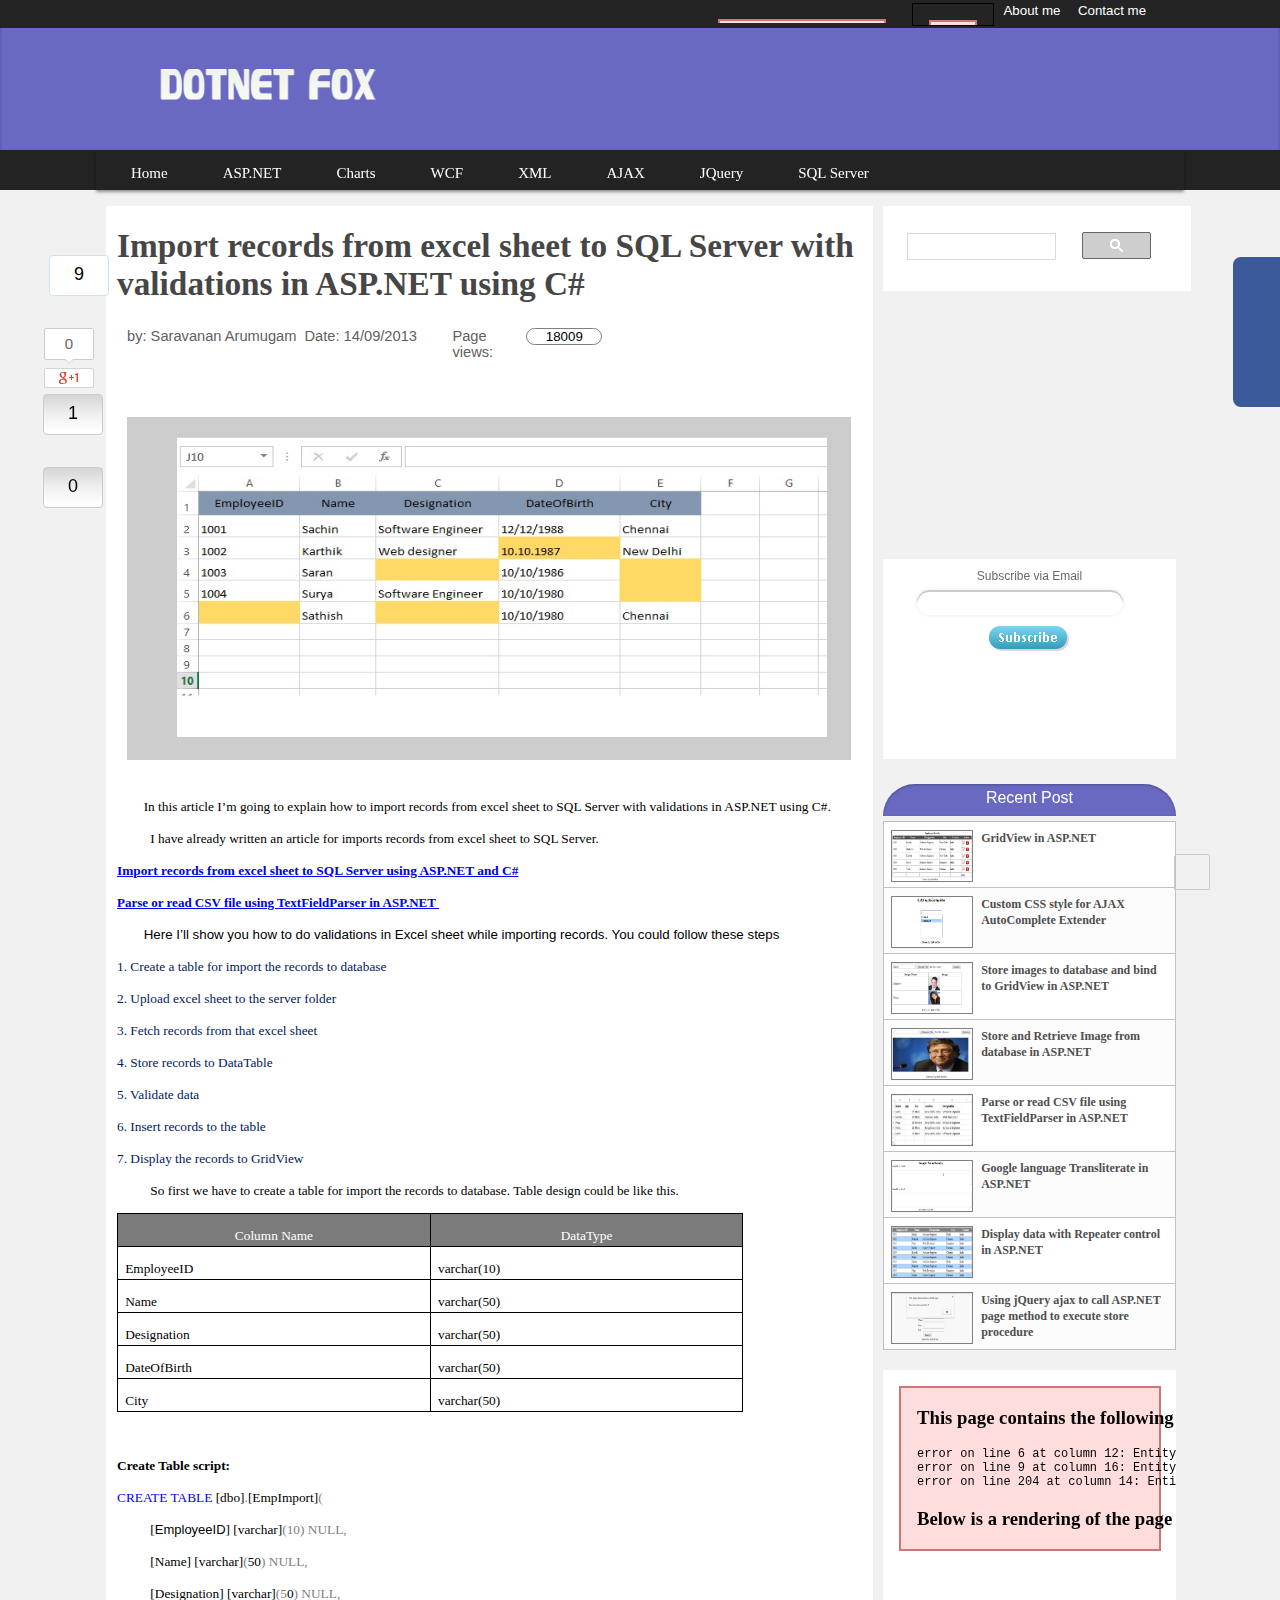
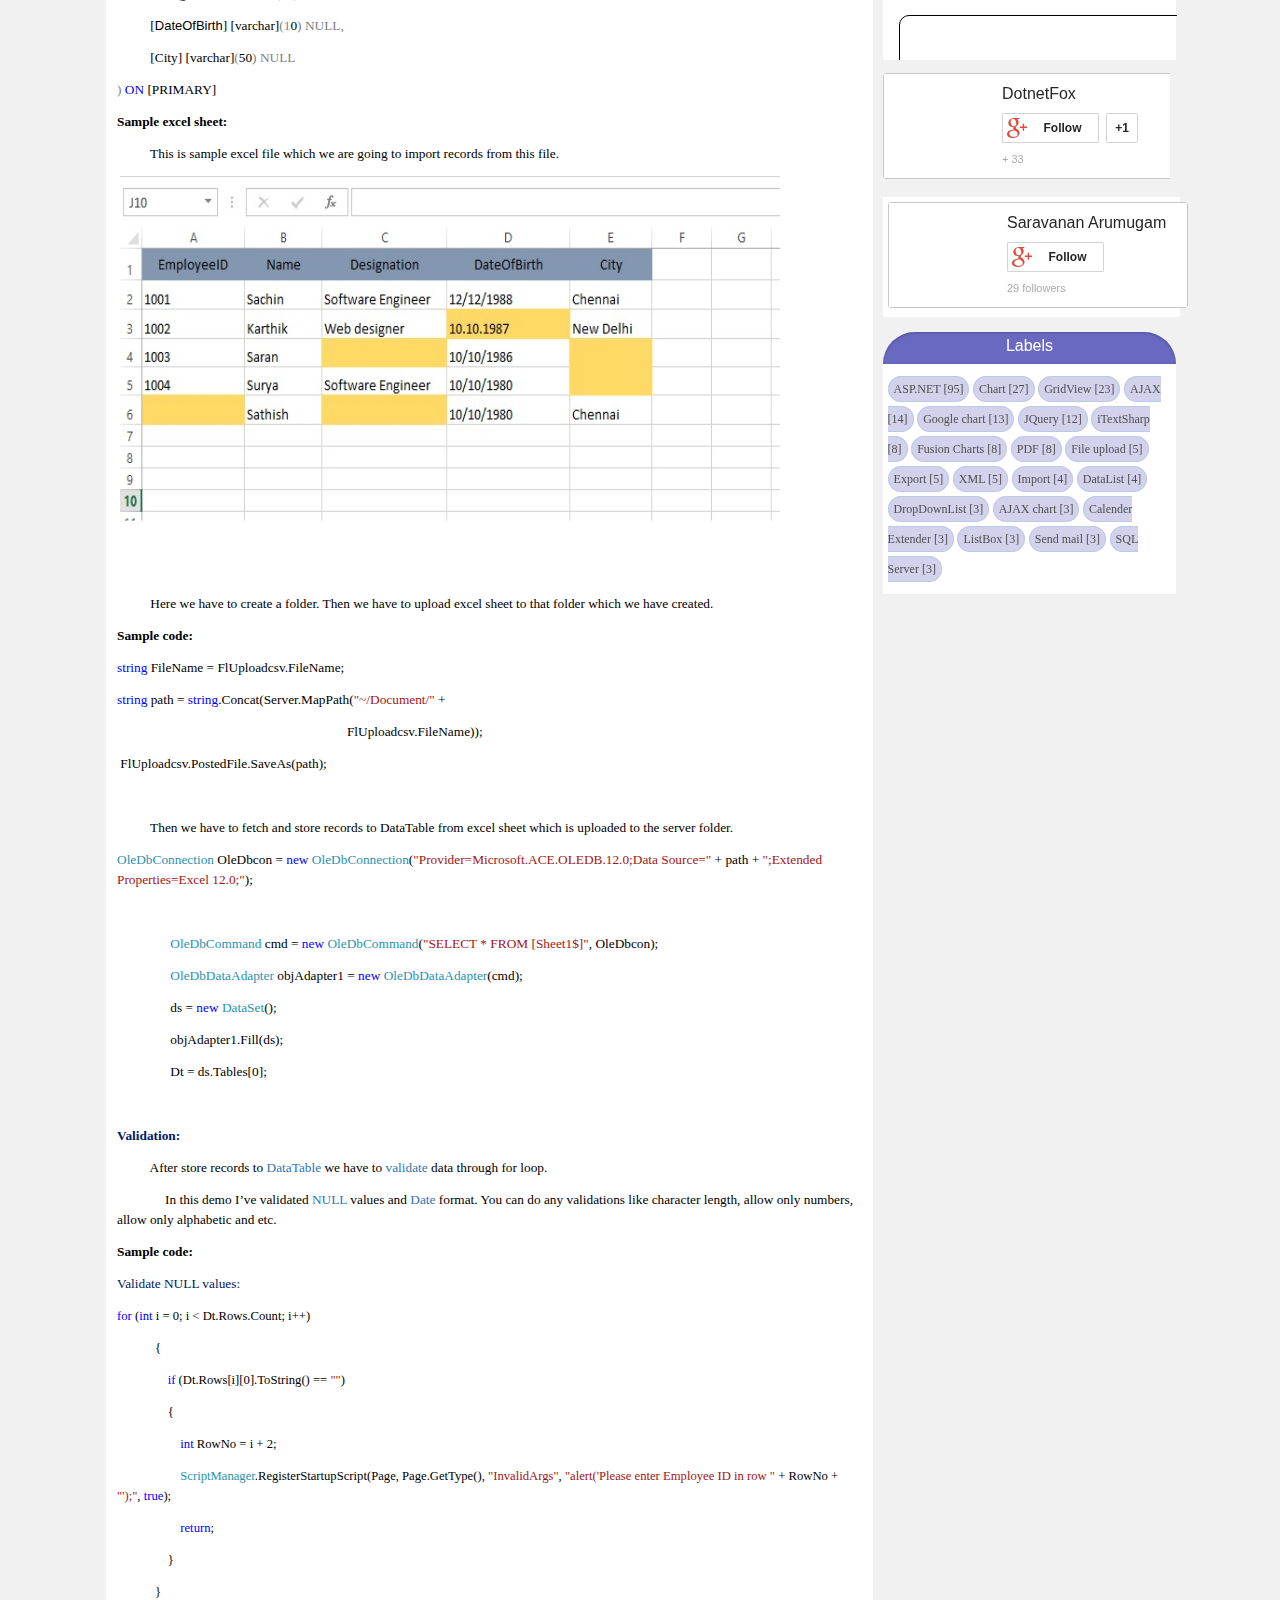
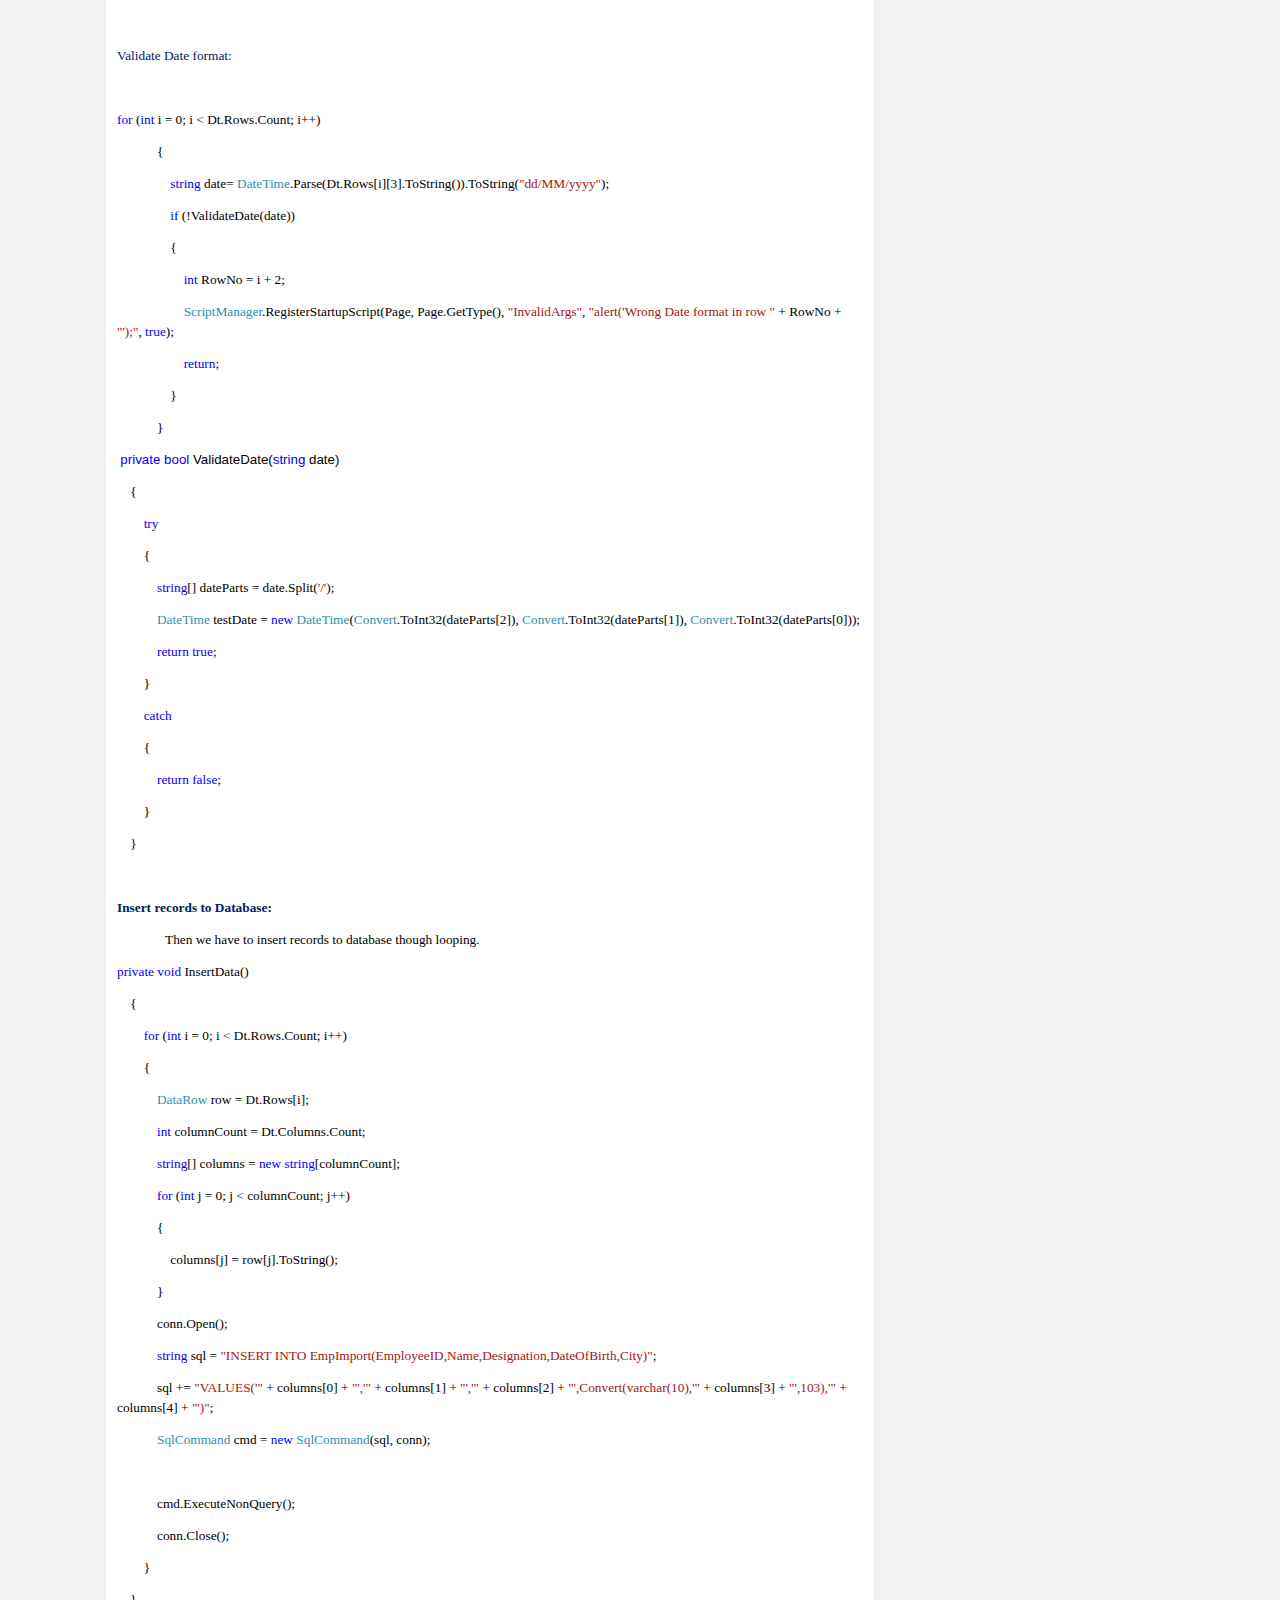
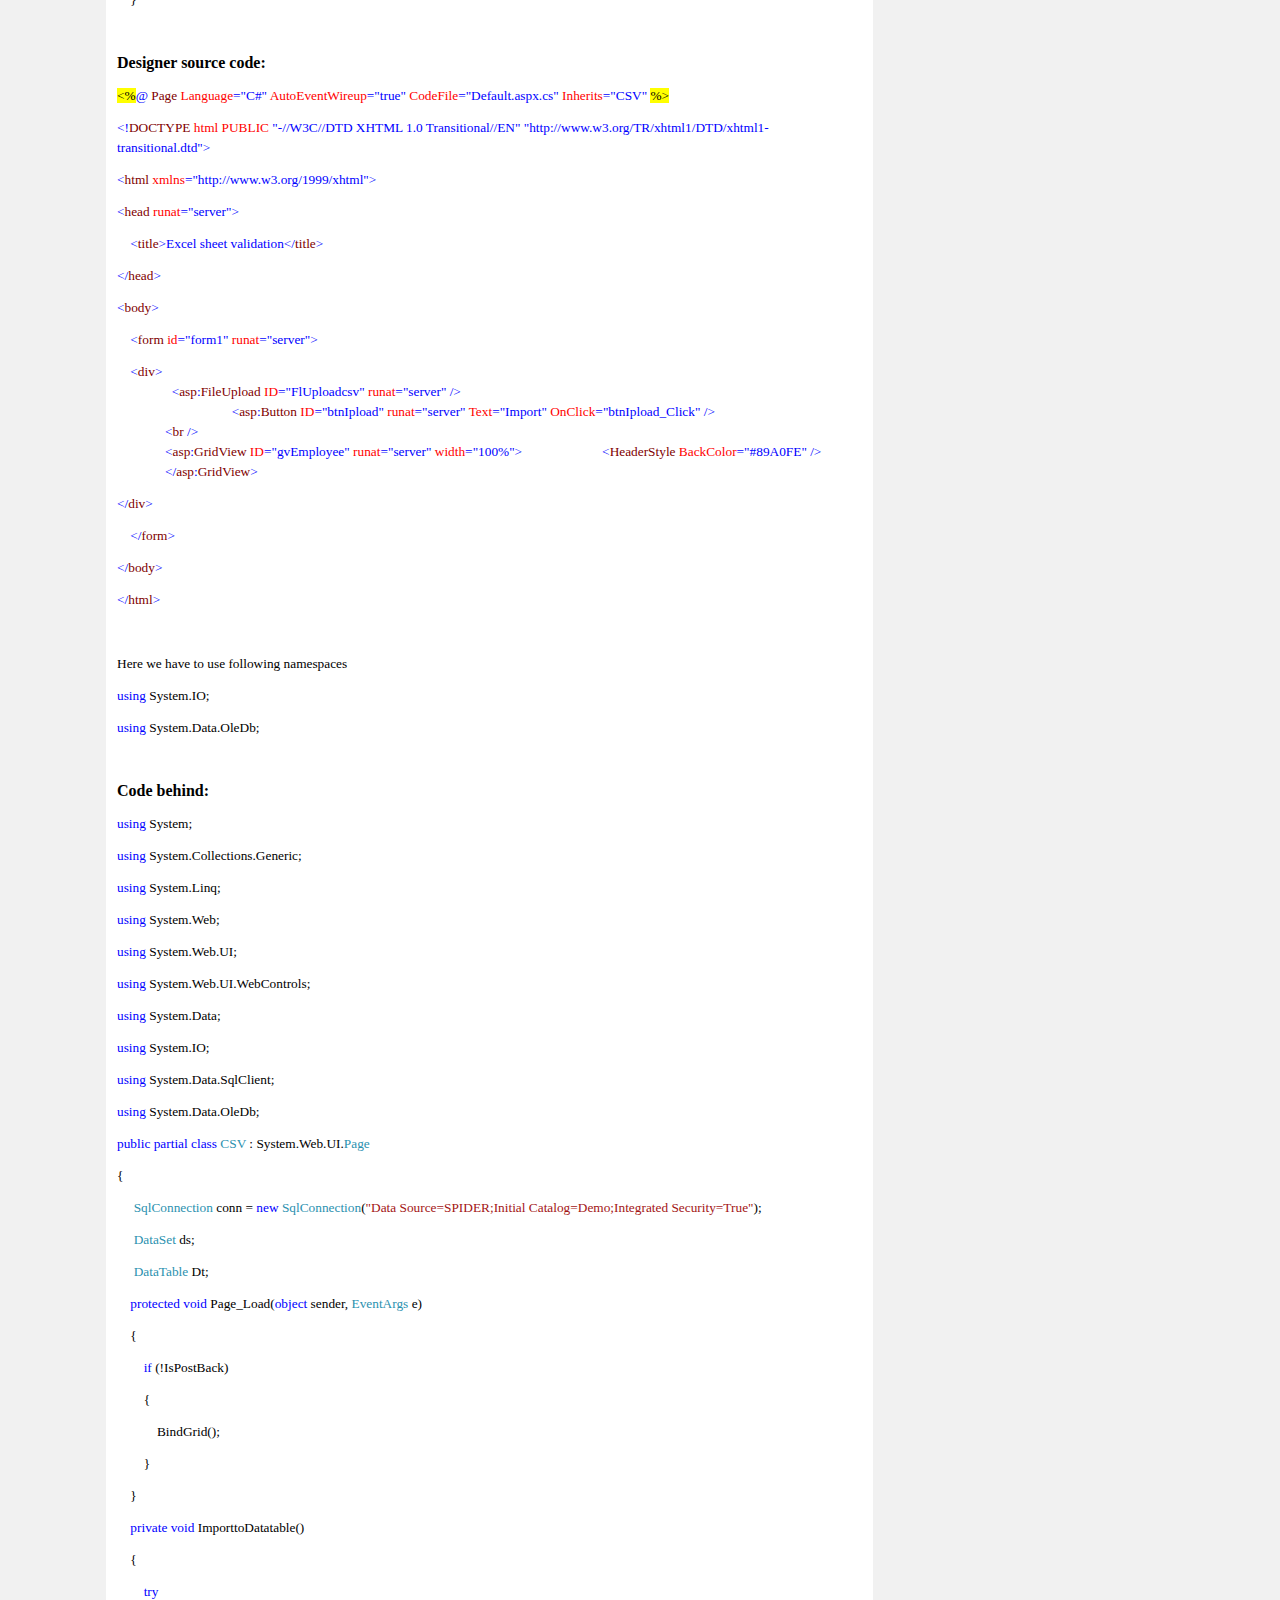
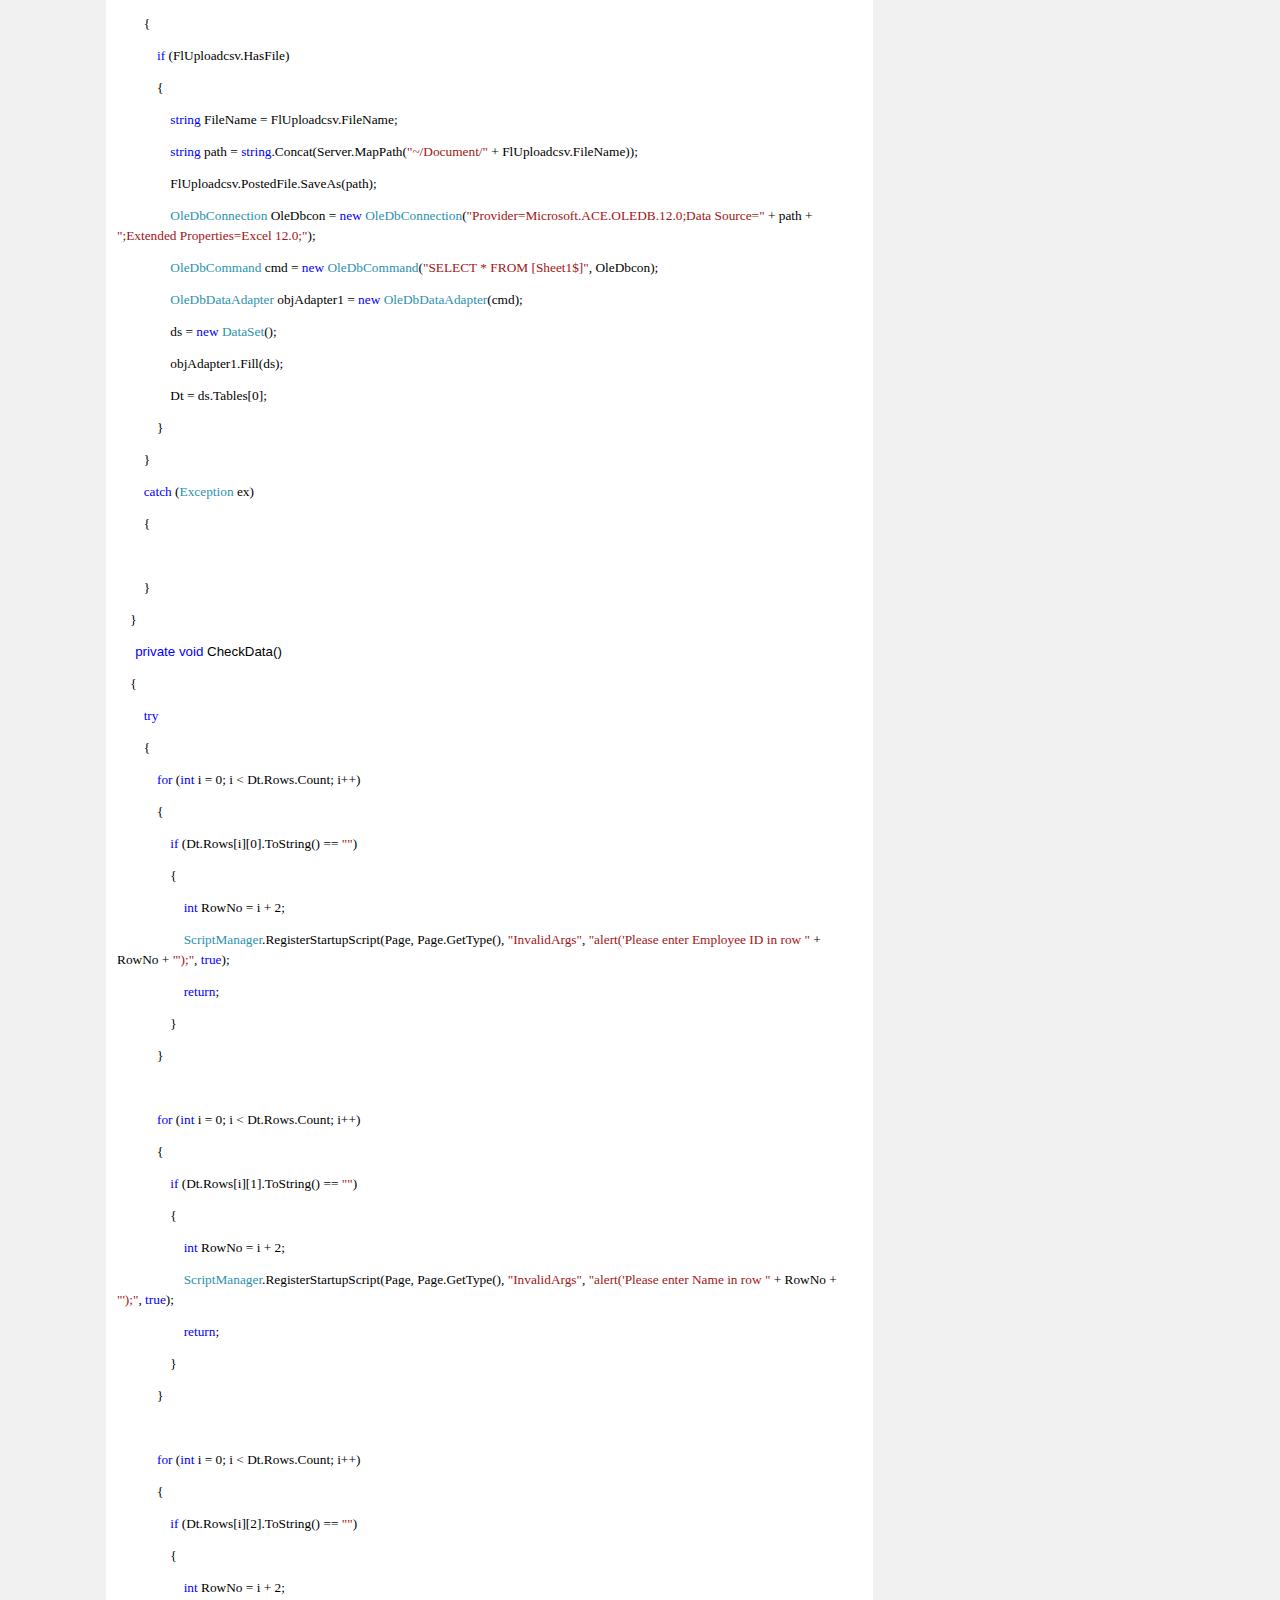
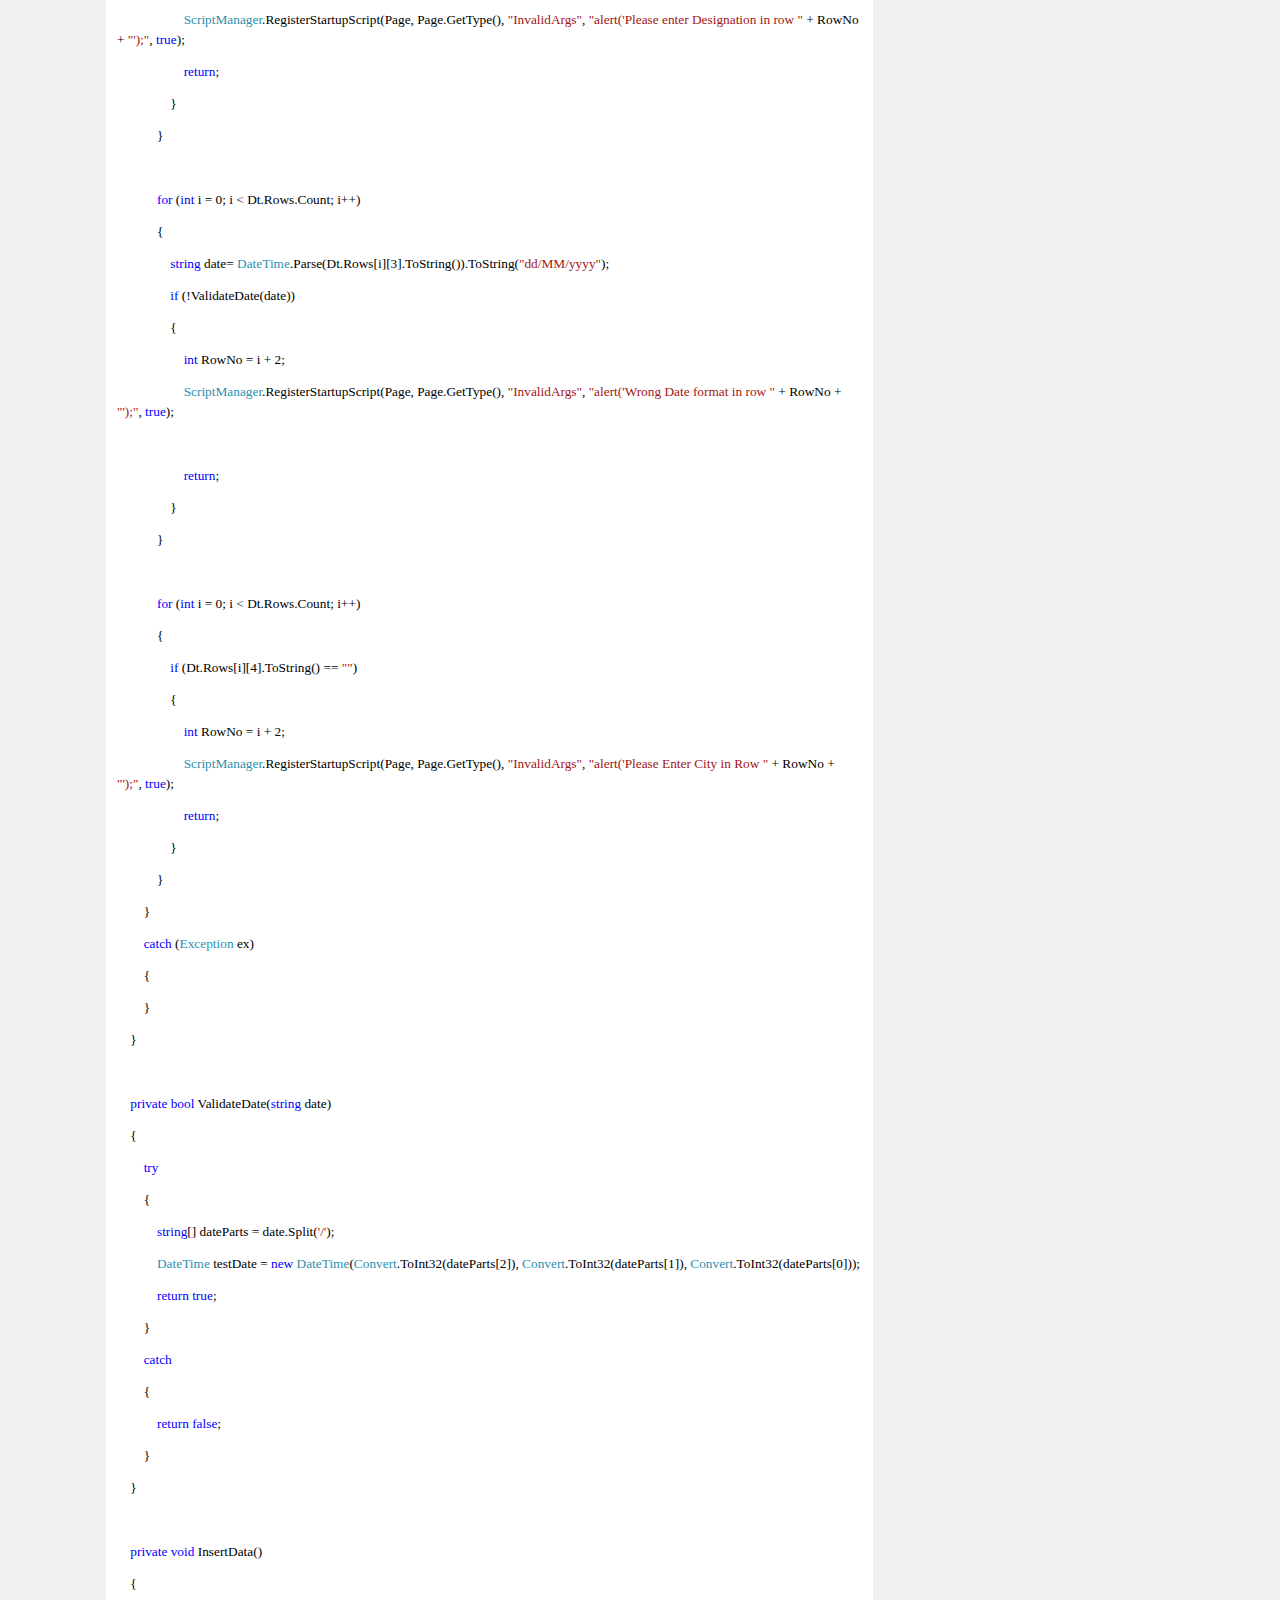
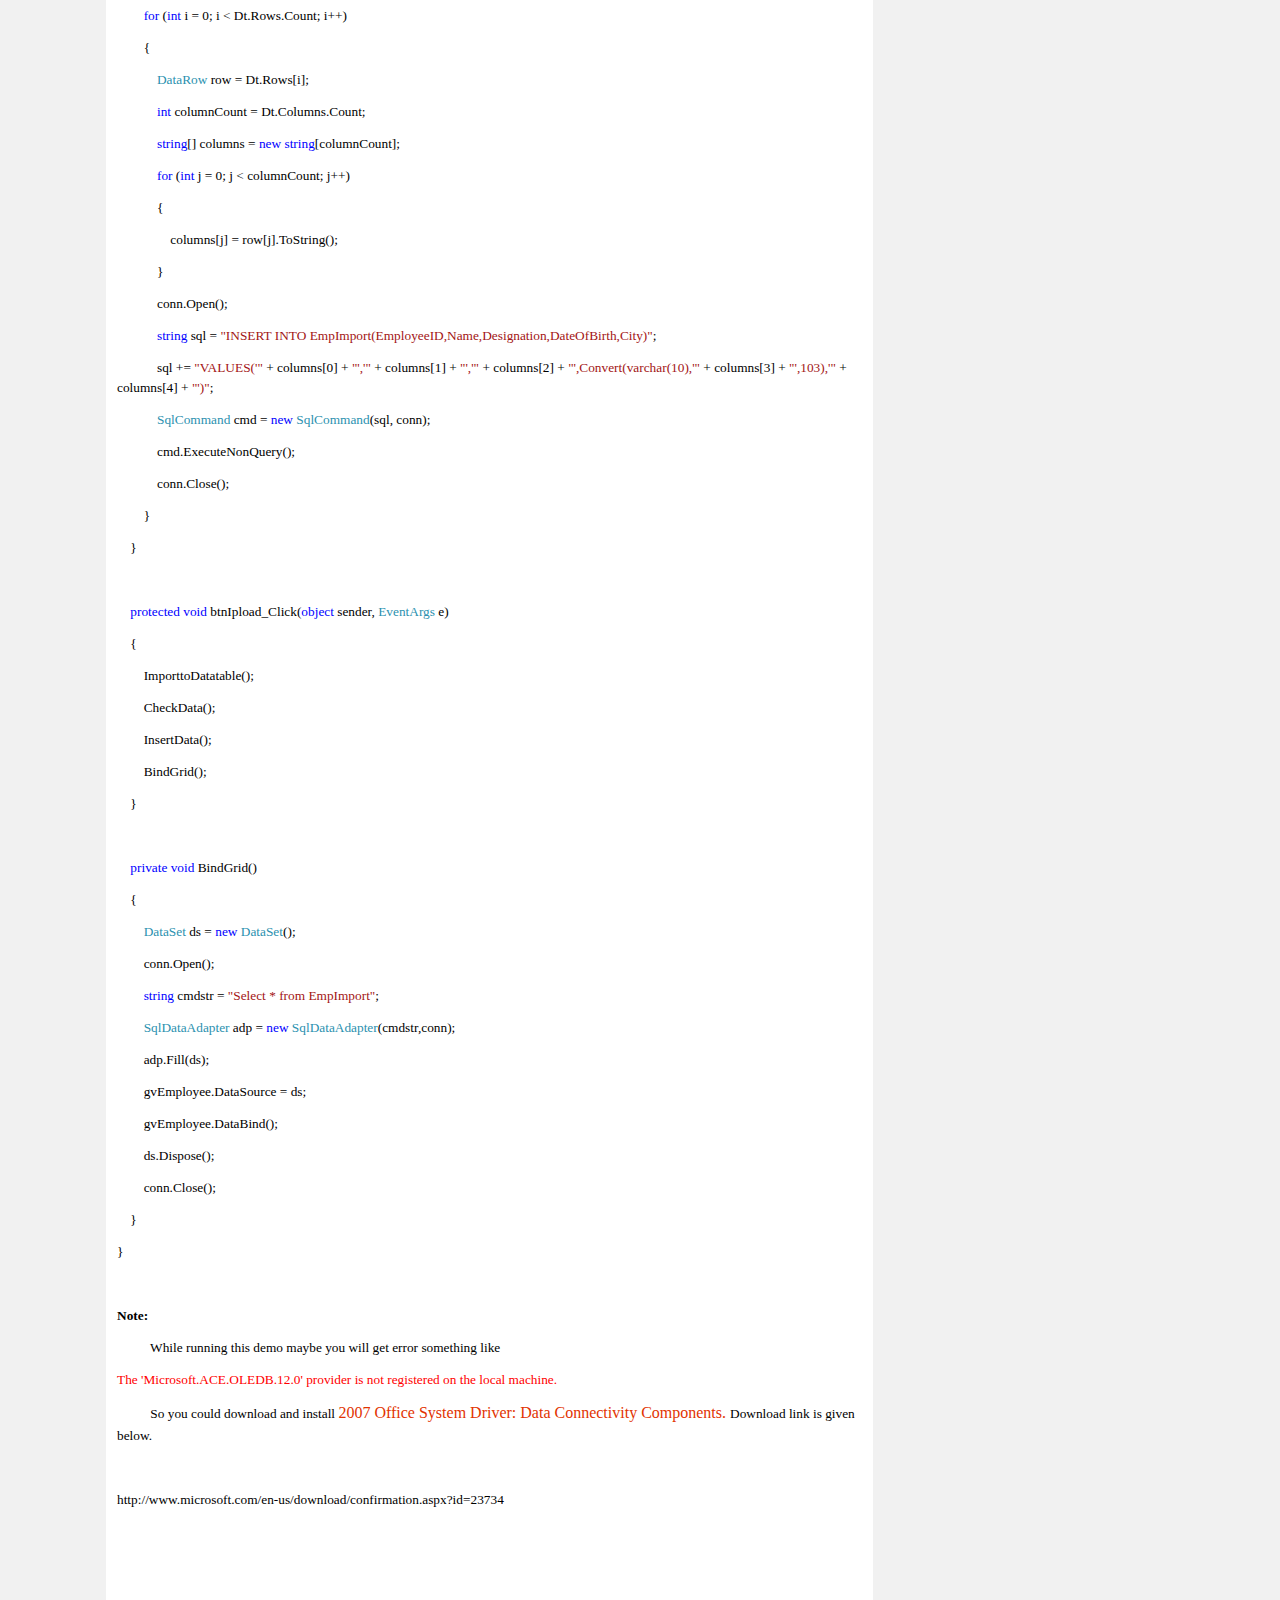
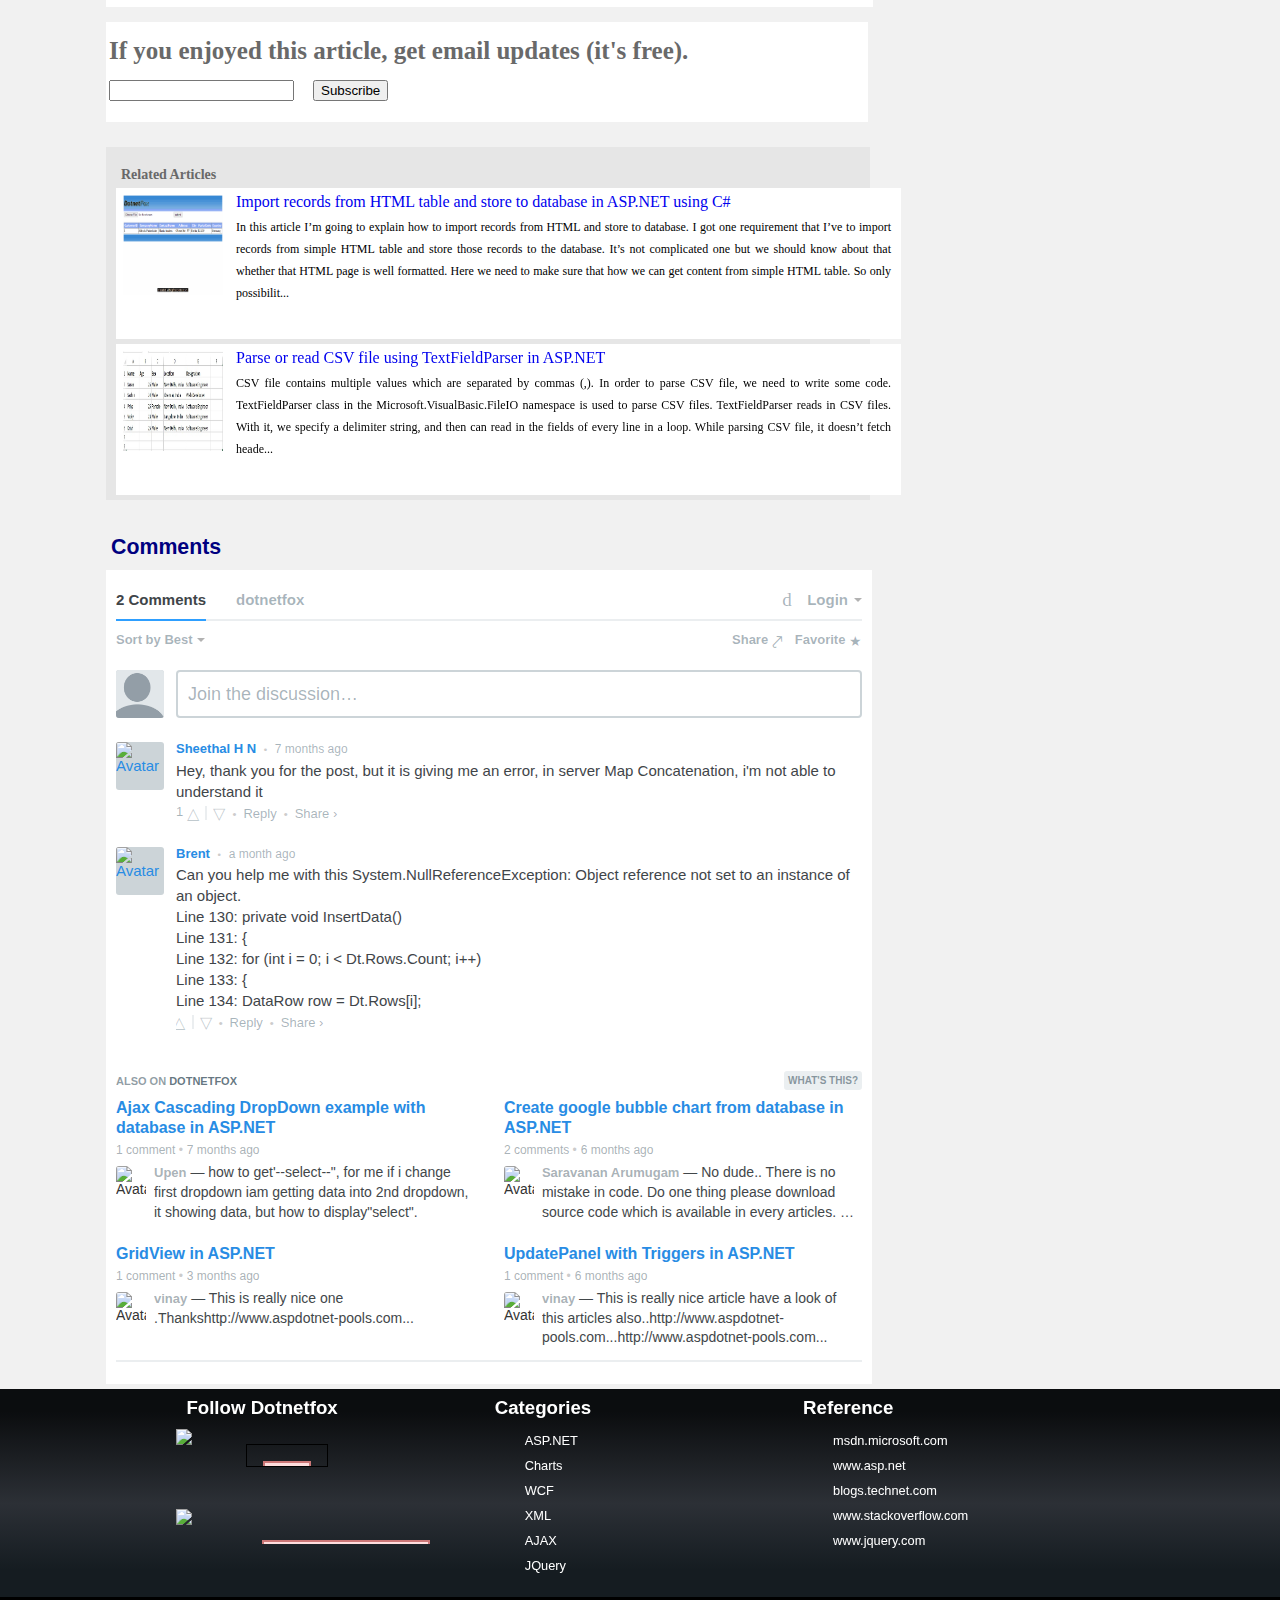
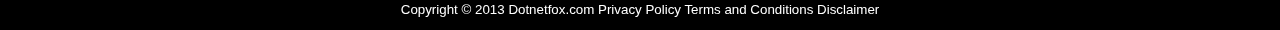
====  comexcel/Docs/Import records from excel sheet to SQL Server with validations in ASP.NET using C#.htm @ 34d54dbf "" ====
<!DOCTYPE html PUBLIC "-//W3C//DTD XHTML 1.0 Strict//EN" "http://www.w3.org/TR/xhtml1/DTD/xhtml1-strict.dtd">
<html xmlns="http://www.w3.org/1999/xhtml" xml:lang="en"><head>
<meta http-equiv="content-type" content="text/html; charset=UTF-8"><title>
	Import records from excel sheet to SQL Server with validations in ASP.NET using C#
</title>
    <style>
        
    </style>
<meta property="fb:admins" content="saran315"><meta property="fb:app_id" content="543545829058925"><meta property="og:url" content="http://www.dotnetfox.com/Articles.aspx?id=1052"><meta property="og:title" content="Import records from excel sheet to SQL Server with validations in ASP.NET using C#"><meta property="og:description" content="In this article I’m going to explain how to import records from excel sheet to SQL Server with validations in ASP.NET using C#.
	I have already written an article for imports records from excel sheet to SQL Server. Import records from excel sheet to SQL Server using ASP.NET and C#.

Here I’ll show you how to do validations in Excel sheet while importing records. You could follow these steps  
1. Create a table for import the records to database 2. Upload excel sheet to the server folder 3. Fetch records from that excel sheet  4. Store records to DataTable
5. Validate data 6. Insert records to the table 7. Display the records to GridView
"><meta property="og:image" content="http://www.dotnetfox.com/Document/1052/0photo1.jpg"><meta property="og:type" content="website"><meta name="description" content="In this article I’m going to explain how to import records from excel sheet to SQL Server with validations in ASP.NET using C#.
	I have already written an article for imports records from excel sheet to SQL Server. Import records from excel sheet to SQL Server using ASP.NET and C#.

Here I’ll show you how to do validations in Excel sheet while importing records. You could follow these steps  
1. Create a table for import the records to database 2. Upload excel sheet to the server folder 3. Fetch records from that excel sheet  4. Store records to DataTable
5. Validate data 6. Insert records to the table 7. Display the records to GridView
"><meta name="keywords" content="Import records from excel sheet to SQL Server with validations in ASP.NET using C#"><script src="Import%20records%20from%20excel%20sheet%20to%20SQL%20Server%20with%20validations%20in%20ASP.NET%20using%20C%23_files/all.js" id="facebook-jssdk"></script><script async="" src="Import%20records%20from%20excel%20sheet%20to%20SQL%20Server%20with%20validations%20in%20ASP.NET%20using%20C%23_files/cbgapi.loaded_2"></script><script async="" src="Import%20records%20from%20excel%20sheet%20to%20SQL%20Server%20with%20validations%20in%20ASP.NET%20using%20C%23_files/cbgapi.loaded_1"></script><script gapi_processed="true" src="Import%20records%20from%20excel%20sheet%20to%20SQL%20Server%20with%20validations%20in%20ASP.NET%20using%20C%23_files/platform.js" async="" type="text/javascript"></script><script src="Import%20records%20from%20excel%20sheet%20to%20SQL%20Server%20with%20validations%20in%20ASP.NET%20using%20C%23_files/cse.js" async="" type="text/javascript"></script><script src="Import%20records%20from%20excel%20sheet%20to%20SQL%20Server%20with%20validations%20in%20ASP.NET%20using%20C%23_files/embed.js" async="" type="text/javascript"></script><script type="text/javascript" src="Import%20records%20from%20excel%20sheet%20to%20SQL%20Server%20with%20validations%20in%20ASP.NET%20using%20C%23_files/jsapi"></script><link rel="stylesheet" href="Import%20records%20from%20excel%20sheet%20to%20SQL%20Server%20with%20validations%20in%20ASP.NET%20using%20C%23_files/defaulten.css" type="text/css"><link rel="stylesheet" href="Import%20records%20from%20excel%20sheet%20to%20SQL%20Server%20with%20validations%20in%20ASP.NET%20using%20C%23_files/default.css" type="text/css"><script src="Import%20records%20from%20excel%20sheet%20to%20SQL%20Server%20with%20validations%20in%20ASP.NET%20using%20C%23_files/defaulten.js" type="text/javascript"></script><script src="Import%20records%20from%20excel%20sheet%20to%20SQL%20Server%20with%20validations%20in%20ASP.NET%20using%20C%23_files/search.js" type="text/javascript"></script><style type="text/css">
.gsc-control-cse {
font-family: Arial, sans-serif;
border-color: #FFFFFF;
background-color: #FFFFFF;
}
.gsc-control-cse .gsc-table-result {
font-family: Arial, sans-serif;
}
input.gsc-input, .gsc-input-box, .gsc-input-box-hover, .gsc-input-box-focus {
border-color: #D9D9D9;
}
input.gsc-search-button, input.gsc-search-button:hover, input.gsc-search-button:focus {
border-color: #666666;
background-color: #CECECE;
background-image: none;
filter: none;
}
.gsc-tabHeader.gsc-tabhInactive {
border-color: #E9E9E9;
background-color: #E9E9E9;
}
.gsc-tabHeader.gsc-tabhActive {
border-color: #FF9900;
border-bottom-color: #FFFFFF;
background-color: #FFFFFF;
}
.gsc-tabsArea {
border-color: #FF9900;
}
.gsc-webResult.gsc-result,
.gsc-results .gsc-imageResult {
border-color: #FFFFFF;
background-color: #FFFFFF;
}
.gsc-webResult.gsc-result:hover,
.gsc-imageResult:hover {
border-color: #FFFFFF;
background-color: #FFFFFF;
}
.gs-webResult.gs-result a.gs-title:link,
.gs-webResult.gs-result a.gs-title:link b,
.gs-imageResult a.gs-title:link,
.gs-imageResult a.gs-title:link b {
color: #0000CC;
}
.gs-webResult.gs-result a.gs-title:visited,
.gs-webResult.gs-result a.gs-title:visited b,
.gs-imageResult a.gs-title:visited,
.gs-imageResult a.gs-title:visited b {
color: #0000CC;
}
.gs-webResult.gs-result a.gs-title:hover,
.gs-webResult.gs-result a.gs-title:hover b,
.gs-imageResult a.gs-title:hover,
.gs-imageResult a.gs-title:hover b {
color: #0000CC;
}
.gs-webResult.gs-result a.gs-title:active,
.gs-webResult.gs-result a.gs-title:active b,
.gs-imageResult a.gs-title:active,
.gs-imageResult a.gs-title:active b {
color: #0000CC;
}
.gsc-cursor-page {
color: #0000CC;
}
a.gsc-trailing-more-results:link {
color: #0000CC;
}
.gs-webResult .gs-snippet,
.gs-imageResult .gs-snippet,
.gs-fileFormatType {
color: #000000;
}
.gs-webResult div.gs-visibleUrl,
.gs-imageResult div.gs-visibleUrl {
color: #008000;
}
.gs-webResult div.gs-visibleUrl-short {
color: #008000;
}
.gs-webResult div.gs-visibleUrl-short {
display: none;
}
.gs-webResult div.gs-visibleUrl-long {
display: block;
}
.gs-promotion div.gs-visibleUrl-short {
display: none;
}
.gs-promotion div.gs-visibleUrl-long {
display: block;
}
.gsc-cursor-box {
border-color: #FFFFFF;
}
.gsc-results .gsc-cursor-box .gsc-cursor-page {
border-color: #E9E9E9;
background-color: #FFFFFF;
color: #0000CC;
}
.gsc-results .gsc-cursor-box .gsc-cursor-current-page {
border-color: #FF9900;
background-color: #FFFFFF;
color: #0000CC;
}
.gsc-webResult.gsc-result.gsc-promotion {
border-color: #336699;
background-color: #FFFFFF;
}
.gsc-completion-title {
color: #0000CC;
}
.gsc-completion-snippet {
color: #000000;
}
.gs-promotion a.gs-title:link,
.gs-promotion a.gs-title:link *,
.gs-promotion .gs-snippet a:link {
color: #0000CC;
}
.gs-promotion a.gs-title:visited,
.gs-promotion a.gs-title:visited *,
.gs-promotion .gs-snippet a:visited {
color: #0000CC;
}
.gs-promotion a.gs-title:hover,
.gs-promotion a.gs-title:hover *,
.gs-promotion .gs-snippet a:hover {
color: #0000CC;
}
.gs-promotion a.gs-title:active,
.gs-promotion a.gs-title:active *,
.gs-promotion .gs-snippet a:active {
color: #0000CC;
}
.gs-promotion .gs-snippet,
.gs-promotion .gs-title .gs-promotion-title-right,
.gs-promotion .gs-title .gs-promotion-title-right * {
color: #000000;
}
.gs-promotion .gs-visibleUrl,
.gs-promotion .gs-visibleUrl-short {
color: #008000;
}
</style><script src="Import%20records%20from%20excel%20sheet%20to%20SQL%20Server%20with%20validations%20in%20ASP.NET%20using%20C%23_files/getAllAppDefault.esi" type="text/javascript"></script><style type="text/css">.gscb_a{display:inline-block;font:27px/13px arial,sans-serif}.gsst_a .gscb_a{color:#a1b9ed;cursor:pointer}.gsst_a:hover .gscb_a,.gsst_a:focus .gscb_a{color:#36c}.gsst_a{display:inline-block}.gsst_a{cursor:pointer;padding:0 4px}.gsst_a:hover{text-decoration:none!important}.gsst_b{font-size:16px;padding:0 2px;position:relative;user-select:none;-moz-user-select:none;white-space:nowrap}.gsst_e{opacity:0.55;}.gsst_a:hover .gsst_e,.gsst_a:focus .gsst_e{opacity:0.72;}.gsst_a:active .gsst_e{opacity:1;}.gsst_f{background:white;text-align:left}.gsst_g{background-color:white;border:1px solid #ccc;border-top-color:#d9d9d9;box-shadow:0 2px 4px rgba(0,0,0,0.2);-moz-box-shadow:0 2px 4px rgba(0,0,0,0.2);margin:-1px -3px;padding:0 6px}.gsst_h{background-color:white;height:1px;margin-bottom:-1px;position:relative;top:-1px}.gsib_a{width:100%;padding:4px 6px 0}.gsib_a,.gsib_b{vertical-align:top}.gssb_c{border:0;position:absolute;z-index:989}.gssb_e{border:1px solid #ccc;border-top-color:#d9d9d9;box-shadow:0 2px 4px rgba(0,0,0,0.2);-moz-box-shadow:0 2px 4px rgba(0,0,0,0.2);cursor:default}.gssb_f{visibility:hidden;white-space:nowrap}.gssb_k{border:0;display:block;position:absolute;top:0;z-index:988}.gsdd_a{border:none!important}.gsq_a{padding:0}.gscsep_a{display:none}.gssb_a{padding:0 7px}.gssb_a,.gssb_a td{white-space:nowrap;overflow:hidden;line-height:22px}#gssb_b{font-size:11px;color:#36c;text-decoration:none}#gssb_b:hover{font-size:11px;color:#36c;text-decoration:underline}.gssb_g{text-align:center;padding:8px 0 7px;position:relative}.gssb_h{font-size:15px;height:28px;margin:0.2em}.gssb_i{background:#eee}.gss_ifl{visibility:hidden;padding-left:5px}.gssb_i .gss_ifl{visibility:visible}a.gssb_j{font-size:13px;color:#36c;text-decoration:none;line-height:100%}a.gssb_j:hover{text-decoration:underline}.gssb_l{height:1px;background-color:#e5e5e5}.gssb_m{color:#000;background:#fff}.gsfe_a{border:1px solid #b9b9b9;border-top-color:#a0a0a0;box-shadow:inset 0px 1px 2px rgba(0,0,0,0.1);-moz-box-shadow:inset 0px 1px 2px rgba(0,0,0,0.1);-webkit-box-shadow:inset 0px 1px 2px rgba(0,0,0,0.1);}.gsfe_b{border:1px solid #4d90fe;outline:none;box-shadow:inset 0px 1px 2px rgba(0,0,0,0.3);-moz-box-shadow:inset 0px 1px 2px rgba(0,0,0,0.3);-webkit-box-shadow:inset 0px 1px 2px rgba(0,0,0,0.3);}.gssb_a{padding:0 9px}.gsib_a{padding-right:8px;padding-left:8px}.gsst_a{padding-top:3px}.gssb_e{border:0}.gssb_l{margin:5px 0}.gssb_c .gsc-completion-container{position:static}.gssb_c{z-index:5000}.gsc-completion-container table{background:transparent;font-size:inherit;font-family:inherit}.gssb_c > tbody > tr,.gssb_c > tbody > tr > td,.gssb_d,.gssb_d > tbody > tr,.gssb_d > tbody > tr > td,.gssb_e,.gssb_e > tbody > tr,.gssb_e > tbody > tr > td{padding:0;margin:0;border:0}.gssb_a table,.gssb_a table tr,.gssb_a table tr td{padding:0;margin:0;border:0}</style><script src="Import%20records%20from%20excel%20sheet%20to%20SQL%20Server%20with%20validations%20in%20ASP.NET%20using%20C%23_files/checkOAuth.esi" type="text/javascript"></script><link href="Import%20records%20from%20excel%20sheet%20to%20SQL%20Server%20with%20validations%20in%20ASP.NET%20using%20C%23_files/buttons.css" type="text/css" rel="stylesheet"><script src="Import%20records%20from%20excel%20sheet%20to%20SQL%20Server%20with%20validations%20in%20ASP.NET%20using%20C%23_files/getCount2.php" type="text/javascript"></script><script gapi_processed="true" src="Import%20records%20from%20excel%20sheet%20to%20SQL%20Server%20with%20validations%20in%20ASP.NET%20using%20C%23_files/plusone.js" type="text/javascript"></script></head>
<body>
    <link rel="author" href="https://plus.google.com/106963655446785261776">
    <link href="Import%20records%20from%20excel%20sheet%20to%20SQL%20Server%20with%20validations%20in%20ASP.NET%20using%20C%23_files/FoxStyle.css" rel="stylesheet" type="text/css">
    <link href="Import%20records%20from%20excel%20sheet%20to%20SQL%20Server%20with%20validations%20in%20ASP.NET%20using%20C%23_files/menu.css" rel="stylesheet" type="text/css">
    <link href="Import%20records%20from%20excel%20sheet%20to%20SQL%20Server%20with%20validations%20in%20ASP.NET%20using%20C%23_files/Grid.css" rel="stylesheet" type="text/css">
    <link href="Import%20records%20from%20excel%20sheet%20to%20SQL%20Server%20with%20validations%20in%20ASP.NET%20using%20C%23_files/NestedGrid.css" rel="stylesheet" type="text/css">
    <script src="Import%20records%20from%20excel%20sheet%20to%20SQL%20Server%20with%20validations%20in%20ASP.NET%20using%20C%23_files/analytics.js" async=""></script><script src="Import%20records%20from%20excel%20sheet%20to%20SQL%20Server%20with%20validations%20in%20ASP.NET%20using%20C%23_files/ca-pub-5277665557737425.js" type="text/javascript" async=""></script><script async="" src="Import%20records%20from%20excel%20sheet%20to%20SQL%20Server%20with%20validations%20in%20ASP.NET%20using%20C%23_files/cbgapi.loaded_0"></script><script src="Import%20records%20from%20excel%20sheet%20to%20SQL%20Server%20with%20validations%20in%20ASP.NET%20using%20C%23_files/auto-showhide-div.js" type="text/javascript"></script>
    <!-- Place this tag in your head or just before your close body tag. -->
    <script src="Import%20records%20from%20excel%20sheet%20to%20SQL%20Server%20with%20validations%20in%20ASP.NET%20using%20C%23_files/jquery_002.js" type="text/javascript"></script>
    <script gapi_processed="true" type="text/javascript" src="Import%20records%20from%20excel%20sheet%20to%20SQL%20Server%20with%20validations%20in%20ASP.NET%20using%20C%23_files/plusone.js"></script>
    <script language="javascript" type="text/javascript">

        function LinkBtnMouseOver(e) {
            e.style.color = "aqua";
        }
        function LinkBtnMouseOut(e) {
            e.style.color = "white";
        }
        function LinkbtnMouseOver(e) {
            e.style.color = "Black";
        }
        function LinkbtnMouseOut(e) {
            e.style.color = "Gray";
        }
    </script>
    <style type="text/css">
        .max
        {
            position: absolute;
        }
    </style>
    
    <script src="Import%20records%20from%20excel%20sheet%20to%20SQL%20Server%20with%20validations%20in%20ASP.NET%20using%20C%23_files/scroll-startstop.js" type="text/javascript"></script>
    <script type="text/javascript">
        $(function () {
            var $elem = $('#max');

            $('#nav_up').fadeIn('slow');
            $('#nav_down').fadeIn('slow');

            $(window).bind('scrollstart', function () {
                $('#nav_up,#nav_down').stop().animate({ 'opacity': '0.2' });
            });
            $(window).bind('scrollstop', function () {
                $('#nav_up,#nav_down').stop().animate({ 'opacity': '1' });
            });

            $('#nav_down').click(
					function (e) {
					    $('html, body').animate({ scrollTop: $elem.height() }, 800);
					}
				);
            $('#nav_up').click(
					function (e) {
					    $('html, body').animate({ scrollTop: '0px' }, 800);
					}
				);
        });
    </script>
    
    <script type="text/javascript">
/*<![CDATA[*/
    (function(w2b){
        w2b(document).ready(function(){
            var $dur = 'medium'; // Duration of Animation
            w2b('#fbplikebox').css({right: -250, 'top' : 200 })
            w2b('#fbplikebox').hover(function () {
                w2b(this).stop().animate({
                    right: 0
                }, $dur);
            }, function () {
                w2b(this).stop().animate({
                    right: -250
                }, $dur);
            });
            w2b('#fbplikebox').show();
        });
    })(jQuery);
/*]]>*/
    </script>
    
    <script>
        $(document).ready(function () {
            var s = $("#sticker");
            var pos = s.position();
            $(window).scroll(function () {
                var windowpos = $(window).scrollTop();               

                if (windowpos >= pos.top) {
                    s.addClass("stick");
                } else {
                    s.removeClass("stick");
                }
            });
        });
    </script>
  <script type="text/javascript">
      $(document).ready(function () {
          $(function () {
              var counter = 0,
        divs = $('#div1, #div2, #div3');

              function showDiv() {
                  divs.hide() // hide all divs
            .filter(function (index) { return index == counter % 3; }) // figure out correct div to show
            .show('fast'); // and show it

                  counter++;
              }; // function to loop through divs and show correct div

              showDiv(); // show first div    

              setInterval(function () {
                  showDiv(); // show next div
              }, 5000); // do this every 10 seconds    
          });
      });
</script>

    <form method="post" action="Articles.aspx?id=1052" onsubmit="javascript:return WebForm_OnSubmit();" id="ctl01">
<div class="aspNetHidden">
<input name="__EVENTTARGET" id="__EVENTTARGET" value="" type="hidden">
<input name="__EVENTARGUMENT" id="__EVENTARGUMENT" value="" type="hidden">
<input name="__VIEWSTATE" id="__VIEWSTATE" value="/[base64]/Y2F0aWQ9MjEnIGNsYXNzPSd0YWdzJz5Hb29nbGUgY2hhcnQgWzEzXTwvYT4gPGEgaHJlZj0nL0NhdGVnb3J5LmFzcHg/Y2F0aWQ9MjYnIGNsYXNzPSd0YWdzJz5KUXVlcnkgWzEyXTwvYT4gPGEgaHJlZj0nL0NhdGVnb3J5LmFzcHg/Y2F0aWQ9MTYnIGNsYXNzPSd0YWdzJz5pVGV4dFNoYXJwIFs4XTwvYT4gPGEgaHJlZj0nL0NhdGVnb3J5LmFzcHg/Y2F0aWQ9MzAnIGNsYXNzPSd0YWdzJz5GdXNpb24gQ2hhcnRzIFs4XTwvYT4gPGEgaHJlZj0nL0NhdGVnb3J5LmFzcHg/[base64]/[base64]/74EB+r0tZn8eUm1de1yDUULdew9RuwhkNXeCWdVkk=" type="hidden">
</div>

<script type="text/javascript">
//<![CDATA[
var theForm = document.forms['ctl01'];
if (!theForm) {
    theForm = document.ctl01;
}
function __doPostBack(eventTarget, eventArgument) {
    if (!theForm.onsubmit || (theForm.onsubmit() != false)) {
        theForm.__EVENTTARGET.value = eventTarget;
        theForm.__EVENTARGUMENT.value = eventArgument;
        theForm.submit();
    }
}
//]]>
</script>


<script src="Import%20records%20from%20excel%20sheet%20to%20SQL%20Server%20with%20validations%20in%20ASP.NET%20using%20C%23_files/WebResource.js" type="text/javascript"></script>


<script src="Import%20records%20from%20excel%20sheet%20to%20SQL%20Server%20with%20validations%20in%20ASP.NET%20using%20C%23_files/ScriptResource.js" type="text/javascript"></script>
<script src="Import%20records%20from%20excel%20sheet%20to%20SQL%20Server%20with%20validations%20in%20ASP.NET%20using%20C%23_files/ScriptResource_003.js" type="text/javascript"></script>
<script type="text/javascript">
//<![CDATA[
if (typeof(Sys) === 'undefined') throw new Error('ASP.NET Ajax client-side framework failed to load.');
//]]>
</script>

<script src="Import%20records%20from%20excel%20sheet%20to%20SQL%20Server%20with%20validations%20in%20ASP.NET%20using%20C%23_files/ScriptResource_002.js" type="text/javascript"></script>
<script type="text/javascript">
//<![CDATA[
function WebForm_OnSubmit() {
if (typeof(ValidatorOnSubmit) == "function" && ValidatorOnSubmit() == false) return false;
return true;
}
//]]>
</script>

<div class="aspNetHidden">

	<input name="__EVENTVALIDATION" id="__EVENTVALIDATION" value="/wEdAAZNb6PKlWSo05SylC8AOWEMaJep6ch5+bJB1S6yIVn9HIAmY0r3xmzapXAZ2eVw56dJwkSOXiLNQjBWfR8CYzDrHSXA2hp7WYsI8BLv8PfA06mWJ8rYvCIRwecByvlZSQfhiTTx+926o/f2VMIyu1bKY7g9Rf8y5gPVkuVWXbcDLw==" type="hidden">
</div>
    <script type="text/javascript">
//<![CDATA[
Sys.WebForms.PageRequestManager._initialize('ctl00$ScriptManager1', 'ctl01', [], [], [], 90, 'ctl00');
//]]>
</script>

    <div class="top">
        <div class="topcontent">
            <div class="topdiv">
                <a id="lbtnContact" onmouseover="LinkBtnMouseOver(this)" onmouseout="LinkBtnMouseOut(this)" href="http://www.dotnetfox.com/Contact.aspx" style="color: white; font-size: 10pt; text-decoration: none;">Contact me</a>
            </div>
            <div class="topdiv">
                <a id="HyperLink1" onmouseover="LinkBtnMouseOver(this)" onmouseout="LinkBtnMouseOut(this)" href="http://www.dotnetfox.com/Aboutme.aspx" style="color: white; font-size: 10pt; text-decoration: none;">About me</a>
            </div>
            <div class="facebook">
                <iframe src="Import%20records%20from%20excel%20sheet%20to%20SQL%20Server%20with%20validations%20in%20ASP.NET%20using%20C%23_files/like_002.xht" scrolling="no" style="border: 1px solid black; overflow: hidden;
                    width: 80px; height: 21px;" allowtransparency="true" frameborder="1"></iframe>
            </div>
            <div class="twitter">
                <iframe allowtransparency="true" class="twitter-follow-button" scrolling="no" src="Import%20records%20from%20excel%20sheet%20to%20SQL%20Server%20with%20validations%20in%20ASP.NET%20using%20C%23_files/follow_button_002.xht" style="width: 200px; height: 20px;" title="" frameborder="0"></iframe>
            </div>
            <div class="topdiv"></div> 
            <div class="twitter">
            </div> 
           
        </div>
    </div>
    <div align="center">
        <div class="header">
            <div class="title">
                <br>
                
                <a href="http://www.dotnetfox.com/">
                    <img id="imgFont" src="Import%20records%20from%20excel%20sheet%20to%20SQL%20Server%20with%20validations%20in%20ASP.NET%20using%20C%23_files/font1.png" alt="dotnetfox" height="55px" width="220px"></a>
            </div>
            <div class="advert">
                
                <script async="" src="Import%20records%20from%20excel%20sheet%20to%20SQL%20Server%20with%20validations%20in%20ASP.NET%20using%20C%23_files/adsbygoogle.js"></script>
                <!-- Upper -->
                <ins data-adsbygoogle-status="done" class="adsbygoogle" style="display: inline-block; width: 728px; height: 90px" data-ad-client="ca-pub-5277665557737425" data-ad-slot="2265512964"><ins style="display:inline-table;border:none;height:90px;margin:0;padding:0;position:relative;visibility:visible;width:728px;background-color:transparent"><ins id="aswift_0_anchor" style="display:block;border:none;height:90px;margin:0;padding:0;position:relative;visibility:visible;width:728px;background-color:transparent"><iframe marginwidth="0" marginheight="0" vspace="0" hspace="0" allowtransparency="true" scrolling="no" allowfullscreen="true" onload="var i=this.id,s=window.google_iframe_oncopy,H=s&amp;&amp;s.handlers,h=H&amp;&amp;H[i],w=this.contentWindow,d;try{d=w.document}catch(e){}if(h&amp;&amp;d&amp;&amp;(!d.body||!d.body.firstChild)){if(h.call){setTimeout(h,0)}else if(h.match){try{h=s.upd(h,i)}catch(e){}w.location.replace(h)}}" id="aswift_0" name="aswift_0" style="left:0;position:absolute;top:0;" frameborder="0" height="90" width="728"></iframe></ins></ins></ins>
                <script>
                    (adsbygoogle = window.adsbygoogle || []).push({});
                </script>
            </div>
        </div>
        <div style="background-color: #232323">
            <div id="cssmenu">
                <ul>
                    <li class="active"><a href="http://www.dotnetfox.com/"><span>Home</span></a></li>
                    <li class="has-sub"><a href="http://www.dotnetfox.com/Category.aspx?catid=1"><span>ASP.NET</span></a>
                        <ul>
                            <li class="has-sub"><a href="http://www.dotnetfox.com/Category.aspx?catid=2"><span>GridView</span></a>
                                
                            </li>
                            <li class="has-sub"><a href="http://www.dotnetfox.com/Category.aspx?catid=20"><span>Chart</span></a></li>
                            <li class="has-sub"><a href="http://www.dotnetfox.com/Category.aspx?catid=16"><span>iTextSharp</span></a></li>
                            <li class="has-sub"><a href="http://www.dotnetfox.com/Category.aspx?catid=17"><span>PDF</span></a></li>
                            <li class="has-sub"><a href="http://www.dotnetfox.com/Category.aspx?catid=25"><span>Datalist</span></a></li>
                            <li class="has-sub"><a href="http://www.dotnetfox.com/Category.aspx?catid=28"><span>Validation</span></a></li>
                            <li class="has-sub"><a href="http://www.dotnetfox.com/Category.aspx?catid=15"><span>Export</span></a></li>
                            <li class="has-sub"><a href="http://www.dotnetfox.com/Category.aspx?catid=27"><span>ListBox</span></a></li>
                            <li class="has-sub"><a href="http://www.dotnetfox.com/Category.aspx?catid=7"><span>Nested GridView</span></a></li>
                            <li class="has-sub"><a href="http://www.dotnetfox.com/Category.aspx?catid=4"><span>Send mail</span></a></li>
                            <li class="has-sub"><a href="http://www.dotnetfox.com/Category.aspx?catid=8"><span>TreeView</span></a></li>
                            <li class="has-sub"><a href="http://www.dotnetfox.com/Category.aspx?catid=19"><span>User control</span></a></li>
                            <li class="has-sub"><a href="http://www.dotnetfox.com/Category.aspx?catid=29"><span>Facebook</span></a></li>
                            <li class="has-sub"><a href="http://www.dotnetfox.com/Category.aspx?catid=5"><span>File upload</span></a></li>
                            <li class="last"><a href="http://www.dotnetfox.com/Category.aspx?catid=14"><span>Dropdownlist</span></a></li>
                        </ul>
                    </li>
                    <li><a href="http://www.dotnetfox.com/Category.aspx?catid=20"><span>Charts</span></a>
                        <ul>
                            <li class="has-sub"><a href="http://www.dotnetfox.com/Category.aspx?catid=23"><span>ASP.NET Chart</span></a>
                                <ul>
                                    <li><a href="http://www.dotnetfox.com/articles/bind-Asp-Net-chart-control-from-database-using-C-Sharp-1056.aspx">
                                        <span>Pie chart</span></a></li>
                                    <li><a href="http://www.dotnetfox.com/articles/create-multi-column-or-multi-series-bar-chart-from-database-in-Asp-Net-1063.aspx">
                                        <span>Multi series column chart</span></a></li>
                                    <li class="last"><a href="http://www.dotnetfox.com/articles/export-chart-control-to-pdf-document-in-Asp-Net-using-itextsharp-and-C-Sharp-1057.aspx">
                                        <span>Export chart to PDF</span></a></li>
                                </ul>
                            </li>
                            <li class="has-sub"><a href="http://www.dotnetfox.com/Category.aspx?catid=24"><span>AJAX Chart</span></a>
                                <ul>
                                    <li><a href="http://www.dotnetfox.com/articles/how-to-create-dynamic-ajax-pie-chart-in-Asp-Net-using-C-Sharp-1033.aspx">
                                        <span>Pie chart</span></a></li>
                                    <li><a href="http://www.dotnetfox.com/articles/how-to-create-dynamic-ajax-bar-chart-in-Asp-Net-using-C-Sharp-1034.aspx">
                                        <span>Bar chart</span></a></li>
                                    <li class="last"><a href="http://www.dotnetfox.com/articles/how-to-create-dynamic-ajax-area-chart-in-Asp-Net-using-C-Sharp-1035.aspx">
                                        <span>Area chart</span></a></li>
                                </ul>
                            </li>
                            <li class="has-sub"><a href="http://www.dotnetfox.com/Category.aspx?catid=21"><span>Google Chart</span></a>
                                <ul>
                                    <li><a href="http://www.dotnetfox.com/articles/how-to-create-dynamic-google-chart-in-Asp-Net-using-C-Sharp-1031.aspx">
                                        <span>Pie chart</span></a></li>
                                    <li><a href="http://www.dotnetfox.com/articles/create-google-column-chart-from-database-in-Asp-Net-1066.aspx">
                                        <span>Column chart</span></a></li>
                                    <li><a href="http://www.dotnetfox.com/articles/create-google-multi-series-column-chart-from-database-in-Asp-Net-1065.aspx">
                                        <span>Multi series column chart</span></a></li>
                                    <li><a href="http://www.dotnetfox.com/articles/create-google-stacked-column-chart-from-database-in-Asp-Net-1067.aspx">
                                        <span>Stacked column chart</span></a></li>
                                    <li><a href="http://www.dotnetfox.com/articles/create-google-gauge-chart-from-database-in-Asp-Net-1064.aspx">
                                        <span>Gauge chart</span></a></li>
                                    <li><a href="http://www.dotnetfox.com/articles/create-google-geochart-with-region-mode-in-Asp-Net-1060.aspx">
                                        <span>Geo chart-Region mode</span></a></li>
                                    <li class="last"><a href="http://www.dotnetfox.com/articles/create-google-geochart-with-marker-mode-in-Asp-Net-1061.aspx">
                                        <span>Geo chart-Marker mode</span></a></li>
                                </ul>
                            </li>
                            <li class="last"><a href="#"><span>Fusion Chart</span></a>
                                <ul>
                                    <li><a href="http://www.dotnetfox.com/articles/getting-started-with-fusion-charts-1068.aspx">
                                        <span>Getting started</span></a></li>
                                    <li><a href="http://www.dotnetfox.com/articles/how-to-install-or-configure-fusion-charts-in-Asp-Net-1070.aspx">
                                        <span>Install or Configure</span></a></li>
                                    <li><a href="http://www.dotnetfox.com/articles/fusion-charts-create-fusion-pie-chart-from-database-in-Asp-Net-1071.aspx">
                                        <span>Pie chart</span></a></li>
                                    <li><a href="http://www.dotnetfox.com/articles/fusion-charts-create-fusion-doughnut-chart-from-database-in-Asp-Net-1072.aspx">
                                        <span>Doughnut chart</span></a></li>
                                    <li><a href="http://www.dotnetfox.com/articles/fusion-charts-create-fusion-column-chart-from-database-in-Asp-Net-1073.aspx">
                                        <span>Column chart chart</span></a></li>
                                    <li><a href="http://www.dotnetfox.com/articles/fusion-charts-create-fusion-multi-series-column-chart-from-database-in-Asp-Net-1074.aspx">
                                        <span>Multi series column chart</span></a></li>
                                    <li class="last"><a href="http://www.dotnetfox.com/articles/fusion-charts-create-fusion-line-chart-from-database-in-Asp-Net-1076.aspx">
                                        <span>Line chart</span></a></li>
                                </ul>
                            </li>
                        </ul>
                    </li>
                    <li><a href="http://www.dotnetfox.com/Category.aspx?catid=3"><span>WCF</span></a></li>
                    <li><a href="http://www.dotnetfox.com/Category.aspx?catid=9"><span>XML</span></a></li>
                    <li><a href="http://www.dotnetfox.com/Category.aspx?catid=10"><span>AJAX</span></a>
                        <ul>
                            <li><a href="http://www.dotnetfox.com/articles/ajax-cascading-dropdown-example-with-database-in-Asp-Net-1078.aspx">
                                <span>Cascading DropDown</span></a></li>
                            <li><a href="http://www.dotnetfox.com/articles/ajax-autocomplete-example-with-database-in-Asp-Net-1079.aspx">
                                <span>Auto Complete</span></a></li>
                            <li><a href="http://www.dotnetfox.com/articles/ajax-rating-control-example-with-database-in-Asp-Net-1080.aspx">
                                <span>Rating Control</span></a></li>
                            <li><a href="http://www.dotnetfox.com/articles/ajax-fileupload-or-multiple-fileupload-with-progress-example-in-Asp-Net-1081.aspx">
                                <span>FileUpload</span></a></li>
                            <li><a href="http://www.dotnetfox.com/Category.aspx?catid=11"><span>Accordian</span></a></li>
                            <li><a href="http://www.dotnetfox.com/Category.aspx?catid=12"><span>Calender Extender</span></a></li>
                            <li><a href="http://www.dotnetfox.com/Category.aspx?catid=13"><span>Modal popup Extender</span></a></li>
                            <li class="last"><a href="http://www.dotnetfox.com/Category.aspx?catid=22"><span>Color Picker</span></a></li>
                        </ul>
                    </li>
                    <li><a href="http://www.dotnetfox.com/Category.aspx?catid=26"><span>JQuery</span></a></li>
                    <li class="last"><a href="http://www.dotnetfox.com/Category.aspx?catid=6"><span>SQL Server</span></a></li>
                </ul>
            </div>
        </div>
    </div>
    <div class="page">
        <div class="clear hideSkiplink">
            
        </div>
        <div class="main">
            <div class="content">
                
    <!-- Attach necessary scripts -->
    <!-- <script type="text/javascript" src="jquery-1.4.4.min.js"></script> -->
    <script type="text/javascript" src="Import%20records%20from%20excel%20sheet%20to%20SQL%20Server%20with%20validations%20in%20ASP.NET%20using%20C%23_files/jquery-1.js"></script>
    <script type="text/javascript" src="Import%20records%20from%20excel%20sheet%20to%20SQL%20Server%20with%20validations%20in%20ASP.NET%20using%20C%23_files/jquery.js"></script>
    <link rel="stylesheet" href="Import%20records%20from%20excel%20sheet%20to%20SQL%20Server%20with%20validations%20in%20ASP.NET%20using%20C%23_files/reveal.css">
    <script src="Import%20records%20from%20excel%20sheet%20to%20SQL%20Server%20with%20validations%20in%20ASP.NET%20using%20C%23_files/jcarousellite_1.js" type="text/javascript"></script>
    <script src="Import%20records%20from%20excel%20sheet%20to%20SQL%20Server%20with%20validations%20in%20ASP.NET%20using%20C%23_files/jcarousellite_1_002.js" type="text/javascript"></script>
    <link href="Import%20records%20from%20excel%20sheet%20to%20SQL%20Server%20with%20validations%20in%20ASP.NET%20using%20C%23_files/news-ticker.css" rel="stylesheet" type="text/css">
    <script type="text/javascript">
        $(function () {
            $(".newsticker-jcarousellite").jCarouselLite({
                vertical: true,
                hoverPause: true,
                visible: 2,
                auto: 2000,
                speed: 500
            });
        });
    </script>
    <script type="text/javascript">
        $(function () {
            $('.showhide').click(function () {
                $(this).text('View demo');
                $(".slidediv").slideToggle('slow');
            });
        });
        $(function () {
            $('.showhide1').click(function () {
                $(".slidediv1").slideToggle('slow');
            });
        });
    </script>
    <script type="text/javascript">        var switchTo5x = true;</script>
    <script type="text/javascript" src="Import%20records%20from%20excel%20sheet%20to%20SQL%20Server%20with%20validations%20in%20ASP.NET%20using%20C%23_files/buttons.js"></script>
    <script type="text/javascript">        stLight.options({ publisher: "3714cc97-6737-4b71-ade5-309434c1a425", doNotHash: false, doNotCopy: false, hashAddressBar: false });</script>
    <script>
        (function (i, s, o, g, r, a, m) {
            i['GoogleAnalyticsObject'] = r; i[r] = i[r] || function () {
                (i[r].q = i[r].q || []).push(arguments)
            }, i[r].l = 1 * new Date(); a = s.createElement(o),
  m = s.getElementsByTagName(o)[0]; a.async = 1; a.src = g; m.parentNode.insertBefore(a, m)
        })(window, document, 'script', '//www.google-analytics.com/analytics.js', 'ga');

        ga('create', 'UA-40210047-1', 'dotnetfox.com');
        ga('send', 'pageview');

    </script>
    <div class="postlistart">
        <table id="MainContent_dlPost" style="width:100%;border-collapse:collapse;" cellspacing="0">
	<tbody><tr>
		<td>
                <div style="padding: 0px 10px 10px 10px">
                    <div class="posttitleart">
                        <b>
                            <h1>
                                <a href="#">
                                    Import records from excel sheet to SQL Server with validations in ASP.NET using C#
                                </a>
                            </h1>
                        </b>
                        <br>
                    </div>
                    <div style="margin-top: 0px">
                        <div class="postpostedby">
                            by:
                            Saravanan Arumugam
                        </div>
                        <div class="postdate">
                            Date:
                            14/09/2013<br>
                        </div>
                        <div class="pageview">
                            Page views:
                        </div>
                        <div class="pagecount">
                            <span id="MainContent_dlPost_lblCount_0">18009</span>
                            <br>
                        </div>
                    </div>
                </div>
                <br>
                <br>
                <table style="padding-left: 50px" width="400px">
                    <tbody><tr>
                        <td>
                            <a id="MainContent_dlPost_divdemo1_0" class="showhide">Hide demo</a>
                        </td>
                        <td>
                            <a href="#" id="MainContent_dlPost_divdown1_0" class="big-link" data-reveal-id="myModal">Download</a>
                        </td>
                    </tr>
                </tbody></table>
                <div class="slidediv">
                    <img id="MainContent_dlPost_Image3_0" src="Import%20records%20from%20excel%20sheet%20to%20SQL%20Server%20with%20validations%20in%20ASP.NET%20using%20C%23_files/0photo1_005.jpg" style="height:300px;width:650px;padding-left: 30px">
                </div>
                <div class="desc">
                    <p class="MsoNormal"><span style="font-size:10.0pt;line-height:107%;font-family:
&quot;Verdana&quot;,&quot;sans-serif&quot;"><span class="Apple-tab-span" style="white-space:pre">	</span>In this article I’m going to explain how to import
records from excel sheet to SQL Server with validations in ASP.NET using C#.<o:p></o:p></span></p>

<p class="MsoNormal"><span style="font-size:10.0pt;line-height:107%;font-family:
&quot;Verdana&quot;,&quot;sans-serif&quot;">&nbsp;&nbsp;&nbsp;&nbsp;&nbsp;&nbsp;&nbsp;&nbsp;&nbsp; I have
already written an article for imports records from excel sheet to SQL Server.</span></p><p class="MsoNormal"><span style="font-size:11.0pt;line-height:107%;
font-family:&quot;Calibri&quot;,&quot;sans-serif&quot;;mso-ascii-theme-font:minor-latin;mso-fareast-font-family:
Calibri;mso-fareast-theme-font:minor-latin;mso-hansi-theme-font:minor-latin;
mso-bidi-font-family:&quot;Times New Roman&quot;;mso-bidi-theme-font:minor-bidi;
mso-ansi-language:EN-US;mso-fareast-language:EN-US;mso-bidi-language:AR-SA"><b><span style="font-size:10.0pt;line-height:
107%;font-family:&quot;Verdana&quot;,&quot;sans-serif&quot;;mso-bidi-font-family:&quot;Segoe UI&quot;;
color:navy"><a href="http://www.dotnetfox.com/articles/import-records-from-excel-sheet-to-sql-server-using-Asp-Net-and-C-Sharp-1029.aspx">Import records from excel sheet to SQL Server using ASP.NET and C#</a></span></b></span></p><p class="MsoNormal"><span style="line-height: 15.693333625793457px;"><a href="http://www.dotnetfox.com/articles/parse-or-read-csv-file-using-textfieldparser-in-Asp-Net-1112.aspx"><b><font face="Verdana" size="2">Parse or read CSV file using TextFieldParser in ASP.NET&nbsp;</font></b></a></span></p><p class="MsoNormal"><span style="font-family: Verdana, sans-serif; font-size: 10pt; line-height: 107%; text-indent: 0.5in;"><span class="Apple-tab-span" style="white-space:pre">	</span>Here I’ll show you how to
do validations in Excel sheet while importing records. You could follow these
steps&nbsp;</span></p>



<p class="MsoNormal"><span style="font-size:10.0pt;line-height:107%;font-family:
&quot;Verdana&quot;,&quot;sans-serif&quot;;color:#002060">1. Create a table for import the records
to database<o:p></o:p></span></p>

<p class="MsoNormal"><span style="font-size:10.0pt;line-height:107%;font-family:
&quot;Verdana&quot;,&quot;sans-serif&quot;;color:#002060">2. Upload excel sheet to the server
folder<o:p></o:p></span></p>

<p class="MsoNormal"><span style="font-size:10.0pt;line-height:107%;font-family:
&quot;Verdana&quot;,&quot;sans-serif&quot;;color:#002060">3. Fetch records from that excel sheet <o:p></o:p></span></p>

<p class="MsoNormal"><span style="font-size:10.0pt;line-height:107%;font-family:
&quot;Verdana&quot;,&quot;sans-serif&quot;;color:#002060">4. Store records to DataTable<o:p></o:p></span></p>

<p class="MsoNormal"><span style="font-size:10.0pt;line-height:107%;font-family:
&quot;Verdana&quot;,&quot;sans-serif&quot;;color:#002060">5. Validate data <o:p></o:p></span></p>

<p class="MsoNormal"><span style="font-size:10.0pt;line-height:107%;font-family:
&quot;Verdana&quot;,&quot;sans-serif&quot;;color:#002060">6. Insert records to the table<o:p></o:p></span></p>

<p class="MsoNormal"><span style="font-size:10.0pt;line-height:107%;font-family:
&quot;Verdana&quot;,&quot;sans-serif&quot;;color:#002060">7. Display the records to GridView<o:p></o:p></span></p>

<p class="MsoNormal"><span style="font-size:10.0pt;line-height:107%;font-family:
&quot;Verdana&quot;,&quot;sans-serif&quot;">&nbsp;&nbsp;&nbsp;&nbsp;&nbsp;&nbsp;&nbsp;&nbsp;&nbsp; So first
we have to create a table for import the records to database. Table design
could be like this. <o:p></o:p></span></p>

<table class="MsoTableGrid" style="width:469.7pt;border-collapse:collapse;border:none;mso-border-alt:solid windowtext .5pt;
 mso-yfti-tbllook:1184;mso-padding-alt:0in 5.4pt 0in 5.4pt" cellpadding="0" cellspacing="0" border="1" width="626">
 <tbody><tr style="mso-yfti-irow:0;mso-yfti-firstrow:yes;height:18.15pt">
  <td style="width:234.85pt;border:solid windowtext 1.0pt;
  mso-border-alt:solid windowtext .5pt;background:#7B7B7B;mso-background-themecolor:
  accent3;mso-background-themeshade:191;padding:0in 5.4pt 0in 5.4pt;height:
  18.15pt" valign="top" width="313">
  <p class="MsoNormal" style="margin-bottom: 0.0001pt; text-align: center;" align="center"><span style="font-size:10.0pt;
  font-family:&quot;Verdana&quot;,&quot;sans-serif&quot;;color:white;mso-themecolor:background1">Column
  Name<o:p></o:p></span></p>
  </td>
  <td style="width:234.85pt;border:solid windowtext 1.0pt;
  border-left:none;mso-border-left-alt:solid windowtext .5pt;mso-border-alt:
  solid windowtext .5pt;background:#7B7B7B;mso-background-themecolor:accent3;
  mso-background-themeshade:191;padding:0in 5.4pt 0in 5.4pt;height:18.15pt" valign="top" width="313">
  <p class="MsoNormal" style="margin-bottom: 0.0001pt; text-align: center;" align="center"><span style="font-size:10.0pt;
  font-family:&quot;Verdana&quot;,&quot;sans-serif&quot;;color:white;mso-themecolor:background1">DataType<o:p></o:p></span></p>
  </td>
 </tr>
 <tr style="mso-yfti-irow:1;height:18.15pt">
  <td style="width:234.85pt;border:solid windowtext 1.0pt;
  border-top:none;mso-border-top-alt:solid windowtext .5pt;mso-border-alt:solid windowtext .5pt;
  padding:0in 5.4pt 0in 5.4pt;height:18.15pt" valign="top" width="313">
  <p class="MsoNormal" style="margin-bottom: 0.0001pt;"><span style="font-size:10.0pt;font-family:&quot;Verdana&quot;,&quot;sans-serif&quot;;
  mso-bidi-font-family:&quot;Courier New&quot;;mso-no-proof:yes">EmployeeID</span><span style="font-size:10.0pt;font-family:&quot;Verdana&quot;,&quot;sans-serif&quot;"><o:p></o:p></span></p>
  </td>
  <td style="width:234.85pt;border-top:none;border-left:
  none;border-bottom:solid windowtext 1.0pt;border-right:solid windowtext 1.0pt;
  mso-border-top-alt:solid windowtext .5pt;mso-border-left-alt:solid windowtext .5pt;
  mso-border-alt:solid windowtext .5pt;padding:0in 5.4pt 0in 5.4pt;height:18.15pt" valign="top" width="313">
  <p class="MsoNormal" style="margin-bottom: 0.0001pt;"><span style="font-size:10.0pt;font-family:&quot;Verdana&quot;,&quot;sans-serif&quot;">varchar(10)<o:p></o:p></span></p>
  </td>
 </tr>
 <tr style="mso-yfti-irow:2;height:18.15pt">
  <td style="width:234.85pt;border:solid windowtext 1.0pt;
  border-top:none;mso-border-top-alt:solid windowtext .5pt;mso-border-alt:solid windowtext .5pt;
  padding:0in 5.4pt 0in 5.4pt;height:18.15pt" valign="top" width="313">
  <p class="MsoNormal" style="margin-bottom: 0.0001pt;"><span style="font-size:10.0pt;font-family:&quot;Verdana&quot;,&quot;sans-serif&quot;;
  mso-bidi-font-family:&quot;Courier New&quot;;mso-no-proof:yes">Name</span><span style="font-size:10.0pt;font-family:&quot;Verdana&quot;,&quot;sans-serif&quot;"><o:p></o:p></span></p>
  </td>
  <td style="width:234.85pt;border-top:none;border-left:
  none;border-bottom:solid windowtext 1.0pt;border-right:solid windowtext 1.0pt;
  mso-border-top-alt:solid windowtext .5pt;mso-border-left-alt:solid windowtext .5pt;
  mso-border-alt:solid windowtext .5pt;padding:0in 5.4pt 0in 5.4pt;height:18.15pt" valign="top" width="313">
  <p class="MsoNormal" style="margin-bottom: 0.0001pt;"><span style="font-size:10.0pt;font-family:&quot;Verdana&quot;,&quot;sans-serif&quot;">varchar(50)<o:p></o:p></span></p>
  </td>
 </tr>
 <tr style="mso-yfti-irow:3;height:17.0pt">
  <td style="width:234.85pt;border:solid windowtext 1.0pt;
  border-top:none;mso-border-top-alt:solid windowtext .5pt;mso-border-alt:solid windowtext .5pt;
  padding:0in 5.4pt 0in 5.4pt;height:17.0pt" valign="top" width="313">
  <p class="MsoNormal" style="margin-bottom: 0.0001pt;"><span style="font-size:10.0pt;font-family:&quot;Verdana&quot;,&quot;sans-serif&quot;;
  mso-bidi-font-family:&quot;Courier New&quot;;mso-no-proof:yes">Designation</span><span style="font-size:10.0pt;font-family:&quot;Verdana&quot;,&quot;sans-serif&quot;"><o:p></o:p></span></p>
  </td>
  <td style="width:234.85pt;border-top:none;border-left:
  none;border-bottom:solid windowtext 1.0pt;border-right:solid windowtext 1.0pt;
  mso-border-top-alt:solid windowtext .5pt;mso-border-left-alt:solid windowtext .5pt;
  mso-border-alt:solid windowtext .5pt;padding:0in 5.4pt 0in 5.4pt;height:17.0pt" valign="top" width="313">
  <p class="MsoNormal" style="margin-bottom: 0.0001pt;"><span style="font-size:10.0pt;font-family:&quot;Verdana&quot;,&quot;sans-serif&quot;">varchar(50)<o:p></o:p></span></p>
  </td>
 </tr>
 <tr style="mso-yfti-irow:4;height:18.15pt">
  <td style="width:234.85pt;border:solid windowtext 1.0pt;
  border-top:none;mso-border-top-alt:solid windowtext .5pt;mso-border-alt:solid windowtext .5pt;
  padding:0in 5.4pt 0in 5.4pt;height:18.15pt" valign="top" width="313">
  <p class="MsoNormal" style="margin-bottom: 0.0001pt;"><span style="font-size:10.0pt;font-family:&quot;Verdana&quot;,&quot;sans-serif&quot;;
  mso-bidi-font-family:&quot;Courier New&quot;;mso-no-proof:yes">DateOfBirth</span><span style="font-size:10.0pt;font-family:&quot;Verdana&quot;,&quot;sans-serif&quot;"><o:p></o:p></span></p>
  </td>
  <td style="width:234.85pt;border-top:none;border-left:
  none;border-bottom:solid windowtext 1.0pt;border-right:solid windowtext 1.0pt;
  mso-border-top-alt:solid windowtext .5pt;mso-border-left-alt:solid windowtext .5pt;
  mso-border-alt:solid windowtext .5pt;padding:0in 5.4pt 0in 5.4pt;height:18.15pt" valign="top" width="313">
  <p class="MsoNormal" style="margin-bottom: 0.0001pt;"><span style="font-size:10.0pt;font-family:&quot;Verdana&quot;,&quot;sans-serif&quot;">varchar(50)<o:p></o:p></span></p>
  </td>
 </tr>
 <tr style="mso-yfti-irow:5;mso-yfti-lastrow:yes;height:18.15pt">
  <td style="width:234.85pt;border:solid windowtext 1.0pt;
  border-top:none;mso-border-top-alt:solid windowtext .5pt;mso-border-alt:solid windowtext .5pt;
  padding:0in 5.4pt 0in 5.4pt;height:18.15pt" valign="top" width="313">
  <p class="MsoNormal" style="margin-bottom: 0.0001pt;"><span style="font-size:10.0pt;font-family:&quot;Verdana&quot;,&quot;sans-serif&quot;;
  mso-bidi-font-family:&quot;Courier New&quot;;mso-no-proof:yes">City</span><span style="font-size:10.0pt;font-family:&quot;Verdana&quot;,&quot;sans-serif&quot;"><o:p></o:p></span></p>
  </td>
  <td style="width:234.85pt;border-top:none;border-left:
  none;border-bottom:solid windowtext 1.0pt;border-right:solid windowtext 1.0pt;
  mso-border-top-alt:solid windowtext .5pt;mso-border-left-alt:solid windowtext .5pt;
  mso-border-alt:solid windowtext .5pt;padding:0in 5.4pt 0in 5.4pt;height:18.15pt" valign="top" width="313">
  <p class="MsoNormal" style="margin-bottom: 0.0001pt;"><span style="font-size:10.0pt;font-family:&quot;Verdana&quot;,&quot;sans-serif&quot;">varchar(50)<o:p></o:p></span></p>
  </td>
 </tr>
</tbody></table>

<p class="MsoNormal"><span style="font-size:10.0pt;line-height:107%;font-family:
&quot;Verdana&quot;,&quot;sans-serif&quot;">&nbsp;</span></p>

<p class="MsoNormal"><b><span style="font-size:10.0pt;line-height:107%;font-family:&quot;Verdana&quot;,&quot;sans-serif&quot;">Create
Table script:<o:p></o:p></span></b></p>

<p class="MsoNormal" style="margin-bottom: 0.0001pt;"><span style="font-size:
10.0pt;font-family:&quot;Verdana&quot;,&quot;sans-serif&quot;;mso-bidi-font-family:&quot;Courier New&quot;;
color:blue;mso-no-proof:yes">CREATE</span><span style="font-size:10.0pt;
font-family:&quot;Verdana&quot;,&quot;sans-serif&quot;;mso-bidi-font-family:&quot;Courier New&quot;;
mso-no-proof:yes"> <span style="color:blue">TABLE</span> [dbo]<span style="color:gray">.</span>[EmpImport]<span style="color:gray">(<o:p></o:p></span></span></p>

<p class="MsoNormal" style="margin-bottom: 0.0001pt;"><span style="font-size:
10.0pt;font-family:&quot;Verdana&quot;,&quot;sans-serif&quot;;mso-bidi-font-family:&quot;Courier New&quot;;
mso-no-proof:yes">&nbsp;&nbsp;&nbsp;&nbsp;&nbsp;&nbsp;&nbsp;&nbsp;&nbsp; [</span><span style="font-family: Verdana, sans-serif; font-size: 13px;">EmployeeID</span><span style="font-size:
10.0pt;font-family:&quot;Verdana&quot;,&quot;sans-serif&quot;;mso-bidi-font-family:&quot;Courier New&quot;;
mso-no-proof:yes">]
[varchar]<span style="color:gray">(10</span><span style="color:gray">)</span> <span style="color:gray">NULL,<o:p></o:p></span></span></p>

<p class="MsoNormal" style="margin-bottom: 0.0001pt;"><span style="font-size:
10.0pt;font-family:&quot;Verdana&quot;,&quot;sans-serif&quot;;mso-bidi-font-family:&quot;Courier New&quot;;
mso-no-proof:yes">&nbsp;&nbsp;&nbsp;&nbsp;&nbsp;&nbsp;&nbsp;&nbsp;&nbsp; [Name]
[varchar]<span style="color:gray">(</span>50<span style="color:gray">)</span> <span style="color:gray">NULL,<o:p></o:p></span></span></p>

<p class="MsoNormal" style="margin-bottom: 0.0001pt;"><span style="font-size:
10.0pt;font-family:&quot;Verdana&quot;,&quot;sans-serif&quot;;mso-bidi-font-family:&quot;Courier New&quot;;
mso-no-proof:yes">&nbsp;&nbsp;&nbsp;&nbsp;&nbsp;&nbsp;&nbsp;&nbsp;&nbsp; [Designation]
[varchar]<span style="color:gray">(5</span>0<span style="color:gray">)</span> <span style="color:gray">NULL,<o:p></o:p></span></span></p>

<p class="MsoNormal" style="margin-bottom: 0.0001pt;"><span style="font-size:
10.0pt;font-family:&quot;Verdana&quot;,&quot;sans-serif&quot;;mso-bidi-font-family:&quot;Courier New&quot;;
mso-no-proof:yes">&nbsp;&nbsp;&nbsp;&nbsp;&nbsp;&nbsp;&nbsp;&nbsp;&nbsp; [</span><span style="font-family: Verdana, sans-serif; font-size: 13px;">DateOfBirth</span><span style="font-size:
10.0pt;font-family:&quot;Verdana&quot;,&quot;sans-serif&quot;;mso-bidi-font-family:&quot;Courier New&quot;;
mso-no-proof:yes">]
[varchar]<span style="color:gray">(1</span>0<span style="color:gray">)</span> <span style="color:gray">NULL,<o:p></o:p></span></span></p>

<p class="MsoNormal" style="margin-bottom: 0.0001pt;"><span style="font-size:
10.0pt;font-family:&quot;Verdana&quot;,&quot;sans-serif&quot;;mso-bidi-font-family:&quot;Courier New&quot;;
mso-no-proof:yes">&nbsp;&nbsp;&nbsp;&nbsp;&nbsp;&nbsp;&nbsp;&nbsp;&nbsp; [City]
[varchar]<span style="color:gray">(</span>50<span style="color:gray">)</span> <span style="color:gray">NULL<o:p></o:p></span></span></p>

<p class="MsoNormal"><span style="font-size:10.0pt;line-height:107%;font-family:
&quot;Verdana&quot;,&quot;sans-serif&quot;;mso-bidi-font-family:&quot;Courier New&quot;;color:gray;
mso-no-proof:yes">)</span><span style="font-size:10.0pt;line-height:107%;
font-family:&quot;Verdana&quot;,&quot;sans-serif&quot;;mso-bidi-font-family:&quot;Courier New&quot;;
mso-no-proof:yes"> <span style="color:blue">ON</span> [PRIMARY]<o:p></o:p></span></p>

<p class="MsoNormal"><b><span style="font-size:10.0pt;line-height:107%;font-family:&quot;Verdana&quot;,&quot;sans-serif&quot;;
mso-bidi-font-family:&quot;Courier New&quot;;mso-no-proof:yes">Sample excel sheet:<o:p></o:p></span></b></p>

<p class="MsoNormal"><span style="font-size:10.0pt;line-height:107%;font-family:
&quot;Verdana&quot;,&quot;sans-serif&quot;;mso-bidi-font-family:&quot;Courier New&quot;;mso-no-proof:yes">&nbsp;&nbsp;&nbsp;&nbsp;&nbsp;&nbsp;&nbsp;&nbsp;&nbsp; This is sample excel file which we are
going to import records from this file.<o:p></o:p></span></p>

<p class="MsoNormal"><span style="font-size:10.0pt;line-height:107%;font-family:
&quot;Verdana&quot;,&quot;sans-serif&quot;">&nbsp;</span><img src="Import%20records%20from%20excel%20sheet%20to%20SQL%20Server%20with%20validations%20in%20ASP.NET%20using%20C%23_files/0photo1_005.jpg" height="400" width="660"></p>

<p class="MsoNormal"><span style="font-size:10.0pt;line-height:107%;font-family:
&quot;Verdana&quot;,&quot;sans-serif&quot;">&nbsp;&nbsp;&nbsp;&nbsp;&nbsp;&nbsp;&nbsp;&nbsp;&nbsp; Here we
have to create a folder. Then we have to upload excel sheet to that folder
which we have created. &nbsp;<o:p></o:p></span></p>

<p class="MsoNormal"><b><span style="font-size:10.0pt;line-height:107%;font-family:&quot;Verdana&quot;,&quot;sans-serif&quot;">Sample
code:<o:p></o:p></span></b></p>

<p class="MsoNormal" style="margin-bottom: 0.0001pt;"><span style="font-size:
10.0pt;font-family:&quot;Verdana&quot;,&quot;sans-serif&quot;;mso-bidi-font-family:Consolas;
color:blue">string</span><span style="font-size:10.0pt;font-family:&quot;Verdana&quot;,&quot;sans-serif&quot;;
mso-bidi-font-family:Consolas"> FileName = FlUploadcsv.FileName;<o:p></o:p></span></p>

<p class="MsoNormal" style="margin-bottom: 0.0001pt;"><span style="font-size:
10.0pt;font-family:&quot;Verdana&quot;,&quot;sans-serif&quot;;mso-bidi-font-family:Consolas;
color:blue">string</span><span style="font-size:10.0pt;font-family:&quot;Verdana&quot;,&quot;sans-serif&quot;;
mso-bidi-font-family:Consolas"> path = <span style="color:blue">string</span>.Concat(Server.MapPath(<span style="color:#A31515">"~/Document/"</span> + <o:p></o:p></span></p>

<p class="MsoNormal" style="margin-bottom: 0.0001pt;"><span style="font-size:
10.0pt;font-family:&quot;Verdana&quot;,&quot;sans-serif&quot;;mso-bidi-font-family:Consolas">&nbsp;&nbsp;&nbsp;&nbsp;&nbsp;&nbsp;&nbsp;&nbsp;&nbsp;&nbsp;&nbsp;&nbsp;&nbsp;&nbsp;&nbsp;&nbsp;&nbsp;&nbsp;&nbsp;&nbsp;&nbsp;&nbsp;&nbsp;&nbsp;&nbsp;&nbsp;&nbsp;&nbsp;&nbsp;&nbsp;&nbsp;&nbsp;&nbsp;&nbsp;&nbsp;&nbsp;&nbsp;&nbsp;&nbsp;&nbsp;&nbsp;&nbsp;&nbsp;&nbsp;&nbsp;&nbsp;&nbsp;&nbsp;&nbsp;&nbsp;&nbsp;&nbsp;&nbsp;&nbsp;&nbsp;&nbsp;&nbsp;&nbsp;&nbsp;&nbsp;&nbsp;&nbsp;&nbsp;&nbsp;&nbsp;&nbsp;&nbsp;&nbsp;
FlUploadcsv.FileName));<o:p></o:p></span></p>

<p class="MsoNormal" style="margin-bottom: 0.0001pt;"><span style="font-size:
10.0pt;font-family:&quot;Verdana&quot;,&quot;sans-serif&quot;;mso-bidi-font-family:Consolas">&nbsp;FlUploadcsv.PostedFile.SaveAs(path);<o:p></o:p></span></p>

<p class="MsoNormal"><span style="font-size:10.0pt;line-height:107%;font-family:
&quot;Verdana&quot;,&quot;sans-serif&quot;">&nbsp;</span></p>

<p class="MsoNormal"><span style="font-size:10.0pt;line-height:107%;font-family:
&quot;Verdana&quot;,&quot;sans-serif&quot;">&nbsp;&nbsp;&nbsp;&nbsp;&nbsp;&nbsp;&nbsp;&nbsp;&nbsp; Then we
have to fetch and store records to DataTable from excel sheet which is uploaded
to the server folder. <o:p></o:p></span></p>

<p class="MsoNormal" style="margin-bottom: 0.0001pt;"><span style="font-size:
10.0pt;font-family:&quot;Verdana&quot;,&quot;sans-serif&quot;;mso-bidi-font-family:Consolas;
color:#2B91AF">OleDbConnection</span><span style="font-size:10.0pt;font-family:
&quot;Verdana&quot;,&quot;sans-serif&quot;;mso-bidi-font-family:Consolas"> OleDbcon = <span style="color:blue">new</span> <span style="color:#2B91AF">OleDbConnection</span>(<span style="color:#A31515">"Provider=Microsoft.ACE.OLEDB.12.0;Data
Source="</span> + path + <span style="color:#A31515">";Extended
Properties=Excel 12.0;"</span>);&nbsp;&nbsp;&nbsp;&nbsp;&nbsp;&nbsp;&nbsp;&nbsp;&nbsp;&nbsp;&nbsp;&nbsp;&nbsp;&nbsp;&nbsp; <o:p></o:p></span></p>

<p class="MsoNormal" style="margin-bottom: 0.0001pt;"><span style="font-size:
10.0pt;font-family:&quot;Verdana&quot;,&quot;sans-serif&quot;;mso-bidi-font-family:Consolas">&nbsp;&nbsp;&nbsp;&nbsp;&nbsp;&nbsp;&nbsp;&nbsp;&nbsp;&nbsp;&nbsp;&nbsp;&nbsp;&nbsp;&nbsp; <o:p></o:p></span></p>

<p class="MsoNormal" style="margin-bottom: 0.0001pt;"><span style="font-size:
10.0pt;font-family:&quot;Verdana&quot;,&quot;sans-serif&quot;;mso-bidi-font-family:Consolas">&nbsp;&nbsp;&nbsp;&nbsp;&nbsp;&nbsp;&nbsp;&nbsp;&nbsp;&nbsp;&nbsp;&nbsp;&nbsp;&nbsp;&nbsp; <span style="color:#2B91AF">OleDbCommand</span>
cmd = <span style="color:blue">new</span> <span style="color:#2B91AF">OleDbCommand</span>(<span style="color:#A31515">"SELECT * FROM [Sheet1$]"</span>, OleDbcon);<o:p></o:p></span></p>

<p class="MsoNormal" style="margin-bottom: 0.0001pt;"><span style="font-size:
10.0pt;font-family:&quot;Verdana&quot;,&quot;sans-serif&quot;;mso-bidi-font-family:Consolas">&nbsp;&nbsp;&nbsp;&nbsp;&nbsp;&nbsp;&nbsp;&nbsp;&nbsp;&nbsp;&nbsp;&nbsp;&nbsp;&nbsp;&nbsp; <span style="color:#2B91AF">OleDbDataAdapter</span>
objAdapter1 = <span style="color:blue">new</span> <span style="color:#2B91AF">OleDbDataAdapter</span>(cmd);<o:p></o:p></span></p>

<p class="MsoNormal" style="margin-bottom: 0.0001pt;"><span style="font-size:
10.0pt;font-family:&quot;Verdana&quot;,&quot;sans-serif&quot;;mso-bidi-font-family:Consolas">&nbsp;&nbsp;&nbsp;&nbsp;&nbsp;&nbsp;&nbsp;&nbsp;&nbsp;&nbsp;&nbsp;&nbsp;&nbsp;&nbsp;&nbsp; ds = <span style="color:blue">new</span>
<span style="color:#2B91AF">DataSet</span>();<o:p></o:p></span></p>

<p class="MsoNormal" style="margin-bottom: 0.0001pt;"><span style="font-size:
10.0pt;font-family:&quot;Verdana&quot;,&quot;sans-serif&quot;;mso-bidi-font-family:Consolas">&nbsp;&nbsp;&nbsp;&nbsp;&nbsp;&nbsp;&nbsp;&nbsp;&nbsp;&nbsp;&nbsp;&nbsp;&nbsp;&nbsp;&nbsp; objAdapter1.Fill(ds);<o:p></o:p></span></p>

<p class="MsoNormal" style="margin-bottom: 0.0001pt;"><span style="font-size:
10.0pt;font-family:&quot;Verdana&quot;,&quot;sans-serif&quot;;mso-bidi-font-family:Consolas">&nbsp;&nbsp;&nbsp;&nbsp;&nbsp;&nbsp;&nbsp;&nbsp;&nbsp;&nbsp;&nbsp;&nbsp;&nbsp;&nbsp;&nbsp; Dt = ds.Tables[0];<o:p></o:p></span></p>

<p class="MsoNormal"><span style="font-size:10.0pt;line-height:107%;font-family:
&quot;Verdana&quot;,&quot;sans-serif&quot;">&nbsp;</span></p>

<p class="MsoNormal"><b><span style="font-size:10.0pt;line-height:107%;font-family:&quot;Verdana&quot;,&quot;sans-serif&quot;;
color:#002060">Validation:<o:p></o:p></span></b></p>

<p class="MsoNormal"><span style="font-size:10.0pt;line-height:107%;font-family:
&quot;Verdana&quot;,&quot;sans-serif&quot;">&nbsp;&nbsp;&nbsp;&nbsp;&nbsp;&nbsp;&nbsp;&nbsp;&nbsp; After store
records to <span style="color:#2E74B5;mso-themecolor:accent1;mso-themeshade:
191">DataTable </span>we have to <span style="color:#2E74B5;mso-themecolor:
accent1;mso-themeshade:191">validate </span>data through for loop. <o:p></o:p></span></p>

<p class="MsoNormal" style="text-indent:.5in"><span style="font-size:10.0pt;
line-height:107%;font-family:&quot;Verdana&quot;,&quot;sans-serif&quot;">In this demo I’ve
validated <span style="color:#2E74B5;mso-themecolor:accent1;mso-themeshade:
191">NULL </span>values and <span style="color:#2E74B5;mso-themecolor:accent1;
mso-themeshade:191">Date </span>format. You can do any validations like
character length, allow only numbers, allow only alphabetic and etc. <o:p></o:p></span></p>

<p class="MsoNormal"><b><span style="font-size:10.0pt;line-height:107%;font-family:&quot;Verdana&quot;,&quot;sans-serif&quot;">Sample
code:<o:p></o:p></span></b></p>

<p class="MsoNormal"><span style="font-size:10.0pt;line-height:107%;font-family:
&quot;Verdana&quot;,&quot;sans-serif&quot;;color:#002060">Validate NULL values:<o:p></o:p></span></p>

<p class="MsoNormal" style="margin-bottom: 0.0001pt;"><span style="font-size:
9.5pt;font-family:Consolas;color:blue">for</span><span style="font-size:9.5pt;
font-family:Consolas"> (<span style="color:blue">int</span> i = 0; i &lt;
Dt.Rows.Count; i++)<o:p></o:p></span></p>

<p class="MsoNormal" style="margin-bottom: 0.0001pt;"><span style="font-size:
9.5pt;font-family:Consolas">&nbsp;&nbsp;&nbsp;&nbsp;&nbsp;&nbsp;&nbsp;&nbsp;&nbsp;&nbsp;&nbsp;
{&nbsp;&nbsp;&nbsp;&nbsp;&nbsp;&nbsp;&nbsp;&nbsp;&nbsp;&nbsp;&nbsp;&nbsp;&nbsp;&nbsp;&nbsp; <o:p></o:p></span></p>

<p class="MsoNormal" style="margin-bottom: 0.0001pt;"><span style="font-size:
9.5pt;font-family:Consolas">&nbsp;&nbsp;&nbsp;&nbsp;&nbsp;&nbsp;&nbsp;&nbsp;&nbsp;&nbsp;&nbsp;&nbsp;&nbsp;&nbsp;&nbsp;
<span style="color:blue">if</span> (Dt.Rows[i][0].ToString() == <span style="color:#A31515">""</span>)<o:p></o:p></span></p>

<p class="MsoNormal" style="margin-bottom: 0.0001pt;"><span style="font-size:
9.5pt;font-family:Consolas">&nbsp;&nbsp;&nbsp;&nbsp;&nbsp;&nbsp;&nbsp;&nbsp;&nbsp;&nbsp;&nbsp;&nbsp;&nbsp;&nbsp;&nbsp;
{<o:p></o:p></span></p>

<p class="MsoNormal" style="margin-bottom: 0.0001pt;"><span style="font-size:
9.5pt;font-family:Consolas">&nbsp;&nbsp;&nbsp;&nbsp;&nbsp;&nbsp;&nbsp;&nbsp;&nbsp;&nbsp;&nbsp;&nbsp;&nbsp;&nbsp;&nbsp;&nbsp;&nbsp;&nbsp;&nbsp;
<span style="color:blue">int</span> RowNo = i + 2;&nbsp;&nbsp;&nbsp;&nbsp;&nbsp;&nbsp;&nbsp;&nbsp; <o:p></o:p></span></p>

<p class="MsoNormal" style="margin-bottom: 0.0001pt;"><span style="font-size:
9.5pt;font-family:Consolas">&nbsp;&nbsp;&nbsp;&nbsp;&nbsp;&nbsp;&nbsp;&nbsp;&nbsp;&nbsp;&nbsp;&nbsp;&nbsp;&nbsp;&nbsp;&nbsp;&nbsp;&nbsp;&nbsp;
<span style="color:#2B91AF">ScriptManager</span>.RegisterStartupScript(Page,
Page.GetType(), <span style="color:#A31515">"InvalidArgs"</span>, <span style="color:#A31515">"alert('Please enter Employee ID in row "</span>
+ RowNo + <span style="color:#A31515">"');"</span>, <span style="color:blue">true</span>);<o:p></o:p></span></p>

<p class="MsoNormal" style="margin-bottom: 0.0001pt;"><span style="font-size:
9.5pt;font-family:Consolas">&nbsp;&nbsp;&nbsp;&nbsp;&nbsp;&nbsp;&nbsp;&nbsp;&nbsp;&nbsp;&nbsp;&nbsp;&nbsp;&nbsp;&nbsp;&nbsp;&nbsp;&nbsp;&nbsp;
<span style="color:blue">return</span>;<o:p></o:p></span></p>

<p class="MsoNormal" style="margin-bottom: 0.0001pt;"><span style="font-size:
9.5pt;font-family:Consolas">&nbsp;&nbsp;&nbsp;&nbsp;&nbsp;&nbsp;&nbsp;&nbsp;&nbsp;&nbsp;&nbsp;&nbsp;&nbsp;&nbsp;&nbsp;
}<o:p></o:p></span></p>

<p class="MsoNormal" style="margin-bottom: 0.0001pt;"><span style="font-size:
9.5pt;font-family:Consolas">&nbsp;&nbsp;&nbsp;&nbsp;&nbsp;&nbsp;&nbsp;&nbsp;&nbsp;&nbsp;&nbsp; }<o:p></o:p></span></p>

<p class="MsoNormal" style="margin-bottom: 0.0001pt;"><span style="font-size:
9.5pt;font-family:Consolas">&nbsp;</span></p>

<p class="MsoNormal" style="margin-bottom: 0.0001pt;"><span style="font-size:
10.0pt;font-family:&quot;Verdana&quot;,&quot;sans-serif&quot;;color:#002060">Validate Date format:<o:p></o:p></span></p>

<p class="MsoNormal" style="margin-bottom: 0.0001pt;"><span style="font-size:
10.0pt;font-family:&quot;Verdana&quot;,&quot;sans-serif&quot;;color:#002060">&nbsp;</span></p>

<p class="MsoNormal" style="margin-bottom: 0.0001pt;"><span style="font-size:
10.0pt;font-family:&quot;Verdana&quot;,&quot;sans-serif&quot;;mso-bidi-font-family:Consolas;
color:blue">for</span><span style="font-size:10.0pt;font-family:&quot;Verdana&quot;,&quot;sans-serif&quot;;
mso-bidi-font-family:Consolas"> (<span style="color:blue">int</span> i = 0; i
&lt; Dt.Rows.Count; i++)<o:p></o:p></span></p>

<p class="MsoNormal" style="margin-bottom: 0.0001pt;"><span style="font-size:
10.0pt;font-family:&quot;Verdana&quot;,&quot;sans-serif&quot;;mso-bidi-font-family:Consolas">&nbsp;&nbsp;&nbsp;&nbsp;&nbsp;&nbsp;&nbsp;&nbsp;&nbsp;&nbsp;&nbsp; {<o:p></o:p></span></p>

<p class="MsoNormal" style="margin-bottom: 0.0001pt;"><span style="font-size:
10.0pt;font-family:&quot;Verdana&quot;,&quot;sans-serif&quot;;mso-bidi-font-family:Consolas">&nbsp;&nbsp;&nbsp;&nbsp;&nbsp;&nbsp;&nbsp;&nbsp;&nbsp;&nbsp;&nbsp;&nbsp;&nbsp;&nbsp;&nbsp; <span style="color:blue">string</span>
date= <span style="color:#2B91AF">DateTime</span>.Parse(Dt.Rows[i][3].ToString()).ToString(<span style="color:#A31515">"dd/MM/yyyy"</span>);<o:p></o:p></span></p>

<p class="MsoNormal" style="margin-bottom: 0.0001pt;"><span style="font-size:
10.0pt;font-family:&quot;Verdana&quot;,&quot;sans-serif&quot;;mso-bidi-font-family:Consolas">&nbsp;&nbsp;&nbsp;&nbsp;&nbsp;&nbsp;&nbsp;&nbsp;&nbsp;&nbsp;&nbsp;&nbsp;&nbsp;&nbsp;&nbsp; <span style="color:blue">if</span>
(!ValidateDate(date))<o:p></o:p></span></p>

<p class="MsoNormal" style="margin-bottom: 0.0001pt;"><span style="font-size:
10.0pt;font-family:&quot;Verdana&quot;,&quot;sans-serif&quot;;mso-bidi-font-family:Consolas">&nbsp;&nbsp;&nbsp;&nbsp;&nbsp;&nbsp;&nbsp;&nbsp;&nbsp;&nbsp;&nbsp;&nbsp;&nbsp;&nbsp;&nbsp; {<o:p></o:p></span></p>

<p class="MsoNormal" style="margin-bottom: 0.0001pt;"><span style="font-size:
10.0pt;font-family:&quot;Verdana&quot;,&quot;sans-serif&quot;;mso-bidi-font-family:Consolas">&nbsp;&nbsp;&nbsp;&nbsp;&nbsp;&nbsp;&nbsp;&nbsp;&nbsp;&nbsp;&nbsp;&nbsp;&nbsp;&nbsp;&nbsp;&nbsp;&nbsp;&nbsp;&nbsp; <span style="color:blue">int</span>
RowNo = i + 2;<o:p></o:p></span></p>

<p class="MsoNormal" style="margin-bottom: 0.0001pt;"><span style="font-size:
10.0pt;font-family:&quot;Verdana&quot;,&quot;sans-serif&quot;;mso-bidi-font-family:Consolas">&nbsp;&nbsp;&nbsp;&nbsp;&nbsp;&nbsp;&nbsp;&nbsp;&nbsp;&nbsp;&nbsp;&nbsp;&nbsp;&nbsp;&nbsp;&nbsp;&nbsp;&nbsp;&nbsp; <span style="color:#2B91AF">ScriptManager</span>.RegisterStartupScript(Page,
Page.GetType(), <span style="color:#A31515">"InvalidArgs"</span>, <span style="color:#A31515">"alert('Wrong Date format in row "</span> +
RowNo + <span style="color:#A31515">"');"</span>, <span style="color:blue">true</span>);<o:p></o:p></span></p>

<p class="MsoNormal" style="margin-bottom: 0.0001pt;"><span style="font-size:
10.0pt;font-family:&quot;Verdana&quot;,&quot;sans-serif&quot;;mso-bidi-font-family:Consolas">&nbsp;&nbsp;&nbsp;&nbsp;&nbsp;&nbsp;&nbsp;&nbsp;&nbsp;&nbsp;&nbsp;&nbsp;&nbsp;&nbsp;&nbsp;&nbsp;&nbsp;&nbsp;&nbsp; <span style="color:blue">return</span>;<o:p></o:p></span></p>

<p class="MsoNormal" style="margin-bottom: 0.0001pt;"><span style="font-size:
10.0pt;font-family:&quot;Verdana&quot;,&quot;sans-serif&quot;;mso-bidi-font-family:Consolas">&nbsp;&nbsp;&nbsp;&nbsp;&nbsp;&nbsp;&nbsp;&nbsp;&nbsp;&nbsp;&nbsp;&nbsp;&nbsp;&nbsp;&nbsp; }<o:p></o:p></span></p>

<p class="MsoNormal" style="margin-bottom: 0.0001pt;"><span style="font-size:
10.0pt;font-family:&quot;Verdana&quot;,&quot;sans-serif&quot;;mso-bidi-font-family:Consolas">&nbsp;&nbsp;&nbsp;&nbsp;&nbsp;&nbsp;&nbsp;&nbsp;&nbsp;&nbsp;&nbsp;
}<o:p></o:p></span></p>

<p class="MsoNormal" style="margin-bottom: 0.0001pt;"><span style="font-size:
10.0pt;font-family:&quot;Verdana&quot;,&quot;sans-serif&quot;;color:#002060">&nbsp;</span><span style="font-size: 10pt; font-family: Verdana, sans-serif; color: blue;">private</span><span style="font-size: 10pt; font-family: Verdana, sans-serif;"> <span style="color:blue">bool</span>
ValidateDate(<span style="color:blue">string</span> date)</span></p>

<p class="MsoNormal" style="margin-bottom: 0.0001pt;"><span style="font-size:
10.0pt;font-family:&quot;Verdana&quot;,&quot;sans-serif&quot;;mso-bidi-font-family:Consolas">&nbsp;&nbsp;&nbsp; {<o:p></o:p></span></p>

<p class="MsoNormal" style="margin-bottom: 0.0001pt;"><span style="font-size:
10.0pt;font-family:&quot;Verdana&quot;,&quot;sans-serif&quot;;mso-bidi-font-family:Consolas">&nbsp;&nbsp;&nbsp;&nbsp;&nbsp;&nbsp;&nbsp; <span style="color:blue">try</span><o:p></o:p></span></p>

<p class="MsoNormal" style="margin-bottom: 0.0001pt;"><span style="font-size:
10.0pt;font-family:&quot;Verdana&quot;,&quot;sans-serif&quot;;mso-bidi-font-family:Consolas">&nbsp;&nbsp;&nbsp;&nbsp;&nbsp;&nbsp;&nbsp; {<o:p></o:p></span></p>

<p class="MsoNormal" style="margin-bottom: 0.0001pt;"><span style="font-size:
10.0pt;font-family:&quot;Verdana&quot;,&quot;sans-serif&quot;;mso-bidi-font-family:Consolas">&nbsp;&nbsp;&nbsp;&nbsp;&nbsp;&nbsp;&nbsp;&nbsp;&nbsp;&nbsp;&nbsp; <span style="color:blue">string</span>[]
dateParts = date.Split(<span style="color:#A31515">'/'</span>);<o:p></o:p></span></p>

<p class="MsoNormal" style="margin-bottom: 0.0001pt;"><span style="font-size:
10.0pt;font-family:&quot;Verdana&quot;,&quot;sans-serif&quot;;mso-bidi-font-family:Consolas">&nbsp;&nbsp;&nbsp;&nbsp;&nbsp;&nbsp;&nbsp;&nbsp;&nbsp;&nbsp;&nbsp; <span style="color:#2B91AF">DateTime</span>
testDate = <span style="color:blue">new</span> <span style="color:#2B91AF">DateTime</span>(<span style="color:#2B91AF">Convert</span>.ToInt32(dateParts[2]), <span style="color:#2B91AF">Convert</span>.ToInt32(dateParts[1]), <span style="color:#2B91AF">Convert</span>.ToInt32(dateParts[0]));<o:p></o:p></span></p>

<p class="MsoNormal" style="margin-bottom: 0.0001pt;"><span style="font-size:
10.0pt;font-family:&quot;Verdana&quot;,&quot;sans-serif&quot;;mso-bidi-font-family:Consolas">&nbsp;&nbsp;&nbsp;&nbsp;&nbsp;&nbsp;&nbsp;&nbsp;&nbsp;&nbsp;&nbsp; <span style="color:blue">return</span>
<span style="color:blue">true</span>;<o:p></o:p></span></p>

<p class="MsoNormal" style="margin-bottom: 0.0001pt;"><span style="font-size:
10.0pt;font-family:&quot;Verdana&quot;,&quot;sans-serif&quot;;mso-bidi-font-family:Consolas">&nbsp;&nbsp;&nbsp;&nbsp;&nbsp;&nbsp;&nbsp; }<o:p></o:p></span></p>

<p class="MsoNormal" style="margin-bottom: 0.0001pt;"><span style="font-size:
10.0pt;font-family:&quot;Verdana&quot;,&quot;sans-serif&quot;;mso-bidi-font-family:Consolas">&nbsp;&nbsp;&nbsp;&nbsp;&nbsp;&nbsp;&nbsp; <span style="color:blue">catch</span><o:p></o:p></span></p>

<p class="MsoNormal" style="margin-bottom: 0.0001pt;"><span style="font-size:
10.0pt;font-family:&quot;Verdana&quot;,&quot;sans-serif&quot;;mso-bidi-font-family:Consolas">&nbsp;&nbsp;&nbsp;&nbsp;&nbsp;&nbsp;&nbsp; {<o:p></o:p></span></p>

<p class="MsoNormal" style="margin-bottom: 0.0001pt;"><span style="font-size:
10.0pt;font-family:&quot;Verdana&quot;,&quot;sans-serif&quot;;mso-bidi-font-family:Consolas">&nbsp;&nbsp;&nbsp;&nbsp;&nbsp;&nbsp;&nbsp;&nbsp;&nbsp;&nbsp;&nbsp; <span style="color:blue">return</span>
<span style="color:blue">false</span>;<o:p></o:p></span></p>

<p class="MsoNormal" style="margin-bottom: 0.0001pt;"><span style="font-size:
10.0pt;font-family:&quot;Verdana&quot;,&quot;sans-serif&quot;;mso-bidi-font-family:Consolas">&nbsp;&nbsp;&nbsp;&nbsp;&nbsp;&nbsp;&nbsp; }<o:p></o:p></span></p>

<p class="MsoNormal" style="margin-bottom: 0.0001pt;"><span style="font-size:
10.0pt;font-family:&quot;Verdana&quot;,&quot;sans-serif&quot;;mso-bidi-font-family:Consolas">&nbsp;&nbsp;&nbsp; }<o:p></o:p></span></p>

<p class="MsoNormal" style="margin-bottom: 0.0001pt;"><span style="font-size:
10.0pt;font-family:&quot;Verdana&quot;,&quot;sans-serif&quot;;color:#002060">&nbsp;</span></p>

<p class="MsoNormal" style="margin-bottom: 0.0001pt;"><b><span style="font-size:10.0pt;font-family:&quot;Verdana&quot;,&quot;sans-serif&quot;;
color:#002060">Insert records to Database:</span></b><b><span style="font-size:10.0pt;font-family:&quot;Verdana&quot;,&quot;sans-serif&quot;;
color:#002060">&nbsp;</span></b></p>

<p class="MsoNormal" style="margin-bottom: 0.0001pt; text-indent: 0.5in;"><span style="font-size:10.0pt;font-family:&quot;Verdana&quot;,&quot;sans-serif&quot;;mso-bidi-font-family:
Consolas">Then we have to insert records to database though looping.</span><span style="color: blue; font-family: Consolas; font-size: 9.5pt;">&nbsp;</span></p>

<p class="MsoNormal" style="margin-bottom: 0.0001pt;"><span style="font-size:
10.0pt;font-family:&quot;Verdana&quot;,&quot;sans-serif&quot;;mso-bidi-font-family:Consolas;
color:blue">private</span><span style="font-size:10.0pt;font-family:&quot;Verdana&quot;,&quot;sans-serif&quot;;
mso-bidi-font-family:Consolas"> <span style="color:blue">void</span>
InsertData()<o:p></o:p></span></p>

<p class="MsoNormal" style="margin-bottom: 0.0001pt;"><span style="font-size:
10.0pt;font-family:&quot;Verdana&quot;,&quot;sans-serif&quot;;mso-bidi-font-family:Consolas">&nbsp;&nbsp;&nbsp; {<o:p></o:p></span></p>

<p class="MsoNormal" style="margin-bottom: 0.0001pt;"><span style="font-size:
10.0pt;font-family:&quot;Verdana&quot;,&quot;sans-serif&quot;;mso-bidi-font-family:Consolas">&nbsp;&nbsp;&nbsp;&nbsp;&nbsp;&nbsp;&nbsp; <span style="color:blue">for</span> (<span style="color:blue">int</span> i = 0; i &lt; Dt.Rows.Count; i++)<o:p></o:p></span></p>

<p class="MsoNormal" style="margin-bottom: 0.0001pt;"><span style="font-size:
10.0pt;font-family:&quot;Verdana&quot;,&quot;sans-serif&quot;;mso-bidi-font-family:Consolas">&nbsp;&nbsp;&nbsp;&nbsp;&nbsp;&nbsp;&nbsp; {<o:p></o:p></span></p>

<p class="MsoNormal" style="margin-bottom: 0.0001pt;"><span style="font-size:
10.0pt;font-family:&quot;Verdana&quot;,&quot;sans-serif&quot;;mso-bidi-font-family:Consolas">&nbsp;&nbsp;&nbsp;&nbsp;&nbsp;&nbsp;&nbsp;&nbsp;&nbsp;&nbsp;&nbsp; <span style="color:#2B91AF">DataRow</span>
row = Dt.Rows[i];<o:p></o:p></span></p>

<p class="MsoNormal" style="margin-bottom: 0.0001pt;"><span style="font-size:
10.0pt;font-family:&quot;Verdana&quot;,&quot;sans-serif&quot;;mso-bidi-font-family:Consolas">&nbsp;&nbsp;&nbsp;&nbsp;&nbsp;&nbsp;&nbsp;&nbsp;&nbsp;&nbsp;&nbsp; <span style="color:blue">int</span>
columnCount = Dt.Columns.Count;<o:p></o:p></span></p>

<p class="MsoNormal" style="margin-bottom: 0.0001pt;"><span style="font-size:
10.0pt;font-family:&quot;Verdana&quot;,&quot;sans-serif&quot;;mso-bidi-font-family:Consolas">&nbsp;&nbsp;&nbsp;&nbsp;&nbsp;&nbsp;&nbsp;&nbsp;&nbsp;&nbsp;&nbsp; <span style="color:blue">string</span>[]
columns = <span style="color:blue">new</span> <span style="color:blue">string</span>[columnCount];<o:p></o:p></span></p>

<p class="MsoNormal" style="margin-bottom: 0.0001pt;"><span style="font-size:
10.0pt;font-family:&quot;Verdana&quot;,&quot;sans-serif&quot;;mso-bidi-font-family:Consolas">&nbsp;&nbsp;&nbsp;&nbsp;&nbsp;&nbsp;&nbsp;&nbsp;&nbsp;&nbsp;&nbsp; <span style="color:blue">for</span>
(<span style="color:blue">int</span> j = 0; j &lt; columnCount; j++)<o:p></o:p></span></p>

<p class="MsoNormal" style="margin-bottom: 0.0001pt;"><span style="font-size:
10.0pt;font-family:&quot;Verdana&quot;,&quot;sans-serif&quot;;mso-bidi-font-family:Consolas">&nbsp;&nbsp;&nbsp;&nbsp;&nbsp;&nbsp;&nbsp;&nbsp;&nbsp;&nbsp;&nbsp; {<o:p></o:p></span></p>

<p class="MsoNormal" style="margin-bottom: 0.0001pt;"><span style="font-size:
10.0pt;font-family:&quot;Verdana&quot;,&quot;sans-serif&quot;;mso-bidi-font-family:Consolas">&nbsp;&nbsp;&nbsp;&nbsp;&nbsp;&nbsp;&nbsp;&nbsp;&nbsp; &nbsp;&nbsp;&nbsp;&nbsp;&nbsp;&nbsp;columns[j] = row[j].ToString();<o:p></o:p></span></p>

<p class="MsoNormal" style="margin-bottom: 0.0001pt;"><span style="font-size:
10.0pt;font-family:&quot;Verdana&quot;,&quot;sans-serif&quot;;mso-bidi-font-family:Consolas">&nbsp;&nbsp;&nbsp;&nbsp;&nbsp;&nbsp;&nbsp;&nbsp;&nbsp;&nbsp;&nbsp; }<o:p></o:p></span></p>

<p class="MsoNormal" style="margin-bottom: 0.0001pt;"><span style="font-size:
10.0pt;font-family:&quot;Verdana&quot;,&quot;sans-serif&quot;;mso-bidi-font-family:Consolas">&nbsp;&nbsp;&nbsp;&nbsp;&nbsp;&nbsp;&nbsp;&nbsp;&nbsp;&nbsp;&nbsp; conn.Open();<o:p></o:p></span></p>

<p class="MsoNormal" style="margin-bottom: 0.0001pt;"><span style="font-size:
10.0pt;font-family:&quot;Verdana&quot;,&quot;sans-serif&quot;;mso-bidi-font-family:Consolas">&nbsp;&nbsp;&nbsp;&nbsp;&nbsp;&nbsp;&nbsp;&nbsp;&nbsp;&nbsp;&nbsp; <span style="color:blue">string</span>
sql = <span style="color:#A31515">"INSERT INTO
EmpImport(EmployeeID,Name,Designation,DateOfBirth,City)"</span>;<o:p></o:p></span></p>

<p class="MsoNormal" style="margin-bottom: 0.0001pt;"><span style="font-size:
10.0pt;font-family:&quot;Verdana&quot;,&quot;sans-serif&quot;;mso-bidi-font-family:Consolas">&nbsp;&nbsp;&nbsp;&nbsp;&nbsp;&nbsp;&nbsp;&nbsp;&nbsp;&nbsp;&nbsp; sql += <span style="color:#A31515">"VALUES('"</span>
+ columns[0] + <span style="color:#A31515">"','"</span> + columns[1]
+ <span style="color:#A31515">"','"</span> + columns[2] + <span style="color:#A31515">"',Convert(varchar(10),'"</span> + columns[3] +
<span style="color:#A31515">"',103),'"</span> + columns[4] + <span style="color:#A31515">"')"</span>;<o:p></o:p></span></p>

<p class="MsoNormal" style="margin-bottom: 0.0001pt;"><span style="font-size:
10.0pt;font-family:&quot;Verdana&quot;,&quot;sans-serif&quot;;mso-bidi-font-family:Consolas">&nbsp;&nbsp;&nbsp;&nbsp;&nbsp;&nbsp;&nbsp;&nbsp;&nbsp;&nbsp;&nbsp; <span style="color:#2B91AF">SqlCommand</span>
cmd = <span style="color:blue">new</span> <span style="color:#2B91AF">SqlCommand</span>(sql,
conn);<o:p></o:p></span></p>

<p class="MsoNormal" style="margin-bottom: 0.0001pt;"><span style="font-size:
10.0pt;font-family:&quot;Verdana&quot;,&quot;sans-serif&quot;;mso-bidi-font-family:Consolas">&nbsp;</span></p>

<p class="MsoNormal" style="margin-bottom: 0.0001pt;"><span style="font-size:
10.0pt;font-family:&quot;Verdana&quot;,&quot;sans-serif&quot;;mso-bidi-font-family:Consolas">&nbsp;&nbsp;&nbsp;&nbsp;&nbsp;&nbsp;&nbsp;&nbsp;&nbsp;&nbsp;&nbsp; cmd.ExecuteNonQuery();<o:p></o:p></span></p>

<p class="MsoNormal" style="margin-bottom: 0.0001pt;"><span style="font-size:
10.0pt;font-family:&quot;Verdana&quot;,&quot;sans-serif&quot;;mso-bidi-font-family:Consolas">&nbsp;&nbsp;&nbsp;&nbsp;&nbsp;&nbsp;&nbsp;&nbsp;&nbsp;&nbsp;&nbsp; conn.Close();<o:p></o:p></span></p>

<p class="MsoNormal" style="margin-bottom: 0.0001pt;"><span style="font-size:
10.0pt;font-family:&quot;Verdana&quot;,&quot;sans-serif&quot;;mso-bidi-font-family:Consolas">&nbsp;&nbsp;&nbsp;&nbsp;&nbsp;&nbsp;&nbsp; }<o:p></o:p></span></p>

<p class="MsoNormal" style="margin-bottom: 0.0001pt;"><span style="font-size:
10.0pt;font-family:&quot;Verdana&quot;,&quot;sans-serif&quot;;mso-bidi-font-family:Consolas">&nbsp;&nbsp;&nbsp; }</span></p>

<p class="MsoNormal" style="margin-bottom: 0.0001pt;"><span style="font-size:
9.5pt;font-family:Consolas">&nbsp;</span></p>

<p class="MsoNormal"><b><span style="font-size:12.0pt;line-height:107%;font-family:&quot;Verdana&quot;,&quot;sans-serif&quot;">Designer
source code:<o:p></o:p></span></b></p>

<p class="MsoNormal" style="margin-bottom: 0.0001pt;"><span style="font-size:
10.0pt;font-family:&quot;Verdana&quot;,&quot;sans-serif&quot;;mso-bidi-font-family:Consolas;
background:yellow;mso-highlight:yellow">&lt;%</span><span style="font-size:
10.0pt;font-family:&quot;Verdana&quot;,&quot;sans-serif&quot;;mso-bidi-font-family:Consolas;
color:blue">@</span><span style="font-size:10.0pt;font-family:&quot;Verdana&quot;,&quot;sans-serif&quot;;
mso-bidi-font-family:Consolas"> <span style="color:maroon">Page</span> <span style="color:red">Language</span><span style="color:blue">="C#"</span>
<span style="color:red">AutoEventWireup</span><span style="color:blue">="true"</span>
<span style="color:red">CodeFile</span><span style="color:blue">="Default.aspx.cs"</span>
<span style="color:red">Inherits</span><span style="color:blue">="CSV"</span>
<span style="background:yellow;mso-highlight:yellow">%&gt;</span><o:p></o:p></span></p>

<p class="MsoNormal" style="margin-bottom: 0.0001pt;"><span style="font-size:
10.0pt;font-family:&quot;Verdana&quot;,&quot;sans-serif&quot;;mso-bidi-font-family:Consolas;
color:blue">&lt;!</span><span style="font-size:10.0pt;font-family:&quot;Verdana&quot;,&quot;sans-serif&quot;;
mso-bidi-font-family:Consolas;color:maroon">DOCTYPE</span><span style="font-size:10.0pt;font-family:&quot;Verdana&quot;,&quot;sans-serif&quot;;mso-bidi-font-family:
Consolas"> <span style="color:red">html</span> <span style="color:red">PUBLIC</span>
<span style="color:blue">"-//W3C//DTD XHTML 1.0 Transitional//EN"</span>
<span style="color:blue">"http://www.w3.org/TR/xhtml1/DTD/xhtml1-transitional.dtd"&gt;</span><o:p></o:p></span></p>

<p class="MsoNormal" style="margin-bottom: 0.0001pt;"><span style="font-size:
10.0pt;font-family:&quot;Verdana&quot;,&quot;sans-serif&quot;;mso-bidi-font-family:Consolas;
color:blue">&lt;</span><span style="font-size:10.0pt;font-family:&quot;Verdana&quot;,&quot;sans-serif&quot;;
mso-bidi-font-family:Consolas;color:maroon">html</span><span style="font-size:
10.0pt;font-family:&quot;Verdana&quot;,&quot;sans-serif&quot;;mso-bidi-font-family:Consolas"> <span style="color:red">xmlns</span><span style="color:blue">="http://www.w3.org/1999/xhtml"&gt;</span><o:p></o:p></span></p>

<p class="MsoNormal" style="margin-bottom: 0.0001pt;"><span style="font-size:
10.0pt;font-family:&quot;Verdana&quot;,&quot;sans-serif&quot;;mso-bidi-font-family:Consolas;
color:blue">&lt;</span><span style="font-size:10.0pt;font-family:&quot;Verdana&quot;,&quot;sans-serif&quot;;
mso-bidi-font-family:Consolas;color:maroon">head</span><span style="font-size:
10.0pt;font-family:&quot;Verdana&quot;,&quot;sans-serif&quot;;mso-bidi-font-family:Consolas"> <span style="color:red">runat</span><span style="color:blue">="server"&gt;</span><o:p></o:p></span></p>

<p class="MsoNormal" style="margin-bottom: 0.0001pt;"><span style="font-size:
10.0pt;font-family:&quot;Verdana&quot;,&quot;sans-serif&quot;;mso-bidi-font-family:Consolas">&nbsp;&nbsp;&nbsp; <span style="color:blue">&lt;</span><span style="color:maroon">title</span><span style="color:blue">&gt;Excel sheet
validation&lt;/</span><span style="color:maroon">title</span><span style="color:blue">&gt;</span><o:p></o:p></span></p>

<p class="MsoNormal" style="margin-bottom: 0.0001pt;"><span style="font-size:
10.0pt;font-family:&quot;Verdana&quot;,&quot;sans-serif&quot;;mso-bidi-font-family:Consolas;
color:blue">&lt;/</span><span style="font-size:10.0pt;font-family:&quot;Verdana&quot;,&quot;sans-serif&quot;;
mso-bidi-font-family:Consolas;color:maroon">head</span><span style="font-size:
10.0pt;font-family:&quot;Verdana&quot;,&quot;sans-serif&quot;;mso-bidi-font-family:Consolas;
color:blue">&gt;</span><span style="font-size:10.0pt;font-family:&quot;Verdana&quot;,&quot;sans-serif&quot;;
mso-bidi-font-family:Consolas"><o:p></o:p></span></p>

<p class="MsoNormal" style="margin-bottom: 0.0001pt;"><span style="font-size:
10.0pt;font-family:&quot;Verdana&quot;,&quot;sans-serif&quot;;mso-bidi-font-family:Consolas;
color:blue">&lt;</span><span style="font-size:10.0pt;font-family:&quot;Verdana&quot;,&quot;sans-serif&quot;;
mso-bidi-font-family:Consolas;color:maroon">body</span><span style="font-size:
10.0pt;font-family:&quot;Verdana&quot;,&quot;sans-serif&quot;;mso-bidi-font-family:Consolas;
color:blue">&gt;</span><span style="font-size:10.0pt;font-family:&quot;Verdana&quot;,&quot;sans-serif&quot;;
mso-bidi-font-family:Consolas"><o:p></o:p></span></p>

<p class="MsoNormal" style="margin-bottom: 0.0001pt;"><span style="font-size:
10.0pt;font-family:&quot;Verdana&quot;,&quot;sans-serif&quot;;mso-bidi-font-family:Consolas">&nbsp;&nbsp;&nbsp; <span style="color:blue">&lt;</span><span style="color:maroon">form</span> <span style="color:red">id</span><span style="color:blue">="form1"</span> <span style="color:red">runat</span><span style="color:blue">="server"&gt;</span><o:p></o:p></span></p>

<p class="MsoNormal" style="margin-bottom: 0.0001pt;"><span style="font-size:
10.0pt;font-family:&quot;Verdana&quot;,&quot;sans-serif&quot;;mso-bidi-font-family:Consolas">&nbsp;&nbsp;&nbsp; <span style="color:blue">&lt;</span><span style="color:maroon">div</span><span style="color:blue">&gt;<o:p></o:p></span></span></p>

<p class="MsoNormal" style="margin: 0in 0in 0.0001pt 0.5in;"><span style="font-size:10.0pt;font-family:&quot;Verdana&quot;,&quot;sans-serif&quot;;
mso-bidi-font-family:Consolas">&nbsp; <span style="color:blue">&lt;</span><span style="color:maroon">asp</span><span style="color:blue">:</span><span style="color:maroon">FileUpload</span> <span style="color:red">ID</span><span style="color:blue">="FlUploadcsv"</span>
<span style="color:red">runat</span><span style="color:blue">="server"</span>
<span style="color:blue">/&gt;</span><o:p></o:p></span></p>

<p class="MsoNormal" style="margin: 0in 0in 0.0001pt 0.5in;"><span style="font-size:10.0pt;font-family:&quot;Verdana&quot;,&quot;sans-serif&quot;;
mso-bidi-font-family:Consolas">&nbsp;&nbsp;&nbsp;&nbsp;&nbsp;&nbsp;&nbsp;&nbsp;&nbsp;&nbsp;&nbsp;&nbsp;&nbsp;&nbsp;&nbsp;&nbsp;&nbsp;&nbsp;&nbsp; <span style="color:blue">&lt;</span><span style="color:maroon">asp</span><span style="color:blue">:</span><span style="color:maroon">Button</span> <span style="color:red">ID</span><span style="color:blue">="btnIpload"</span> <span style="color:red">runat</span><span style="color:blue">="server"</span> <span style="color:red">Text</span><span style="color:blue">="Import"</span> <span style="color:red">OnClick</span><span style="color:blue">="btnIpload_Click"</span> <span style="color:blue">/&gt;<o:p></o:p></span></span></p>

<p class="MsoNormal" style="margin: 0in 0in 0.0001pt 0.5in;"><span style="font-size:10.0pt;font-family:&quot;Verdana&quot;,&quot;sans-serif&quot;;
mso-bidi-font-family:Consolas;color:blue">&lt;</span><span style="font-size:
10.0pt;font-family:&quot;Verdana&quot;,&quot;sans-serif&quot;;mso-bidi-font-family:Consolas;
color:maroon">br</span><span style="font-size:10.0pt;font-family:&quot;Verdana&quot;,&quot;sans-serif&quot;;
mso-bidi-font-family:Consolas"> <span style="color:blue">/&gt;<o:p></o:p></span></span></p>

<p class="MsoNormal" style="margin: 0in 0in 0.0001pt 0.5in;"><span style="font-size:10.0pt;font-family:&quot;Verdana&quot;,&quot;sans-serif&quot;;
mso-bidi-font-family:Consolas;color:blue">&lt;</span><span style="font-size:
10.0pt;font-family:&quot;Verdana&quot;,&quot;sans-serif&quot;;mso-bidi-font-family:Consolas;
color:maroon">asp</span><span style="font-size:10.0pt;font-family:&quot;Verdana&quot;,&quot;sans-serif&quot;;
mso-bidi-font-family:Consolas;color:blue">:</span><span style="font-size:10.0pt;
font-family:&quot;Verdana&quot;,&quot;sans-serif&quot;;mso-bidi-font-family:Consolas;color:maroon">GridView</span><span style="font-size:10.0pt;font-family:&quot;Verdana&quot;,&quot;sans-serif&quot;;mso-bidi-font-family:
Consolas"> <span style="color:red">ID</span><span style="color:blue">="gvEmployee"</span>
<span style="color:red">runat</span><span style="color:blue">="server"</span>
<span style="color:red">width</span><span style="color:blue">="100%"&gt;</span>&nbsp;&nbsp;&nbsp;&nbsp;&nbsp;&nbsp;&nbsp;&nbsp;&nbsp;&nbsp;&nbsp;&nbsp;&nbsp;&nbsp;&nbsp;&nbsp;&nbsp;&nbsp;&nbsp;&nbsp;&nbsp;&nbsp;&nbsp;
 <span style="color:
blue">&lt;</span><span style="color:maroon">HeaderStyle</span> <span style="color:red">BackColor</span><span style="color:blue">="#89A0FE"</span>
<span style="color:blue">/&gt;</span><o:p></o:p></span></p>

<p class="MsoNormal" style="margin: 0in 0in 0.0001pt 0.5in;"><span style="font-size:10.0pt;font-family:&quot;Verdana&quot;,&quot;sans-serif&quot;;
mso-bidi-font-family:Consolas;color:blue">&lt;/</span><span style="font-size:
10.0pt;font-family:&quot;Verdana&quot;,&quot;sans-serif&quot;;mso-bidi-font-family:Consolas;
color:maroon">asp</span><span style="font-size:10.0pt;font-family:&quot;Verdana&quot;,&quot;sans-serif&quot;;
mso-bidi-font-family:Consolas;color:blue">:</span><span style="font-size:10.0pt;
font-family:&quot;Verdana&quot;,&quot;sans-serif&quot;;mso-bidi-font-family:Consolas;color:maroon">GridView</span><span style="font-size:10.0pt;font-family:&quot;Verdana&quot;,&quot;sans-serif&quot;;mso-bidi-font-family:
Consolas;color:blue">&gt;<o:p></o:p></span></p>

<p class="MsoNormal" style="margin-bottom: 0.0001pt;"><span style="font-size:
10.0pt;font-family:&quot;Verdana&quot;,&quot;sans-serif&quot;;mso-bidi-font-family:Consolas;
color:blue">&lt;/</span><span style="font-size:10.0pt;font-family:&quot;Verdana&quot;,&quot;sans-serif&quot;;
mso-bidi-font-family:Consolas;color:maroon">div</span><span style="font-size:
10.0pt;font-family:&quot;Verdana&quot;,&quot;sans-serif&quot;;mso-bidi-font-family:Consolas;
color:blue">&gt;</span><span style="font-size:10.0pt;font-family:&quot;Verdana&quot;,&quot;sans-serif&quot;;
mso-bidi-font-family:Consolas"><o:p></o:p></span></p>

<p class="MsoNormal" style="margin-bottom: 0.0001pt;"><span style="font-size:
10.0pt;font-family:&quot;Verdana&quot;,&quot;sans-serif&quot;;mso-bidi-font-family:Consolas">&nbsp;&nbsp;&nbsp; <span style="color:blue">&lt;/</span><span style="color:maroon">form</span><span style="color:blue">&gt;</span><o:p></o:p></span></p>

<p class="MsoNormal" style="margin-bottom: 0.0001pt;"><span style="font-size:
10.0pt;font-family:&quot;Verdana&quot;,&quot;sans-serif&quot;;mso-bidi-font-family:Consolas;
color:blue">&lt;/</span><span style="font-size:10.0pt;font-family:&quot;Verdana&quot;,&quot;sans-serif&quot;;
mso-bidi-font-family:Consolas;color:maroon">body</span><span style="font-size:
10.0pt;font-family:&quot;Verdana&quot;,&quot;sans-serif&quot;;mso-bidi-font-family:Consolas;
color:blue">&gt;</span><span style="font-size:10.0pt;font-family:&quot;Verdana&quot;,&quot;sans-serif&quot;;
mso-bidi-font-family:Consolas"><o:p></o:p></span></p>

<p class="MsoNormal" style="margin-bottom: 0.0001pt;"><span style="font-size:
10.0pt;font-family:&quot;Verdana&quot;,&quot;sans-serif&quot;;mso-bidi-font-family:Consolas;
color:blue">&lt;/</span><span style="font-size:10.0pt;font-family:&quot;Verdana&quot;,&quot;sans-serif&quot;;
mso-bidi-font-family:Consolas;color:maroon">html</span><span style="font-size:
10.0pt;font-family:&quot;Verdana&quot;,&quot;sans-serif&quot;;mso-bidi-font-family:Consolas;
color:blue">&gt;<o:p></o:p></span></p>

<p class="MsoNormal" style="margin-bottom: 0.0001pt;"><span style="font-size:
10.0pt;font-family:&quot;Verdana&quot;,&quot;sans-serif&quot;;mso-bidi-font-family:Consolas;
color:blue">&nbsp;</span></p>

<p class="MsoNormal" style="margin-bottom: 0.0001pt;"><span style="font-size:
10.0pt;font-family:&quot;Verdana&quot;,&quot;sans-serif&quot;;mso-bidi-font-family:Consolas">Here
we have to use following namespaces</span><span style="font-family: Verdana, sans-serif; font-size: 10pt;">&nbsp;</span></p>

<p class="MsoNormal" style="margin-bottom: 0.0001pt;"><span style="font-size:
10.0pt;font-family:&quot;Verdana&quot;,&quot;sans-serif&quot;;mso-bidi-font-family:Consolas;
color:blue">using</span><span style="font-size:10.0pt;font-family:&quot;Verdana&quot;,&quot;sans-serif&quot;;
mso-bidi-font-family:Consolas"> System.IO;<o:p></o:p></span></p>

<p class="MsoNormal" style="margin-bottom: 0.0001pt;"><span style="font-size:
10.0pt;font-family:&quot;Verdana&quot;,&quot;sans-serif&quot;;mso-bidi-font-family:Consolas;
color:blue">using</span><span style="font-size:10.0pt;font-family:&quot;Verdana&quot;,&quot;sans-serif&quot;;
mso-bidi-font-family:Consolas"> System.Data.OleDb;<o:p></o:p></span></p>

<p class="MsoNormal"><b><span style="font-size:10.0pt;line-height:107%;font-family:&quot;Verdana&quot;,&quot;sans-serif&quot;">&nbsp;</span></b></p>

<p class="MsoNormal"><b><span style="font-size:12.0pt;line-height:107%;font-family:&quot;Verdana&quot;,&quot;sans-serif&quot;">Code
behind:<o:p></o:p></span></b></p>

<p class="MsoNormal" style="margin-bottom: 0.0001pt;"><span style="font-size:
10.0pt;font-family:&quot;Verdana&quot;,&quot;sans-serif&quot;;mso-bidi-font-family:Consolas;
color:blue">using</span><span style="font-size:10.0pt;font-family:&quot;Verdana&quot;,&quot;sans-serif&quot;;
mso-bidi-font-family:Consolas"> System;<o:p></o:p></span></p>

<p class="MsoNormal" style="margin-bottom: 0.0001pt;"><span style="font-size:
10.0pt;font-family:&quot;Verdana&quot;,&quot;sans-serif&quot;;mso-bidi-font-family:Consolas;
color:blue">using</span><span style="font-size:10.0pt;font-family:&quot;Verdana&quot;,&quot;sans-serif&quot;;
mso-bidi-font-family:Consolas"> System.Collections.Generic;<o:p></o:p></span></p>

<p class="MsoNormal" style="margin-bottom: 0.0001pt;"><span style="font-size:
10.0pt;font-family:&quot;Verdana&quot;,&quot;sans-serif&quot;;mso-bidi-font-family:Consolas;
color:blue">using</span><span style="font-size:10.0pt;font-family:&quot;Verdana&quot;,&quot;sans-serif&quot;;
mso-bidi-font-family:Consolas"> System.Linq;<o:p></o:p></span></p>

<p class="MsoNormal" style="margin-bottom: 0.0001pt;"><span style="font-size:
10.0pt;font-family:&quot;Verdana&quot;,&quot;sans-serif&quot;;mso-bidi-font-family:Consolas;
color:blue">using</span><span style="font-size:10.0pt;font-family:&quot;Verdana&quot;,&quot;sans-serif&quot;;
mso-bidi-font-family:Consolas"> System.Web;<o:p></o:p></span></p>

<p class="MsoNormal" style="margin-bottom: 0.0001pt;"><span style="font-size:
10.0pt;font-family:&quot;Verdana&quot;,&quot;sans-serif&quot;;mso-bidi-font-family:Consolas;
color:blue">using</span><span style="font-size:10.0pt;font-family:&quot;Verdana&quot;,&quot;sans-serif&quot;;
mso-bidi-font-family:Consolas"> System.Web.UI;<o:p></o:p></span></p>

<p class="MsoNormal" style="margin-bottom: 0.0001pt;"><span style="font-size:
10.0pt;font-family:&quot;Verdana&quot;,&quot;sans-serif&quot;;mso-bidi-font-family:Consolas;
color:blue">using</span><span style="font-size:10.0pt;font-family:&quot;Verdana&quot;,&quot;sans-serif&quot;;
mso-bidi-font-family:Consolas"> System.Web.UI.WebControls;<o:p></o:p></span></p>

<p class="MsoNormal" style="margin-bottom: 0.0001pt;"><span style="font-size:
10.0pt;font-family:&quot;Verdana&quot;,&quot;sans-serif&quot;;mso-bidi-font-family:Consolas;
color:blue">using</span><span style="font-size:10.0pt;font-family:&quot;Verdana&quot;,&quot;sans-serif&quot;;
mso-bidi-font-family:Consolas"> System.Data;<o:p></o:p></span></p>

<p class="MsoNormal" style="margin-bottom: 0.0001pt;"><span style="font-size:
10.0pt;font-family:&quot;Verdana&quot;,&quot;sans-serif&quot;;mso-bidi-font-family:Consolas;
color:blue">using</span><span style="font-size:10.0pt;font-family:&quot;Verdana&quot;,&quot;sans-serif&quot;;
mso-bidi-font-family:Consolas"> System.IO;<o:p></o:p></span></p>

<p class="MsoNormal" style="margin-bottom: 0.0001pt;"><span style="font-size:
10.0pt;font-family:&quot;Verdana&quot;,&quot;sans-serif&quot;;mso-bidi-font-family:Consolas;
color:blue">using</span><span style="font-size:10.0pt;font-family:&quot;Verdana&quot;,&quot;sans-serif&quot;;
mso-bidi-font-family:Consolas"> System.Data.SqlClient;<o:p></o:p></span></p>

<p class="MsoNormal" style="margin-bottom: 0.0001pt;"><span style="font-size:
10.0pt;font-family:&quot;Verdana&quot;,&quot;sans-serif&quot;;mso-bidi-font-family:Consolas;
color:blue">using</span><span style="font-size:10.0pt;font-family:&quot;Verdana&quot;,&quot;sans-serif&quot;;
mso-bidi-font-family:Consolas"> System.Data.OleDb;</span><span style="font-family: Verdana, sans-serif; font-size: 10pt;">&nbsp;</span></p>

<p class="MsoNormal" style="margin-bottom: 0.0001pt;"><span style="font-size:
10.0pt;font-family:&quot;Verdana&quot;,&quot;sans-serif&quot;;mso-bidi-font-family:Consolas;
color:blue">public</span><span style="font-size:10.0pt;font-family:&quot;Verdana&quot;,&quot;sans-serif&quot;;
mso-bidi-font-family:Consolas"> <span style="color:blue">partial</span> <span style="color:blue">class</span> <span style="color:#2B91AF">CSV</span> :
System.Web.UI.<span style="color:#2B91AF">Page</span><o:p></o:p></span></p>

<p class="MsoNormal" style="margin-bottom: 0.0001pt;"><span style="font-size:
10.0pt;font-family:&quot;Verdana&quot;,&quot;sans-serif&quot;;mso-bidi-font-family:Consolas">{&nbsp; <o:p></o:p></span></p>

<p class="MsoNormal" style="margin-bottom: 0.0001pt;"><span style="font-size:
10.0pt;font-family:&quot;Verdana&quot;,&quot;sans-serif&quot;;mso-bidi-font-family:Consolas">&nbsp;&nbsp;&nbsp;&nbsp; <span style="color:#2B91AF">SqlConnection</span>
conn = <span style="color:blue">new</span> <span style="color:#2B91AF">SqlConnection</span>(<span style="color:#A31515">"Data Source=SPIDER;Initial Catalog=Demo;Integrated
Security=True"</span>);<o:p></o:p></span></p>

<p class="MsoNormal" style="margin-bottom: 0.0001pt;"><span style="font-size:
10.0pt;font-family:&quot;Verdana&quot;,&quot;sans-serif&quot;;mso-bidi-font-family:Consolas">&nbsp;&nbsp;&nbsp;&nbsp; <span style="color:#2B91AF">DataSet</span>
ds;<o:p></o:p></span></p>

<p class="MsoNormal" style="margin-bottom: 0.0001pt;"><span style="font-size:
10.0pt;font-family:&quot;Verdana&quot;,&quot;sans-serif&quot;;mso-bidi-font-family:Consolas">&nbsp;&nbsp;&nbsp;&nbsp; <span style="color:#2B91AF">DataTable</span>
Dt;<o:p></o:p></span></p>

<p class="MsoNormal" style="margin-bottom: 0.0001pt;"><span style="font-size:
10.0pt;font-family:&quot;Verdana&quot;,&quot;sans-serif&quot;;mso-bidi-font-family:Consolas">&nbsp;&nbsp;&nbsp; <span style="color:blue">protected</span> <span style="color:blue">void</span> Page_Load(<span style="color:blue">object</span>
sender, <span style="color:#2B91AF">EventArgs</span> e)<o:p></o:p></span></p>

<p class="MsoNormal" style="margin-bottom: 0.0001pt;"><span style="font-size:
10.0pt;font-family:&quot;Verdana&quot;,&quot;sans-serif&quot;;mso-bidi-font-family:Consolas">&nbsp;&nbsp;&nbsp; {<o:p></o:p></span></p>

<p class="MsoNormal" style="margin-bottom: 0.0001pt;"><span style="font-size:
10.0pt;font-family:&quot;Verdana&quot;,&quot;sans-serif&quot;;mso-bidi-font-family:Consolas">&nbsp;&nbsp;&nbsp;&nbsp;&nbsp;&nbsp;&nbsp; <span style="color:blue">if</span>
(!IsPostBack)<o:p></o:p></span></p>

<p class="MsoNormal" style="margin-bottom: 0.0001pt;"><span style="font-size:
10.0pt;font-family:&quot;Verdana&quot;,&quot;sans-serif&quot;;mso-bidi-font-family:Consolas">&nbsp;&nbsp;&nbsp;&nbsp;&nbsp;&nbsp;&nbsp; {<o:p></o:p></span></p>

<p class="MsoNormal" style="margin-bottom: 0.0001pt;"><span style="font-size:
10.0pt;font-family:&quot;Verdana&quot;,&quot;sans-serif&quot;;mso-bidi-font-family:Consolas">&nbsp;&nbsp;&nbsp;&nbsp;&nbsp;&nbsp;&nbsp;&nbsp;&nbsp;&nbsp;&nbsp; BindGrid();<o:p></o:p></span></p>

<p class="MsoNormal" style="margin-bottom: 0.0001pt;"><span style="font-size:
10.0pt;font-family:&quot;Verdana&quot;,&quot;sans-serif&quot;;mso-bidi-font-family:Consolas">&nbsp;&nbsp;&nbsp;&nbsp;&nbsp;&nbsp;&nbsp; }<o:p></o:p></span></p>

<p class="MsoNormal" style="margin-bottom: 0.0001pt;"><span style="font-size:
10.0pt;font-family:&quot;Verdana&quot;,&quot;sans-serif&quot;;mso-bidi-font-family:Consolas">&nbsp;&nbsp;&nbsp; }</span><span style="font-family: Verdana, sans-serif; font-size: 10pt;">&nbsp;</span></p>

<p class="MsoNormal" style="margin-bottom: 0.0001pt;"><span style="font-size:
10.0pt;font-family:&quot;Verdana&quot;,&quot;sans-serif&quot;;mso-bidi-font-family:Consolas">&nbsp;&nbsp;&nbsp; <span style="color:blue">private</span> <span style="color:blue">void</span> ImporttoDatatable()<o:p></o:p></span></p>

<p class="MsoNormal" style="margin-bottom: 0.0001pt;"><span style="font-size:
10.0pt;font-family:&quot;Verdana&quot;,&quot;sans-serif&quot;;mso-bidi-font-family:Consolas">&nbsp;&nbsp;&nbsp; {<o:p></o:p></span></p>

<p class="MsoNormal" style="margin-bottom: 0.0001pt;"><span style="font-size:
10.0pt;font-family:&quot;Verdana&quot;,&quot;sans-serif&quot;;mso-bidi-font-family:Consolas">&nbsp;&nbsp;&nbsp;&nbsp;&nbsp;&nbsp;&nbsp; <span style="color:blue">try</span><o:p></o:p></span></p>

<p class="MsoNormal" style="margin-bottom: 0.0001pt;"><span style="font-size:
10.0pt;font-family:&quot;Verdana&quot;,&quot;sans-serif&quot;;mso-bidi-font-family:Consolas">&nbsp;&nbsp;&nbsp;&nbsp;&nbsp;&nbsp;&nbsp; {<o:p></o:p></span></p>

<p class="MsoNormal" style="margin-bottom: 0.0001pt;"><span style="font-size:
10.0pt;font-family:&quot;Verdana&quot;,&quot;sans-serif&quot;;mso-bidi-font-family:Consolas">&nbsp;&nbsp;&nbsp;&nbsp;&nbsp;&nbsp;&nbsp;&nbsp;&nbsp;&nbsp;&nbsp; <span style="color:blue">if</span>
(FlUploadcsv.HasFile)<o:p></o:p></span></p>

<p class="MsoNormal" style="margin-bottom: 0.0001pt;"><span style="font-size:
10.0pt;font-family:&quot;Verdana&quot;,&quot;sans-serif&quot;;mso-bidi-font-family:Consolas">&nbsp;&nbsp;&nbsp;&nbsp;&nbsp;&nbsp;&nbsp;&nbsp;&nbsp;&nbsp;&nbsp; {<o:p></o:p></span></p>

<p class="MsoNormal" style="margin-bottom: 0.0001pt;"><span style="font-size:
10.0pt;font-family:&quot;Verdana&quot;,&quot;sans-serif&quot;;mso-bidi-font-family:Consolas">&nbsp;&nbsp;&nbsp;&nbsp;&nbsp;&nbsp;&nbsp;&nbsp;&nbsp;&nbsp;&nbsp;&nbsp;&nbsp;&nbsp;&nbsp; <span style="color:blue">string</span>
FileName = FlUploadcsv.FileName;<o:p></o:p></span></p>

<p class="MsoNormal" style="margin-bottom: 0.0001pt;"><span style="font-size:
10.0pt;font-family:&quot;Verdana&quot;,&quot;sans-serif&quot;;mso-bidi-font-family:Consolas">&nbsp;&nbsp;&nbsp;&nbsp;&nbsp;&nbsp;&nbsp;&nbsp;&nbsp;&nbsp;&nbsp;&nbsp;&nbsp;&nbsp;&nbsp; <span style="color:blue">string</span>
path = <span style="color:blue">string</span>.Concat(Server.MapPath(<span style="color:#A31515">"~/Document/"</span> + FlUploadcsv.FileName));</span><span style="font-family: Verdana, sans-serif; font-size: 10pt;">&nbsp;</span></p>

<p class="MsoNormal" style="margin-bottom: 0.0001pt;"><span style="font-size:
10.0pt;font-family:&quot;Verdana&quot;,&quot;sans-serif&quot;;mso-bidi-font-family:Consolas">&nbsp;&nbsp;&nbsp;&nbsp;&nbsp;&nbsp;&nbsp;&nbsp;&nbsp;&nbsp;&nbsp;&nbsp;&nbsp;&nbsp;&nbsp;
FlUploadcsv.PostedFile.SaveAs(path);</span><span style="font-family: Verdana, sans-serif; font-size: 10pt;">&nbsp;</span></p>

<p class="MsoNormal" style="margin-bottom: 0.0001pt;"><span style="font-size:
10.0pt;font-family:&quot;Verdana&quot;,&quot;sans-serif&quot;;mso-bidi-font-family:Consolas">&nbsp;&nbsp;&nbsp;&nbsp;&nbsp;&nbsp;&nbsp;&nbsp;&nbsp;&nbsp;&nbsp;&nbsp;&nbsp;&nbsp;&nbsp; <span style="color:#2B91AF">OleDbConnection</span>
OleDbcon = <span style="color:blue">new</span> <span style="color:#2B91AF">OleDbConnection</span>(<span style="color:#A31515">"Provider=Microsoft.ACE.OLEDB.12.0;Data
Source="</span> + path + <span style="color:#A31515">";Extended
Properties=Excel 12.0;"</span>); &nbsp; &nbsp; &nbsp; &nbsp; &nbsp; &nbsp; &nbsp;&nbsp;</span><span style="font-family: Verdana, sans-serif; font-size: 10pt;">&nbsp; &nbsp; &nbsp; &nbsp; &nbsp; &nbsp; &nbsp; &nbsp;</span></p>

<p class="MsoNormal" style="margin-bottom: 0.0001pt;"><span style="font-size:
10.0pt;font-family:&quot;Verdana&quot;,&quot;sans-serif&quot;;mso-bidi-font-family:Consolas">&nbsp;&nbsp;&nbsp;&nbsp;&nbsp;&nbsp;&nbsp;&nbsp;&nbsp;&nbsp;&nbsp;&nbsp;&nbsp;&nbsp;&nbsp; <span style="color:#2B91AF">OleDbCommand</span>
cmd = <span style="color:blue">new</span> <span style="color:#2B91AF">OleDbCommand</span>(<span style="color:#A31515">"SELECT * FROM [Sheet1$]"</span>, OleDbcon);<o:p></o:p></span></p>

<p class="MsoNormal" style="margin-bottom: 0.0001pt;"><span style="font-size:
10.0pt;font-family:&quot;Verdana&quot;,&quot;sans-serif&quot;;mso-bidi-font-family:Consolas">&nbsp;&nbsp;&nbsp;&nbsp;&nbsp;&nbsp;&nbsp;&nbsp;&nbsp;&nbsp;&nbsp;&nbsp;&nbsp;&nbsp;&nbsp; <span style="color:#2B91AF">OleDbDataAdapter</span>
objAdapter1 = <span style="color:blue">new</span> <span style="color:#2B91AF">OleDbDataAdapter</span>(cmd);<o:p></o:p></span></p>

<p class="MsoNormal" style="margin-bottom: 0.0001pt;"><span style="font-size:
10.0pt;font-family:&quot;Verdana&quot;,&quot;sans-serif&quot;;mso-bidi-font-family:Consolas">&nbsp;&nbsp;&nbsp;&nbsp;&nbsp;&nbsp;&nbsp;&nbsp;&nbsp;&nbsp;&nbsp;&nbsp;&nbsp;&nbsp;&nbsp; ds = <span style="color:blue">new</span>
<span style="color:#2B91AF">DataSet</span>();<o:p></o:p></span></p>

<p class="MsoNormal" style="margin-bottom: 0.0001pt;"><span style="font-size:
10.0pt;font-family:&quot;Verdana&quot;,&quot;sans-serif&quot;;mso-bidi-font-family:Consolas">&nbsp;&nbsp;&nbsp;&nbsp;&nbsp;&nbsp;&nbsp;&nbsp;&nbsp;&nbsp;&nbsp;&nbsp;&nbsp;&nbsp;&nbsp; objAdapter1.Fill(ds);<o:p></o:p></span></p>

<p class="MsoNormal" style="margin-bottom: 0.0001pt;"><span style="font-size:
10.0pt;font-family:&quot;Verdana&quot;,&quot;sans-serif&quot;;mso-bidi-font-family:Consolas">&nbsp;&nbsp;&nbsp;&nbsp;&nbsp;&nbsp;&nbsp;&nbsp;&nbsp;&nbsp;&nbsp;&nbsp;&nbsp;&nbsp;&nbsp; Dt = ds.Tables[0];<o:p></o:p></span></p>

<p class="MsoNormal" style="margin-bottom: 0.0001pt;"><span style="font-size:
10.0pt;font-family:&quot;Verdana&quot;,&quot;sans-serif&quot;;mso-bidi-font-family:Consolas">&nbsp;&nbsp;&nbsp;&nbsp;&nbsp;&nbsp;&nbsp;&nbsp;&nbsp;&nbsp;&nbsp; }<o:p></o:p></span></p>

<p class="MsoNormal" style="margin-bottom: 0.0001pt;"><span style="font-size:
10.0pt;font-family:&quot;Verdana&quot;,&quot;sans-serif&quot;;mso-bidi-font-family:Consolas">&nbsp;&nbsp;&nbsp;&nbsp;&nbsp;&nbsp;&nbsp; }<o:p></o:p></span></p>

<p class="MsoNormal" style="margin-bottom: 0.0001pt;"><span style="font-size:
10.0pt;font-family:&quot;Verdana&quot;,&quot;sans-serif&quot;;mso-bidi-font-family:Consolas">&nbsp;&nbsp;&nbsp;&nbsp;&nbsp;&nbsp;&nbsp; <span style="color:blue">catch</span> (<span style="color:#2B91AF">Exception</span> ex)<o:p></o:p></span></p>

<p class="MsoNormal" style="margin-bottom: 0.0001pt;"><span style="font-size:
10.0pt;font-family:&quot;Verdana&quot;,&quot;sans-serif&quot;;mso-bidi-font-family:Consolas">&nbsp;&nbsp;&nbsp;&nbsp;&nbsp;&nbsp;&nbsp; {<o:p></o:p></span></p>

<p class="MsoNormal" style="margin-bottom: 0.0001pt;"><span style="font-size:
10.0pt;font-family:&quot;Verdana&quot;,&quot;sans-serif&quot;;mso-bidi-font-family:Consolas">&nbsp;&nbsp;&nbsp;&nbsp;&nbsp;&nbsp;&nbsp;&nbsp;&nbsp;&nbsp; <o:p></o:p></span></p>

<p class="MsoNormal" style="margin-bottom: 0.0001pt;"><span style="font-size:
10.0pt;font-family:&quot;Verdana&quot;,&quot;sans-serif&quot;;mso-bidi-font-family:Consolas">&nbsp;&nbsp;&nbsp;&nbsp;&nbsp;&nbsp;&nbsp; }&nbsp;&nbsp;&nbsp;
<o:p></o:p></span></p>

<p class="MsoNormal" style="margin-bottom: 0.0001pt;"><span style="font-size:
10.0pt;font-family:&quot;Verdana&quot;,&quot;sans-serif&quot;;mso-bidi-font-family:Consolas">&nbsp;&nbsp;&nbsp; }<o:p></o:p></span></p>

<p class="MsoNormal" style="margin-bottom: 0.0001pt;"><span style="font-size:
10.0pt;font-family:&quot;Verdana&quot;,&quot;sans-serif&quot;;mso-bidi-font-family:Consolas">&nbsp;</span><span style="font-family: Verdana, sans-serif; font-size: 10pt;">&nbsp; &nbsp;&nbsp;</span><span style="font-family: Verdana, sans-serif; font-size: 10pt; color: blue;">private</span><span style="font-family: Verdana, sans-serif; font-size: 10pt;"> </span><span style="font-family: Verdana, sans-serif; font-size: 10pt; color: blue;">void</span><span style="font-family: Verdana, sans-serif; font-size: 10pt;"> CheckData()</span></p>

<p class="MsoNormal" style="margin-bottom: 0.0001pt;"><span style="font-size:
10.0pt;font-family:&quot;Verdana&quot;,&quot;sans-serif&quot;;mso-bidi-font-family:Consolas">&nbsp;&nbsp;&nbsp; {<o:p></o:p></span></p>

<p class="MsoNormal" style="margin-bottom: 0.0001pt;"><span style="font-size:
10.0pt;font-family:&quot;Verdana&quot;,&quot;sans-serif&quot;;mso-bidi-font-family:Consolas">&nbsp;&nbsp;&nbsp;&nbsp;&nbsp;&nbsp;&nbsp; <span style="color:blue">try</span><o:p></o:p></span></p>

<p class="MsoNormal" style="margin-bottom: 0.0001pt;"><span style="font-size:
10.0pt;font-family:&quot;Verdana&quot;,&quot;sans-serif&quot;;mso-bidi-font-family:Consolas">&nbsp;&nbsp;&nbsp;&nbsp;&nbsp;&nbsp;&nbsp;
 
{&nbsp;&nbsp;&nbsp;&nbsp;&nbsp;&nbsp;&nbsp;&nbsp;&nbsp;&nbsp;&nbsp;&nbsp;&nbsp;&nbsp;
 <o:p></o:p></span></p>

<p class="MsoNormal" style="margin-bottom: 0.0001pt;"><span style="font-size:
10.0pt;font-family:&quot;Verdana&quot;,&quot;sans-serif&quot;;mso-bidi-font-family:Consolas">&nbsp;&nbsp;&nbsp;&nbsp;&nbsp;&nbsp;&nbsp;&nbsp;&nbsp;&nbsp;&nbsp; <span style="color:blue">for</span>
(<span style="color:blue">int</span> i = 0; i &lt; Dt.Rows.Count; i++)<o:p></o:p></span></p>

<p class="MsoNormal" style="margin-bottom: 0.0001pt;"><span style="font-size:
10.0pt;font-family:&quot;Verdana&quot;,&quot;sans-serif&quot;;mso-bidi-font-family:Consolas">&nbsp;&nbsp;&nbsp;&nbsp;&nbsp;&nbsp;&nbsp;&nbsp;&nbsp;&nbsp;&nbsp;
 
{&nbsp;&nbsp;&nbsp;&nbsp;&nbsp;&nbsp;&nbsp;&nbsp;&nbsp;&nbsp;&nbsp;&nbsp;&nbsp;&nbsp;&nbsp;
 <o:p></o:p></span></p>

<p class="MsoNormal" style="margin-bottom: 0.0001pt;"><span style="font-size:
10.0pt;font-family:&quot;Verdana&quot;,&quot;sans-serif&quot;;mso-bidi-font-family:Consolas">&nbsp;&nbsp;&nbsp;&nbsp;&nbsp;&nbsp;&nbsp;&nbsp;&nbsp;&nbsp;&nbsp;&nbsp;&nbsp;&nbsp;&nbsp; <span style="color:blue">if</span>
(Dt.Rows[i][0].ToString() == <span style="color:#A31515">""</span>)<o:p></o:p></span></p>

<p class="MsoNormal" style="margin-bottom: 0.0001pt;"><span style="font-size:
10.0pt;font-family:&quot;Verdana&quot;,&quot;sans-serif&quot;;mso-bidi-font-family:Consolas">&nbsp;&nbsp;&nbsp;&nbsp;&nbsp;&nbsp;&nbsp;&nbsp;&nbsp;&nbsp;&nbsp;&nbsp;&nbsp;&nbsp;&nbsp; {</span><span style="font-family: Verdana, sans-serif; font-size: 10pt;">&nbsp;</span></p>

<p class="MsoNormal" style="margin-bottom: 0.0001pt;"><span style="font-size:
10.0pt;font-family:&quot;Verdana&quot;,&quot;sans-serif&quot;;mso-bidi-font-family:Consolas">&nbsp;&nbsp;&nbsp;&nbsp;&nbsp;&nbsp;&nbsp;&nbsp;&nbsp;&nbsp;&nbsp;&nbsp;&nbsp;&nbsp;&nbsp;&nbsp;&nbsp;&nbsp;&nbsp; <span style="color:blue">int</span>
RowNo = i + 2;<o:p></o:p></span></p>

<p class="MsoNormal" style="margin-bottom: 0.0001pt;"><span style="font-size:
10.0pt;font-family:&quot;Verdana&quot;,&quot;sans-serif&quot;;mso-bidi-font-family:Consolas">&nbsp;&nbsp;&nbsp;&nbsp;&nbsp;&nbsp;&nbsp;&nbsp;&nbsp;&nbsp;&nbsp;&nbsp;&nbsp;&nbsp;&nbsp;&nbsp;&nbsp;&nbsp;&nbsp; <span style="color:#2B91AF">ScriptManager</span>.RegisterStartupScript(Page,
Page.GetType(), <span style="color:#A31515">"InvalidArgs"</span>, <span style="color:#A31515">"alert('Please enter Employee ID in row "</span>
+ RowNo + <span style="color:#A31515">"');"</span>, <span style="color:blue">true</span>);<o:p></o:p></span></p>

<p class="MsoNormal" style="margin-bottom: 0.0001pt;"><span style="font-size:
10.0pt;font-family:&quot;Verdana&quot;,&quot;sans-serif&quot;;mso-bidi-font-family:Consolas">&nbsp;&nbsp;&nbsp;&nbsp;&nbsp;&nbsp;&nbsp;&nbsp;&nbsp;&nbsp;&nbsp;&nbsp;&nbsp;&nbsp;&nbsp;&nbsp;&nbsp;&nbsp;&nbsp; <span style="color:blue">return</span>;<o:p></o:p></span></p>

<p class="MsoNormal" style="margin-bottom: 0.0001pt;"><span style="font-size:
10.0pt;font-family:&quot;Verdana&quot;,&quot;sans-serif&quot;;mso-bidi-font-family:Consolas">&nbsp;&nbsp;&nbsp;&nbsp;&nbsp;&nbsp;&nbsp;&nbsp;&nbsp;&nbsp;&nbsp;&nbsp;&nbsp;&nbsp;&nbsp; }<o:p></o:p></span></p>

<p class="MsoNormal" style="margin-bottom: 0.0001pt;"><span style="font-size:
10.0pt;font-family:&quot;Verdana&quot;,&quot;sans-serif&quot;;mso-bidi-font-family:Consolas">&nbsp;&nbsp;&nbsp;&nbsp;&nbsp;&nbsp;&nbsp;&nbsp;&nbsp;&nbsp;&nbsp; }<o:p></o:p></span></p>

<p class="MsoNormal" style="margin-bottom: 0.0001pt;"><span style="font-size:
10.0pt;font-family:&quot;Verdana&quot;,&quot;sans-serif&quot;;mso-bidi-font-family:Consolas">&nbsp;</span></p>

<p class="MsoNormal" style="margin-bottom: 0.0001pt;"><span style="font-size:
10.0pt;font-family:&quot;Verdana&quot;,&quot;sans-serif&quot;;mso-bidi-font-family:Consolas">&nbsp;&nbsp;&nbsp;&nbsp;&nbsp;&nbsp;&nbsp;&nbsp;&nbsp;&nbsp;&nbsp; <span style="color:blue">for</span>
(<span style="color:blue">int</span> i = 0; i &lt; Dt.Rows.Count; i++)<o:p></o:p></span></p>

<p class="MsoNormal" style="margin-bottom: 0.0001pt;"><span style="font-size:
10.0pt;font-family:&quot;Verdana&quot;,&quot;sans-serif&quot;;mso-bidi-font-family:Consolas">&nbsp;&nbsp;&nbsp;&nbsp;&nbsp;&nbsp;&nbsp;&nbsp;&nbsp;&nbsp;&nbsp; {</span><span style="font-family: Verdana, sans-serif; font-size: 10pt;">&nbsp; &nbsp; &nbsp; &nbsp; &nbsp;&nbsp;</span></p>

<p class="MsoNormal" style="margin-bottom: 0.0001pt;"><span style="font-size:
10.0pt;font-family:&quot;Verdana&quot;,&quot;sans-serif&quot;;mso-bidi-font-family:Consolas">&nbsp;&nbsp;&nbsp;&nbsp;&nbsp;&nbsp;&nbsp;&nbsp;&nbsp;&nbsp;&nbsp;&nbsp;&nbsp;&nbsp;&nbsp; <span style="color:blue">if</span>
(Dt.Rows[i][1].ToString() == <span style="color:#A31515">""</span>)<o:p></o:p></span></p>

<p class="MsoNormal" style="margin-bottom: 0.0001pt;"><span style="font-size:
10.0pt;font-family:&quot;Verdana&quot;,&quot;sans-serif&quot;;mso-bidi-font-family:Consolas">&nbsp;&nbsp;&nbsp;&nbsp;&nbsp;&nbsp;&nbsp;&nbsp;&nbsp;&nbsp;&nbsp;&nbsp;&nbsp;&nbsp;&nbsp; {<o:p></o:p></span></p>

<p class="MsoNormal" style="margin-bottom: 0.0001pt;"><span style="font-size:
10.0pt;font-family:&quot;Verdana&quot;,&quot;sans-serif&quot;;mso-bidi-font-family:Consolas">&nbsp;&nbsp;&nbsp;&nbsp;&nbsp;&nbsp;&nbsp;&nbsp;&nbsp;&nbsp;&nbsp;&nbsp;&nbsp;&nbsp;&nbsp;&nbsp;&nbsp;&nbsp;&nbsp; <span style="color:blue">int</span>
RowNo = i + 2;<o:p></o:p></span></p>

<p class="MsoNormal" style="margin-bottom: 0.0001pt;"><span style="font-size:
10.0pt;font-family:&quot;Verdana&quot;,&quot;sans-serif&quot;;mso-bidi-font-family:Consolas">&nbsp;&nbsp;&nbsp;&nbsp;&nbsp;&nbsp;&nbsp;&nbsp;&nbsp;&nbsp;&nbsp;&nbsp;&nbsp;&nbsp;&nbsp;&nbsp;&nbsp;&nbsp;&nbsp; <span style="color:#2B91AF">ScriptManager</span>.RegisterStartupScript(Page,
Page.GetType(), <span style="color:#A31515">"InvalidArgs"</span>, <span style="color:#A31515">"alert('Please enter Name in row "</span> +
RowNo + <span style="color:#A31515">"');"</span>, <span style="color:blue">true</span>);<o:p></o:p></span></p>

<p class="MsoNormal" style="margin-bottom: 0.0001pt;"><span style="font-size:
10.0pt;font-family:&quot;Verdana&quot;,&quot;sans-serif&quot;;mso-bidi-font-family:Consolas">&nbsp;&nbsp;&nbsp;&nbsp;&nbsp;&nbsp;&nbsp;&nbsp;&nbsp;&nbsp;&nbsp;&nbsp;&nbsp;&nbsp;&nbsp;&nbsp;&nbsp;&nbsp;&nbsp; <span style="color:blue">return</span>;<o:p></o:p></span></p>

<p class="MsoNormal" style="margin-bottom: 0.0001pt;"><span style="font-size:
10.0pt;font-family:&quot;Verdana&quot;,&quot;sans-serif&quot;;mso-bidi-font-family:Consolas">&nbsp;&nbsp;&nbsp;&nbsp;&nbsp;&nbsp;&nbsp;&nbsp;&nbsp;&nbsp;&nbsp;&nbsp;&nbsp;&nbsp;&nbsp; }<o:p></o:p></span></p>

<p class="MsoNormal" style="margin-bottom: 0.0001pt;"><span style="font-size:
10.0pt;font-family:&quot;Verdana&quot;,&quot;sans-serif&quot;;mso-bidi-font-family:Consolas">&nbsp;&nbsp;&nbsp;&nbsp;&nbsp;&nbsp;&nbsp;&nbsp;&nbsp;&nbsp;&nbsp; }<o:p></o:p></span></p>

<p class="MsoNormal" style="margin-bottom: 0.0001pt;"><span style="font-size:
10.0pt;font-family:&quot;Verdana&quot;,&quot;sans-serif&quot;;mso-bidi-font-family:Consolas">&nbsp;</span></p>

<p class="MsoNormal" style="margin-bottom: 0.0001pt;"><span style="font-size:
10.0pt;font-family:&quot;Verdana&quot;,&quot;sans-serif&quot;;mso-bidi-font-family:Consolas">&nbsp;&nbsp;&nbsp;&nbsp;&nbsp;&nbsp;&nbsp;&nbsp;&nbsp;&nbsp;&nbsp; <span style="color:blue">for</span>
(<span style="color:blue">int</span> i = 0; i &lt; Dt.Rows.Count; i++)<o:p></o:p></span></p>

<p class="MsoNormal" style="margin-bottom: 0.0001pt;"><span style="font-size:
10.0pt;font-family:&quot;Verdana&quot;,&quot;sans-serif&quot;;mso-bidi-font-family:Consolas">&nbsp;&nbsp;&nbsp;&nbsp;&nbsp;&nbsp;&nbsp;&nbsp;&nbsp;&nbsp;&nbsp; {<o:p></o:p></span></p>

<p class="MsoNormal" style="margin-bottom: 0.0001pt;"><span style="font-size:
10.0pt;font-family:&quot;Verdana&quot;,&quot;sans-serif&quot;;mso-bidi-font-family:Consolas">&nbsp;&nbsp;&nbsp;&nbsp;&nbsp;&nbsp;&nbsp;&nbsp;&nbsp;&nbsp;&nbsp;&nbsp;&nbsp;&nbsp;&nbsp; <span style="color:blue">if</span>
(Dt.Rows[i][2].ToString() == <span style="color:#A31515">""</span>)<o:p></o:p></span></p>

<p class="MsoNormal" style="margin-bottom: 0.0001pt;"><span style="font-size:
10.0pt;font-family:&quot;Verdana&quot;,&quot;sans-serif&quot;;mso-bidi-font-family:Consolas">&nbsp;&nbsp;&nbsp;&nbsp;&nbsp;&nbsp;&nbsp;&nbsp;&nbsp;&nbsp;&nbsp;&nbsp;&nbsp;&nbsp;&nbsp; {<o:p></o:p></span></p>

<p class="MsoNormal" style="margin-bottom: 0.0001pt;"><span style="font-size:
10.0pt;font-family:&quot;Verdana&quot;,&quot;sans-serif&quot;;mso-bidi-font-family:Consolas">&nbsp;&nbsp;&nbsp;&nbsp;&nbsp;&nbsp;&nbsp; &nbsp;&nbsp;&nbsp;&nbsp;&nbsp;&nbsp;&nbsp;&nbsp;&nbsp;&nbsp;&nbsp;&nbsp;<span style="color:blue">int</span>
RowNo = i + 2;<o:p></o:p></span></p>

<p class="MsoNormal" style="margin-bottom: 0.0001pt;"><span style="font-size:
10.0pt;font-family:&quot;Verdana&quot;,&quot;sans-serif&quot;;mso-bidi-font-family:Consolas">&nbsp;&nbsp;&nbsp;&nbsp;&nbsp;&nbsp;&nbsp;&nbsp;&nbsp;&nbsp;&nbsp;&nbsp;&nbsp;&nbsp;&nbsp;&nbsp;&nbsp;&nbsp;&nbsp; <span style="color:#2B91AF">ScriptManager</span>.RegisterStartupScript(Page,
Page.GetType(), <span style="color:#A31515">"InvalidArgs"</span>, <span style="color:#A31515">"alert('Please enter Designation in row "</span>
+ RowNo + <span style="color:#A31515">"');"</span>, <span style="color:blue">true</span>);<o:p></o:p></span></p>

<p class="MsoNormal" style="margin-bottom: 0.0001pt;"><span style="font-size:
10.0pt;font-family:&quot;Verdana&quot;,&quot;sans-serif&quot;;mso-bidi-font-family:Consolas">&nbsp;&nbsp;&nbsp;&nbsp;&nbsp;&nbsp;&nbsp;&nbsp;&nbsp;&nbsp;&nbsp;&nbsp;&nbsp;&nbsp;&nbsp;&nbsp;&nbsp;&nbsp;&nbsp; <span style="color:blue">return</span>;<o:p></o:p></span></p>

<p class="MsoNormal" style="margin-bottom: 0.0001pt;"><span style="font-size:
10.0pt;font-family:&quot;Verdana&quot;,&quot;sans-serif&quot;;mso-bidi-font-family:Consolas">&nbsp;&nbsp;&nbsp;&nbsp;&nbsp;&nbsp;&nbsp;&nbsp;&nbsp;&nbsp;&nbsp;&nbsp;&nbsp;&nbsp;&nbsp; }<o:p></o:p></span></p>

<p class="MsoNormal" style="margin-bottom: 0.0001pt;"><span style="font-size:
10.0pt;font-family:&quot;Verdana&quot;,&quot;sans-serif&quot;;mso-bidi-font-family:Consolas">&nbsp;&nbsp;&nbsp;&nbsp;&nbsp;&nbsp;&nbsp;&nbsp;&nbsp;&nbsp;&nbsp; }<o:p></o:p></span></p>

<p class="MsoNormal" style="margin-bottom: 0.0001pt;"><span style="font-size:
10.0pt;font-family:&quot;Verdana&quot;,&quot;sans-serif&quot;;mso-bidi-font-family:Consolas">&nbsp;</span></p>

<p class="MsoNormal" style="margin-bottom: 0.0001pt;"><span style="font-size:
10.0pt;font-family:&quot;Verdana&quot;,&quot;sans-serif&quot;;mso-bidi-font-family:Consolas">&nbsp;&nbsp;&nbsp;&nbsp; &nbsp;&nbsp;&nbsp;&nbsp;&nbsp;&nbsp;&nbsp;<span style="color:blue">for</span> (<span style="color:blue">int</span> i = 0; i &lt; Dt.Rows.Count; i++)<o:p></o:p></span></p>

<p class="MsoNormal" style="margin-bottom: 0.0001pt;"><span style="font-size:
10.0pt;font-family:&quot;Verdana&quot;,&quot;sans-serif&quot;;mso-bidi-font-family:Consolas">&nbsp;&nbsp;&nbsp;&nbsp;&nbsp;&nbsp;&nbsp;&nbsp;&nbsp;&nbsp;&nbsp; {<o:p></o:p></span></p>

<p class="MsoNormal" style="margin-bottom: 0.0001pt;"><span style="font-size:
10.0pt;font-family:&quot;Verdana&quot;,&quot;sans-serif&quot;;mso-bidi-font-family:Consolas">&nbsp;&nbsp;&nbsp;&nbsp;&nbsp;&nbsp;&nbsp;&nbsp;&nbsp;&nbsp;&nbsp;&nbsp;&nbsp;&nbsp;&nbsp; <span style="color:blue">string</span>
date= <span style="color:#2B91AF">DateTime</span>.Parse(Dt.Rows[i][3].ToString()).ToString(<span style="color:#A31515">"dd/MM/yyyy"</span>);</span><span style="font-family: Verdana, sans-serif; font-size: 10pt;">&nbsp; &nbsp; &nbsp; &nbsp; &nbsp;&nbsp;</span></p>

<p class="MsoNormal" style="margin-bottom: 0.0001pt;"><span style="font-size:
10.0pt;font-family:&quot;Verdana&quot;,&quot;sans-serif&quot;;mso-bidi-font-family:Consolas">&nbsp;&nbsp;&nbsp;&nbsp;&nbsp;&nbsp;&nbsp;&nbsp;&nbsp;&nbsp;&nbsp;&nbsp;&nbsp;&nbsp;&nbsp; <span style="color:blue">if</span>
(!ValidateDate(date))<o:p></o:p></span></p>

<p class="MsoNormal" style="margin-bottom: 0.0001pt;"><span style="font-size:
10.0pt;font-family:&quot;Verdana&quot;,&quot;sans-serif&quot;;mso-bidi-font-family:Consolas">&nbsp;&nbsp;&nbsp;&nbsp;&nbsp;&nbsp;&nbsp;&nbsp;&nbsp;&nbsp;&nbsp;&nbsp;&nbsp;&nbsp;&nbsp; {<o:p></o:p></span></p>

<p class="MsoNormal" style="margin-bottom: 0.0001pt;"><span style="font-size:
10.0pt;font-family:&quot;Verdana&quot;,&quot;sans-serif&quot;;mso-bidi-font-family:Consolas">&nbsp;&nbsp;&nbsp;&nbsp;&nbsp;&nbsp;&nbsp;&nbsp;&nbsp;&nbsp;&nbsp;&nbsp;&nbsp;&nbsp;&nbsp;&nbsp;&nbsp;&nbsp;&nbsp; <span style="color:blue">int</span>
RowNo = i + 2;<o:p></o:p></span></p>

<p class="MsoNormal" style="margin-bottom: 0.0001pt;"><span style="font-size:
10.0pt;font-family:&quot;Verdana&quot;,&quot;sans-serif&quot;;mso-bidi-font-family:Consolas">&nbsp;&nbsp;&nbsp;&nbsp;&nbsp;&nbsp;&nbsp;&nbsp;&nbsp;&nbsp;&nbsp;&nbsp;&nbsp;&nbsp;&nbsp;&nbsp;&nbsp;&nbsp;&nbsp; <span style="color:#2B91AF">ScriptManager</span>.RegisterStartupScript(Page,
Page.GetType(), <span style="color:#A31515">"InvalidArgs"</span>, <span style="color:#A31515">"alert('Wrong Date format in row "</span> +
RowNo + <span style="color:#A31515">"');"</span>, <span style="color:blue">true</span>);<o:p></o:p></span></p>

<p class="MsoNormal" style="margin-bottom: 0.0001pt;"><span style="font-size:
10.0pt;font-family:&quot;Verdana&quot;,&quot;sans-serif&quot;;mso-bidi-font-family:Consolas">&nbsp;</span></p>

<p class="MsoNormal" style="margin-bottom: 0.0001pt;"><span style="font-size:
10.0pt;font-family:&quot;Verdana&quot;,&quot;sans-serif&quot;;mso-bidi-font-family:Consolas">&nbsp;&nbsp;&nbsp;&nbsp;&nbsp;&nbsp;&nbsp;&nbsp;&nbsp;&nbsp;&nbsp;&nbsp;&nbsp;&nbsp;&nbsp;&nbsp;&nbsp;&nbsp;&nbsp; <span style="color:blue">return</span>;<o:p></o:p></span></p>

<p class="MsoNormal" style="margin-bottom: 0.0001pt;"><span style="font-size:
10.0pt;font-family:&quot;Verdana&quot;,&quot;sans-serif&quot;;mso-bidi-font-family:Consolas">&nbsp;&nbsp;&nbsp;&nbsp;&nbsp;&nbsp;&nbsp;&nbsp;&nbsp;&nbsp;&nbsp;&nbsp;&nbsp;&nbsp;&nbsp; }<o:p></o:p></span></p>

<p class="MsoNormal" style="margin-bottom: 0.0001pt;"><span style="font-size:
10.0pt;font-family:&quot;Verdana&quot;,&quot;sans-serif&quot;;mso-bidi-font-family:Consolas">&nbsp;&nbsp;&nbsp;&nbsp;&nbsp;&nbsp;&nbsp;&nbsp;&nbsp;&nbsp;&nbsp; }<o:p></o:p></span></p>

<p class="MsoNormal" style="margin-bottom: 0.0001pt;"><span style="font-size:
10.0pt;font-family:&quot;Verdana&quot;,&quot;sans-serif&quot;;mso-bidi-font-family:Consolas">&nbsp;&nbsp;&nbsp;&nbsp;&nbsp;&nbsp;&nbsp;&nbsp;&nbsp;&nbsp;&nbsp; <o:p></o:p></span></p>

<p class="MsoNormal" style="margin-bottom: 0.0001pt;"><span style="font-size:
10.0pt;font-family:&quot;Verdana&quot;,&quot;sans-serif&quot;;mso-bidi-font-family:Consolas">&nbsp;&nbsp;&nbsp;&nbsp;&nbsp;&nbsp;&nbsp;&nbsp;&nbsp;&nbsp;&nbsp; <span style="color:blue">for</span>
(<span style="color:blue">int</span> i = 0; i &lt; Dt.Rows.Count; i++)<o:p></o:p></span></p>

<p class="MsoNormal" style="margin-bottom: 0.0001pt;"><span style="font-size:
10.0pt;font-family:&quot;Verdana&quot;,&quot;sans-serif&quot;;mso-bidi-font-family:Consolas">&nbsp;&nbsp;&nbsp;&nbsp;&nbsp;&nbsp;&nbsp;&nbsp;&nbsp;&nbsp;&nbsp; {<o:p></o:p></span></p>

<p class="MsoNormal" style="margin-bottom: 0.0001pt;"><span style="font-size:
10.0pt;font-family:&quot;Verdana&quot;,&quot;sans-serif&quot;;mso-bidi-font-family:Consolas">&nbsp;&nbsp;&nbsp;&nbsp;&nbsp;&nbsp;&nbsp;&nbsp;&nbsp;&nbsp;&nbsp;&nbsp;&nbsp;&nbsp;&nbsp; <span style="color:blue">if</span>
(Dt.Rows[i][4].ToString() == <span style="color:#A31515">""</span>)<o:p></o:p></span></p>

<p class="MsoNormal" style="margin-bottom: 0.0001pt;"><span style="font-size:
10.0pt;font-family:&quot;Verdana&quot;,&quot;sans-serif&quot;;mso-bidi-font-family:Consolas">&nbsp;&nbsp;&nbsp;&nbsp;&nbsp;&nbsp;&nbsp;&nbsp;&nbsp;&nbsp;&nbsp;&nbsp;&nbsp;&nbsp;&nbsp; {<o:p></o:p></span></p>

<p class="MsoNormal" style="margin-bottom: 0.0001pt;"><span style="font-size:
10.0pt;font-family:&quot;Verdana&quot;,&quot;sans-serif&quot;;mso-bidi-font-family:Consolas">&nbsp;&nbsp;&nbsp;&nbsp;&nbsp;&nbsp;&nbsp;&nbsp;&nbsp;&nbsp;&nbsp;&nbsp;&nbsp;&nbsp;&nbsp;&nbsp;&nbsp;&nbsp;&nbsp; <span style="color:blue">int</span>
RowNo = i + 2;<o:p></o:p></span></p>

<p class="MsoNormal" style="margin-bottom: 0.0001pt;"><span style="font-size:
10.0pt;font-family:&quot;Verdana&quot;,&quot;sans-serif&quot;;mso-bidi-font-family:Consolas">&nbsp;&nbsp;&nbsp;&nbsp;&nbsp;&nbsp;&nbsp;&nbsp;&nbsp;&nbsp;&nbsp;&nbsp;&nbsp;&nbsp;&nbsp;&nbsp;&nbsp;&nbsp;&nbsp; <span style="color:#2B91AF">ScriptManager</span>.RegisterStartupScript(Page,
Page.GetType(), <span style="color:#A31515">"InvalidArgs"</span>, <span style="color:#A31515">"alert('Please Enter City in Row "</span> +
RowNo + <span style="color:#A31515">"');"</span>, <span style="color:blue">true</span>);<o:p></o:p></span></p>

<p class="MsoNormal" style="margin-bottom: 0.0001pt;"><span style="font-size:
10.0pt;font-family:&quot;Verdana&quot;,&quot;sans-serif&quot;;mso-bidi-font-family:Consolas">&nbsp;&nbsp;&nbsp;&nbsp;&nbsp;&nbsp;&nbsp;&nbsp;&nbsp;&nbsp;&nbsp;&nbsp;&nbsp;&nbsp;&nbsp;&nbsp;&nbsp;&nbsp;&nbsp; <span style="color:blue">return</span>;<o:p></o:p></span></p>

<p class="MsoNormal" style="margin-bottom: 0.0001pt;"><span style="font-size:
10.0pt;font-family:&quot;Verdana&quot;,&quot;sans-serif&quot;;mso-bidi-font-family:Consolas">&nbsp;&nbsp;&nbsp;&nbsp;&nbsp;&nbsp;&nbsp;&nbsp;&nbsp;&nbsp;&nbsp;&nbsp;&nbsp;&nbsp;&nbsp; }<o:p></o:p></span></p>

<p class="MsoNormal" style="margin-bottom: 0.0001pt;"><span style="font-size:
10.0pt;font-family:&quot;Verdana&quot;,&quot;sans-serif&quot;;mso-bidi-font-family:Consolas">&nbsp;&nbsp;&nbsp;&nbsp;&nbsp;&nbsp;&nbsp;&nbsp;&nbsp;&nbsp;&nbsp; }<o:p></o:p></span></p>

<p class="MsoNormal" style="margin-bottom: 0.0001pt;"><span style="font-size:
10.0pt;font-family:&quot;Verdana&quot;,&quot;sans-serif&quot;;mso-bidi-font-family:Consolas">&nbsp;&nbsp;&nbsp;&nbsp;&nbsp;&nbsp;&nbsp; }<o:p></o:p></span></p>

<p class="MsoNormal" style="margin-bottom: 0.0001pt;"><span style="font-size:
10.0pt;font-family:&quot;Verdana&quot;,&quot;sans-serif&quot;;mso-bidi-font-family:Consolas">&nbsp;&nbsp;&nbsp;&nbsp;&nbsp;&nbsp;&nbsp; <span style="color:blue">catch</span> (<span style="color:#2B91AF">Exception</span> ex)<o:p></o:p></span></p>

<p class="MsoNormal" style="margin-bottom: 0.0001pt;"><span style="font-size:
10.0pt;font-family:&quot;Verdana&quot;,&quot;sans-serif&quot;;mso-bidi-font-family:Consolas">&nbsp;&nbsp;&nbsp;&nbsp;&nbsp;&nbsp;&nbsp; {</span><span style="font-family: Verdana, sans-serif; font-size: 10pt;">&nbsp;</span></p>

<p class="MsoNormal" style="margin-bottom: 0.0001pt;"><span style="font-size:
10.0pt;font-family:&quot;Verdana&quot;,&quot;sans-serif&quot;;mso-bidi-font-family:Consolas">&nbsp;&nbsp;&nbsp;&nbsp;&nbsp;&nbsp;&nbsp; }<o:p></o:p></span></p>

<p class="MsoNormal" style="margin-bottom: 0.0001pt;"><span style="font-size:
10.0pt;font-family:&quot;Verdana&quot;,&quot;sans-serif&quot;;mso-bidi-font-family:Consolas">&nbsp;&nbsp;&nbsp; }<o:p></o:p></span></p>

<p class="MsoNormal" style="margin-bottom: 0.0001pt;"><span style="font-size:
10.0pt;font-family:&quot;Verdana&quot;,&quot;sans-serif&quot;;mso-bidi-font-family:Consolas">&nbsp;</span></p>

<p class="MsoNormal" style="margin-bottom: 0.0001pt;"><span style="font-size:
10.0pt;font-family:&quot;Verdana&quot;,&quot;sans-serif&quot;;mso-bidi-font-family:Consolas">&nbsp;&nbsp;&nbsp; <span style="color:blue">private</span> <span style="color:blue">bool</span> ValidateDate(<span style="color:blue">string</span>
date)<o:p></o:p></span></p>

<p class="MsoNormal" style="margin-bottom: 0.0001pt;"><span style="font-size:
10.0pt;font-family:&quot;Verdana&quot;,&quot;sans-serif&quot;;mso-bidi-font-family:Consolas">&nbsp;&nbsp;&nbsp; {<o:p></o:p></span></p>

<p class="MsoNormal" style="margin-bottom: 0.0001pt;"><span style="font-size:
10.0pt;font-family:&quot;Verdana&quot;,&quot;sans-serif&quot;;mso-bidi-font-family:Consolas">&nbsp;&nbsp;&nbsp;&nbsp;&nbsp;&nbsp;&nbsp; <span style="color:blue">try</span><o:p></o:p></span></p>

<p class="MsoNormal" style="margin-bottom: 0.0001pt;"><span style="font-size:
10.0pt;font-family:&quot;Verdana&quot;,&quot;sans-serif&quot;;mso-bidi-font-family:Consolas">&nbsp;&nbsp;&nbsp;&nbsp;&nbsp;&nbsp;&nbsp; {<o:p></o:p></span></p>

<p class="MsoNormal" style="margin-bottom: 0.0001pt;"><span style="font-size:
10.0pt;font-family:&quot;Verdana&quot;,&quot;sans-serif&quot;;mso-bidi-font-family:Consolas">&nbsp;&nbsp;&nbsp;&nbsp;&nbsp;&nbsp;&nbsp;&nbsp;&nbsp;&nbsp;&nbsp; <span style="color:blue">string</span>[]
dateParts = date.Split(<span style="color:#A31515">'/'</span>);<o:p></o:p></span></p>

<p class="MsoNormal" style="margin-bottom: 0.0001pt;"><span style="font-size:
10.0pt;font-family:&quot;Verdana&quot;,&quot;sans-serif&quot;;mso-bidi-font-family:Consolas">&nbsp;&nbsp;&nbsp;&nbsp;&nbsp;&nbsp;&nbsp;&nbsp;&nbsp;&nbsp;&nbsp; <span style="color:#2B91AF">DateTime</span>
testDate = <span style="color:blue">new</span> <span style="color:#2B91AF">DateTime</span>(<span style="color:#2B91AF">Convert</span>.ToInt32(dateParts[2]), <span style="color:#2B91AF">Convert</span>.ToInt32(dateParts[1]), <span style="color:#2B91AF">Convert</span>.ToInt32(dateParts[0]));<o:p></o:p></span></p>

<p class="MsoNormal" style="margin-bottom: 0.0001pt;"><span style="font-size:
10.0pt;font-family:&quot;Verdana&quot;,&quot;sans-serif&quot;;mso-bidi-font-family:Consolas">&nbsp;&nbsp;&nbsp;&nbsp;&nbsp;&nbsp;&nbsp;&nbsp;&nbsp;&nbsp;&nbsp; <span style="color:blue">return</span>
<span style="color:blue">true</span>;<o:p></o:p></span></p>

<p class="MsoNormal" style="margin-bottom: 0.0001pt;"><span style="font-size:
10.0pt;font-family:&quot;Verdana&quot;,&quot;sans-serif&quot;;mso-bidi-font-family:Consolas">&nbsp;&nbsp;&nbsp;&nbsp;&nbsp;&nbsp;&nbsp; }<o:p></o:p></span></p>

<p class="MsoNormal" style="margin-bottom: 0.0001pt;"><span style="font-size:
10.0pt;font-family:&quot;Verdana&quot;,&quot;sans-serif&quot;;mso-bidi-font-family:Consolas">&nbsp;&nbsp;&nbsp;&nbsp;&nbsp;&nbsp;&nbsp; <span style="color:blue">catch</span><o:p></o:p></span></p>

<p class="MsoNormal" style="margin-bottom: 0.0001pt;"><span style="font-size:
10.0pt;font-family:&quot;Verdana&quot;,&quot;sans-serif&quot;;mso-bidi-font-family:Consolas">&nbsp;&nbsp;&nbsp;&nbsp;&nbsp;&nbsp;&nbsp; {<o:p></o:p></span></p>

<p class="MsoNormal" style="margin-bottom: 0.0001pt;"><span style="font-size:
10.0pt;font-family:&quot;Verdana&quot;,&quot;sans-serif&quot;;mso-bidi-font-family:Consolas">&nbsp;&nbsp;&nbsp;&nbsp;&nbsp;&nbsp;&nbsp;&nbsp;&nbsp;&nbsp;&nbsp; <span style="color:blue">return</span>
<span style="color:blue">false</span>;<o:p></o:p></span></p>

<p class="MsoNormal" style="margin-bottom: 0.0001pt;"><span style="font-size:
10.0pt;font-family:&quot;Verdana&quot;,&quot;sans-serif&quot;;mso-bidi-font-family:Consolas">&nbsp;&nbsp;&nbsp;&nbsp;&nbsp;&nbsp;&nbsp; }<o:p></o:p></span></p>

<p class="MsoNormal" style="margin-bottom: 0.0001pt;"><span style="font-size:
10.0pt;font-family:&quot;Verdana&quot;,&quot;sans-serif&quot;;mso-bidi-font-family:Consolas">&nbsp;&nbsp;&nbsp; }<o:p></o:p></span></p>

<p class="MsoNormal" style="margin-bottom: 0.0001pt;"><span style="font-size:
10.0pt;font-family:&quot;Verdana&quot;,&quot;sans-serif&quot;;mso-bidi-font-family:Consolas">&nbsp;</span></p>

<p class="MsoNormal" style="margin-bottom: 0.0001pt;"><span style="font-size:
10.0pt;font-family:&quot;Verdana&quot;,&quot;sans-serif&quot;;mso-bidi-font-family:Consolas">&nbsp;&nbsp;&nbsp; <span style="color:blue">private</span> <span style="color:blue">void</span> InsertData()<o:p></o:p></span></p>

<p class="MsoNormal" style="margin-bottom: 0.0001pt;"><span style="font-size:
10.0pt;font-family:&quot;Verdana&quot;,&quot;sans-serif&quot;;mso-bidi-font-family:Consolas">&nbsp;&nbsp;&nbsp; {<o:p></o:p></span></p>

<p class="MsoNormal" style="margin-bottom: 0.0001pt;"><span style="font-size:
10.0pt;font-family:&quot;Verdana&quot;,&quot;sans-serif&quot;;mso-bidi-font-family:Consolas">&nbsp;&nbsp;&nbsp;&nbsp;&nbsp;&nbsp;&nbsp; <span style="color:blue">for</span> (<span style="color:blue">int</span> i = 0; i &lt; Dt.Rows.Count; i++)<o:p></o:p></span></p>

<p class="MsoNormal" style="margin-bottom: 0.0001pt;"><span style="font-size:
10.0pt;font-family:&quot;Verdana&quot;,&quot;sans-serif&quot;;mso-bidi-font-family:Consolas">&nbsp;&nbsp;&nbsp;&nbsp;&nbsp;&nbsp;&nbsp; {<o:p></o:p></span></p>

<p class="MsoNormal" style="margin-bottom: 0.0001pt;"><span style="font-size:
10.0pt;font-family:&quot;Verdana&quot;,&quot;sans-serif&quot;;mso-bidi-font-family:Consolas">&nbsp;&nbsp;&nbsp;&nbsp;&nbsp;&nbsp;&nbsp;&nbsp;&nbsp;&nbsp;&nbsp; <span style="color:#2B91AF">DataRow</span>
row = Dt.Rows[i];<o:p></o:p></span></p>

<p class="MsoNormal" style="margin-bottom: 0.0001pt;"><span style="font-size:
10.0pt;font-family:&quot;Verdana&quot;,&quot;sans-serif&quot;;mso-bidi-font-family:Consolas">&nbsp;&nbsp;&nbsp;&nbsp;&nbsp;&nbsp;&nbsp;&nbsp;&nbsp;&nbsp;&nbsp; <span style="color:blue">int</span>
columnCount = Dt.Columns.Count;<o:p></o:p></span></p>

<p class="MsoNormal" style="margin-bottom: 0.0001pt;"><span style="font-size:
10.0pt;font-family:&quot;Verdana&quot;,&quot;sans-serif&quot;;mso-bidi-font-family:Consolas">&nbsp;&nbsp;&nbsp;&nbsp;&nbsp;&nbsp;&nbsp;&nbsp;&nbsp;&nbsp;&nbsp; <span style="color:blue">string</span>[]
columns = <span style="color:blue">new</span> <span style="color:blue">string</span>[columnCount];<o:p></o:p></span></p>

<p class="MsoNormal" style="margin-bottom: 0.0001pt;"><span style="font-size:
10.0pt;font-family:&quot;Verdana&quot;,&quot;sans-serif&quot;;mso-bidi-font-family:Consolas">&nbsp;&nbsp;&nbsp;&nbsp;&nbsp;&nbsp;&nbsp;&nbsp;&nbsp;&nbsp;&nbsp; <span style="color:blue">for</span>
(<span style="color:blue">int</span> j = 0; j &lt; columnCount; j++)<o:p></o:p></span></p>

<p class="MsoNormal" style="margin-bottom: 0.0001pt;"><span style="font-size:
10.0pt;font-family:&quot;Verdana&quot;,&quot;sans-serif&quot;;mso-bidi-font-family:Consolas">&nbsp;&nbsp;&nbsp;&nbsp;&nbsp;&nbsp;&nbsp;&nbsp;&nbsp;&nbsp;&nbsp; {<o:p></o:p></span></p>

<p class="MsoNormal" style="margin-bottom: 0.0001pt;"><span style="font-size:
10.0pt;font-family:&quot;Verdana&quot;,&quot;sans-serif&quot;;mso-bidi-font-family:Consolas">&nbsp;&nbsp;&nbsp;&nbsp;&nbsp;&nbsp;&nbsp;&nbsp;&nbsp;&nbsp;&nbsp;&nbsp;&nbsp;&nbsp;&nbsp; columns[j] = row[j].ToString();<o:p></o:p></span></p>

<p class="MsoNormal" style="margin-bottom: 0.0001pt;"><span style="font-size:
10.0pt;font-family:&quot;Verdana&quot;,&quot;sans-serif&quot;;mso-bidi-font-family:Consolas">&nbsp;&nbsp;&nbsp;&nbsp;&nbsp;&nbsp;&nbsp;&nbsp;&nbsp;&nbsp;&nbsp; }<o:p></o:p></span></p>

<p class="MsoNormal" style="margin-bottom: 0.0001pt;"><span style="font-size:
10.0pt;font-family:&quot;Verdana&quot;,&quot;sans-serif&quot;;mso-bidi-font-family:Consolas">&nbsp;&nbsp;&nbsp;&nbsp;&nbsp;&nbsp;&nbsp;&nbsp;&nbsp;&nbsp;&nbsp; conn.Open();<o:p></o:p></span></p>

<p class="MsoNormal" style="margin-bottom: 0.0001pt;"><span style="font-size:
10.0pt;font-family:&quot;Verdana&quot;,&quot;sans-serif&quot;;mso-bidi-font-family:Consolas">&nbsp;&nbsp;&nbsp;&nbsp;&nbsp;&nbsp;&nbsp;&nbsp;&nbsp;&nbsp;&nbsp; <span style="color:blue">string</span>
sql = <span style="color:#A31515">"INSERT INTO
EmpImport(EmployeeID,Name,Designation,DateOfBirth,City)"</span>;<o:p></o:p></span></p>

<p class="MsoNormal" style="margin-bottom: 0.0001pt;"><span style="font-size:
10.0pt;font-family:&quot;Verdana&quot;,&quot;sans-serif&quot;;mso-bidi-font-family:Consolas">&nbsp;&nbsp;&nbsp;&nbsp;&nbsp;&nbsp;&nbsp;&nbsp;&nbsp;&nbsp;&nbsp; sql += <span style="color:#A31515">"VALUES('"</span>
+ columns[0] + <span style="color:#A31515">"','"</span> + columns[1]
+ <span style="color:#A31515">"','"</span> + columns[2] + <span style="color:#A31515">"',Convert(varchar(10),'"</span> + columns[3] +
<span style="color:#A31515">"',103),'"</span> + columns[4] + <span style="color:#A31515">"')"</span>;<o:p></o:p></span></p>

<p class="MsoNormal" style="margin-bottom: 0.0001pt;"><span style="font-size:
10.0pt;font-family:&quot;Verdana&quot;,&quot;sans-serif&quot;;mso-bidi-font-family:Consolas">&nbsp;&nbsp;&nbsp;&nbsp;&nbsp;&nbsp;&nbsp;&nbsp;&nbsp;&nbsp;&nbsp; <span style="color:#2B91AF">SqlCommand</span>
cmd = <span style="color:blue">new</span> <span style="color:#2B91AF">SqlCommand</span>(sql,
conn);</span><span style="font-family: Verdana, sans-serif; font-size: 10pt;">&nbsp;</span></p>

<p class="MsoNormal" style="margin-bottom: 0.0001pt;"><span style="font-size:
10.0pt;font-family:&quot;Verdana&quot;,&quot;sans-serif&quot;;mso-bidi-font-family:Consolas">&nbsp;&nbsp;&nbsp;&nbsp;&nbsp;&nbsp;&nbsp;&nbsp;&nbsp;&nbsp;&nbsp; cmd.ExecuteNonQuery();<o:p></o:p></span></p>

<p class="MsoNormal" style="margin-bottom: 0.0001pt;"><span style="font-size:
10.0pt;font-family:&quot;Verdana&quot;,&quot;sans-serif&quot;;mso-bidi-font-family:Consolas">&nbsp;&nbsp;&nbsp;&nbsp;&nbsp;&nbsp;&nbsp;&nbsp;&nbsp;&nbsp;&nbsp; conn.Close();<o:p></o:p></span></p>

<p class="MsoNormal" style="margin-bottom: 0.0001pt;"><span style="font-size:
10.0pt;font-family:&quot;Verdana&quot;,&quot;sans-serif&quot;;mso-bidi-font-family:Consolas">&nbsp;&nbsp;&nbsp;&nbsp;&nbsp;&nbsp;&nbsp; }<o:p></o:p></span></p>

<p class="MsoNormal" style="margin-bottom: 0.0001pt;"><span style="font-size:
10.0pt;font-family:&quot;Verdana&quot;,&quot;sans-serif&quot;;mso-bidi-font-family:Consolas">&nbsp;&nbsp;&nbsp; }<o:p></o:p></span></p>

<p class="MsoNormal" style="margin-bottom: 0.0001pt;"><span style="font-size:
10.0pt;font-family:&quot;Verdana&quot;,&quot;sans-serif&quot;;mso-bidi-font-family:Consolas">&nbsp;</span></p>

<p class="MsoNormal" style="margin-bottom: 0.0001pt;"><span style="font-size:
10.0pt;font-family:&quot;Verdana&quot;,&quot;sans-serif&quot;;mso-bidi-font-family:Consolas">&nbsp;&nbsp;&nbsp; <span style="color:blue">protected</span> <span style="color:blue">void</span> btnIpload_Click(<span style="color:blue">object</span>
sender, <span style="color:#2B91AF">EventArgs</span> e)<o:p></o:p></span></p>

<p class="MsoNormal" style="margin-bottom: 0.0001pt;"><span style="font-size:
10.0pt;font-family:&quot;Verdana&quot;,&quot;sans-serif&quot;;mso-bidi-font-family:Consolas">&nbsp;&nbsp;&nbsp; {<o:p></o:p></span></p>

<p class="MsoNormal" style="margin-bottom: 0.0001pt;"><span style="font-size:
10.0pt;font-family:&quot;Verdana&quot;,&quot;sans-serif&quot;;mso-bidi-font-family:Consolas">&nbsp;&nbsp;&nbsp;&nbsp;&nbsp;&nbsp;&nbsp; ImporttoDatatable();<o:p></o:p></span></p>

<p class="MsoNormal" style="margin-bottom: 0.0001pt;"><span style="font-size:
10.0pt;font-family:&quot;Verdana&quot;,&quot;sans-serif&quot;;mso-bidi-font-family:Consolas">&nbsp;&nbsp;&nbsp;&nbsp;&nbsp;&nbsp;&nbsp; CheckData();<o:p></o:p></span></p>

<p class="MsoNormal" style="margin-bottom: 0.0001pt;"><span style="font-size:
10.0pt;font-family:&quot;Verdana&quot;,&quot;sans-serif&quot;;mso-bidi-font-family:Consolas">&nbsp;&nbsp;&nbsp;&nbsp;&nbsp;&nbsp;&nbsp; InsertData();<o:p></o:p></span></p>

<p class="MsoNormal" style="margin-bottom: 0.0001pt;"><span style="font-size:
10.0pt;font-family:&quot;Verdana&quot;,&quot;sans-serif&quot;;mso-bidi-font-family:Consolas">&nbsp;&nbsp;&nbsp;&nbsp;&nbsp;&nbsp;&nbsp; BindGrid();<o:p></o:p></span></p>

<p class="MsoNormal" style="margin-bottom: 0.0001pt;"><span style="font-size:
10.0pt;font-family:&quot;Verdana&quot;,&quot;sans-serif&quot;;mso-bidi-font-family:Consolas">&nbsp;&nbsp;&nbsp; }<o:p></o:p></span></p>

<p class="MsoNormal" style="margin-bottom: 0.0001pt;"><span style="font-size:
10.0pt;font-family:&quot;Verdana&quot;,&quot;sans-serif&quot;;mso-bidi-font-family:Consolas">&nbsp;</span></p>

<p class="MsoNormal" style="margin-bottom: 0.0001pt;"><span style="font-size:
10.0pt;font-family:&quot;Verdana&quot;,&quot;sans-serif&quot;;mso-bidi-font-family:Consolas">&nbsp;&nbsp;&nbsp; <span style="color:blue">private</span> <span style="color:blue">void</span> BindGrid()<o:p></o:p></span></p>

<p class="MsoNormal" style="margin-bottom: 0.0001pt;"><span style="font-size:
10.0pt;font-family:&quot;Verdana&quot;,&quot;sans-serif&quot;;mso-bidi-font-family:Consolas">&nbsp;&nbsp;&nbsp; {<o:p></o:p></span></p>

<p class="MsoNormal" style="margin-bottom: 0.0001pt;"><span style="font-size:
10.0pt;font-family:&quot;Verdana&quot;,&quot;sans-serif&quot;;mso-bidi-font-family:Consolas">&nbsp;&nbsp;&nbsp;&nbsp;&nbsp;&nbsp;&nbsp; <span style="color:#2B91AF">DataSet</span>
ds = <span style="color:blue">new</span> <span style="color:#2B91AF">DataSet</span>();<o:p></o:p></span></p>

<p class="MsoNormal" style="margin-bottom: 0.0001pt;"><span style="font-size:
10.0pt;font-family:&quot;Verdana&quot;,&quot;sans-serif&quot;;mso-bidi-font-family:Consolas">&nbsp;&nbsp;&nbsp;&nbsp;&nbsp;&nbsp;&nbsp; conn.Open();<o:p></o:p></span></p>

<p class="MsoNormal" style="margin-bottom: 0.0001pt;"><span style="font-size:
10.0pt;font-family:&quot;Verdana&quot;,&quot;sans-serif&quot;;mso-bidi-font-family:Consolas">&nbsp;&nbsp;&nbsp;&nbsp;&nbsp;&nbsp;&nbsp; <span style="color:blue">string</span>
cmdstr = <span style="color:#A31515">"Select * from EmpImport"</span>;<o:p></o:p></span></p>

<p class="MsoNormal" style="margin-bottom: 0.0001pt;"><span style="font-size:
10.0pt;font-family:&quot;Verdana&quot;,&quot;sans-serif&quot;;mso-bidi-font-family:Consolas">&nbsp;&nbsp;&nbsp;&nbsp;&nbsp;&nbsp;&nbsp; <span style="color:#2B91AF">SqlDataAdapter</span>
adp = <span style="color:blue">new</span> <span style="color:#2B91AF">SqlDataAdapter</span>(cmdstr,conn);<o:p></o:p></span></p>

<p class="MsoNormal" style="margin-bottom: 0.0001pt;"><span style="font-size:
10.0pt;font-family:&quot;Verdana&quot;,&quot;sans-serif&quot;;mso-bidi-font-family:Consolas">&nbsp;&nbsp;&nbsp;&nbsp;&nbsp;&nbsp;&nbsp; adp.Fill(ds);<o:p></o:p></span></p>

<p class="MsoNormal" style="margin-bottom: 0.0001pt;"><span style="font-size:
10.0pt;font-family:&quot;Verdana&quot;,&quot;sans-serif&quot;;mso-bidi-font-family:Consolas">&nbsp;&nbsp;&nbsp;&nbsp;&nbsp;&nbsp;&nbsp; gvEmployee.DataSource = ds;<o:p></o:p></span></p>

<p class="MsoNormal" style="margin-bottom: 0.0001pt;"><span style="font-size:
10.0pt;font-family:&quot;Verdana&quot;,&quot;sans-serif&quot;;mso-bidi-font-family:Consolas">&nbsp;&nbsp;&nbsp;&nbsp;&nbsp;&nbsp;&nbsp; gvEmployee.DataBind();<o:p></o:p></span></p>

<p class="MsoNormal" style="margin-bottom: 0.0001pt;"><span style="font-size:
10.0pt;font-family:&quot;Verdana&quot;,&quot;sans-serif&quot;;mso-bidi-font-family:Consolas">&nbsp;&nbsp;&nbsp;&nbsp;&nbsp;&nbsp;&nbsp; ds.Dispose();<o:p></o:p></span></p>

<p class="MsoNormal" style="margin-bottom: 0.0001pt;"><span style="font-size:
10.0pt;font-family:&quot;Verdana&quot;,&quot;sans-serif&quot;;mso-bidi-font-family:Consolas">&nbsp;&nbsp;&nbsp;&nbsp;&nbsp;&nbsp;&nbsp; conn.Close();<o:p></o:p></span></p>

<p class="MsoNormal" style="margin-bottom: 0.0001pt;"><span style="font-size:
10.0pt;font-family:&quot;Verdana&quot;,&quot;sans-serif&quot;;mso-bidi-font-family:Consolas">&nbsp;&nbsp;&nbsp; }&nbsp;&nbsp;&nbsp; <o:p></o:p></span></p>

<p class="MsoNormal" style="margin-bottom: 0.0001pt;"><span style="font-size:
10.0pt;font-family:&quot;Verdana&quot;,&quot;sans-serif&quot;;mso-bidi-font-family:Consolas">}<o:p></o:p></span></p>

<p class="MsoNormal"><b><span style="font-size:10.0pt;line-height:107%;font-family:&quot;Verdana&quot;,&quot;sans-serif&quot;">&nbsp;</span></b></p>

<p class="MsoNormal"><b><span style="font-size:10.0pt;line-height:107%;font-family:&quot;Verdana&quot;,&quot;sans-serif&quot;">Note:<o:p></o:p></span></b></p>

<p class="MsoNormal"><span style="font-size:10.0pt;line-height:107%;font-family:
&quot;Verdana&quot;,&quot;sans-serif&quot;">&nbsp;&nbsp;&nbsp;&nbsp;&nbsp;&nbsp;&nbsp;&nbsp;&nbsp; While
running this demo maybe you will get error something like <o:p></o:p></span></p>

<p class="MsoNormal"><span style="font-size:10.0pt;line-height:107%;font-family:
&quot;Verdana&quot;,&quot;sans-serif&quot;;color:red">The 'Microsoft.ACE.OLEDB.12.0' provider is
not registered on the local machine.<o:p></o:p></span></p>

<h2 style="margin-top:0in;margin-right:0in;margin-bottom:7.5pt;margin-left:
0in;line-height:15.0pt;background:white"><span style="font-size:10.0pt;
font-family:&quot;Verdana&quot;,&quot;sans-serif&quot;;font-weight:normal;mso-bidi-font-weight:
bold">&nbsp;&nbsp;&nbsp;&nbsp;&nbsp;&nbsp;&nbsp;&nbsp;&nbsp; So you could download and
install</span><span style="font-size:10.0pt;font-family:&quot;Verdana&quot;,&quot;sans-serif&quot;;
color:red"> </span><span style="font-size:12.0pt;font-family:&quot;Segoe UI Semibold&quot;,&quot;sans-serif&quot;;
color:#E23300;font-weight:normal">2007 Office System Driver: Data Connectivity
Components. </span><span style="font-size:10.0pt;font-family:&quot;Verdana&quot;,&quot;sans-serif&quot;;
font-weight:normal;mso-bidi-font-weight:bold">Download link is given below.</span><span style="font-size:10.0pt;font-family:&quot;Verdana&quot;,&quot;sans-serif&quot;"><o:p></o:p></span></h2>

<p class="MsoNormal"><span style="font-size:10.0pt;line-height:107%;font-family:
&quot;Verdana&quot;,&quot;sans-serif&quot;">&nbsp;</span></p>

<p class="MsoNormal"><span style="font-size:10.0pt;line-height:107%;font-family:
&quot;Verdana&quot;,&quot;sans-serif&quot;">http://www.microsoft.com/en-us/download/confirmation.aspx?id=23734<o:p></o:p></span></p>
                </div>
                
                <div>
                    <h3>
                        <b>
                            </b></h3>
                    <br>
                    
                    <table style="padding-left: 50px" width="400px">
                        <tbody><tr>
                            <td>
                                <a id="MainContent_dlPost_A1_0" class="showhide1">View demo</a>
                            </td>
                            <td>
                                <a href="#" id="MainContent_dlPost_A2_0" class="big-link" data-reveal-id="myModal">Download</a>
                            </td>
                        </tr>
                    </tbody></table>
                    <div class="slidediv1">
                        <img id="MainContent_dlPost_Image2_0" src="Import%20records%20from%20excel%20sheet%20to%20SQL%20Server%20with%20validations%20in%20ASP.NET%20using%20C%23_files/0photo1_005.jpg" style="height:300px;width:650px;padding-left: 30px">
                    </div>
                </div>
                <div class="visibleDiv" id="topLeft">
                    <span st_processed="yes" class="st_fblike_vcount" displaytext="Facebook Like"><span style="text-decoration:none;color:#000000;display:inline-block;cursor:pointer;position:relative;margin:3px 3px 0;padding:0px;font-size:11px;line-height:0px;vertical-align:bottom;overflow:visible;"><div data-href="http://www.dotnetfox.com/Articles.aspx?id=1052" class="fb-like" data-show-faces="false" data-layout="box_count" data-send="false" data-action=""></div></span></span><span st_processed="yes" class="st_twitter_vcount" displaytext="Tweet"><span class="stButton" style="text-decoration:none;color:#000000;display:inline-block;cursor:pointer;"><div><div style="display: block;" class="stBubble"><div class="stBubble_count">9</div></div><span style="background-image: url(&quot;http://w.sharethis.com/images/twitter_counter.png&quot;);" class="stMainServices st-twitter-counter">&nbsp;<img style="position: absolute; top: -7px; right: -7px; width: 19px; height: 19px; max-width: 19px; max-height: 19px; display: none;" src="Import%20records%20from%20excel%20sheet%20to%20SQL%20Server%20with%20validations%20in%20ASP.NET%20using%20C%23_files/check-big.png"></span></div></span></span><span st_processed="yes" class="st_plusone_vcount" displaytext="Google +1">
                    <div style="display:inline-block;overflow:hidden;line-height:0px;vertical-align:bottom;width:55px; height:61px;">&nbsp;<div id="___plusone_0" style="text-indent: 0px; margin: 0px; padding: 0px; background: none repeat scroll 0% 0% transparent; border-style: none; float: none; line-height: normal; font-size: 1px; vertical-align: baseline; display: inline-block; width: 50px; height: 60px;"><iframe title="+1" data-gapiattached="true" src="Import%20records%20from%20excel%20sheet%20to%20SQL%20Server%20with%20validations%20in%20ASP.NET%20using%20C%23_files/fastbutton.htm" name="I0_1404962420360" id="I0_1404962420360" vspace="0" tabindex="0" style="position: static; top: 0px; width: 50px; margin: 0px; border-style: none; left: 0px; visibility: visible; height: 60px;" scrolling="no" marginwidth="0" marginheight="0" hspace="0" frameborder="0" width="100%"></iframe></div></div></span><span st_processed="yes" class="st_linkedin_vcount" displaytext="LinkedIn"><span class="stButton" style="text-decoration:none;color:#000000;display:inline-block;cursor:pointer;"><div><div style="display: block;" class="stBubble"><div class="stBubble_count">1</div></div><span style="background-image: url(&quot;http://w.sharethis.com/images/linkedin_counter.png&quot;);" class="stMainServices st-linkedin-counter">&nbsp;<img style="position: absolute; top: -7px; right: -7px; width: 19px; height: 19px; max-width: 19px; max-height: 19px; display: none;" src="Import%20records%20from%20excel%20sheet%20to%20SQL%20Server%20with%20validations%20in%20ASP.NET%20using%20C%23_files/check-big.png"></span></div></span></span><span st_processed="yes" class="st_email_vcount" displaytext="Email"><span class="stButton" style="text-decoration:none;color:#000000;display:inline-block;cursor:pointer;"><div><div style="display: block;" class="stBubble"><div class="stBubble_count">0</div></div><span style="background-image: url(&quot;http://w.sharethis.com/images/email_counter.png&quot;);" class="stMainServices st-email-counter">&nbsp;<img style="position: absolute; top: -7px; right: -7px; width: 19px; height: 19px; max-width: 19px; max-height: 19px; display: none;" src="Import%20records%20from%20excel%20sheet%20to%20SQL%20Server%20with%20validations%20in%20ASP.NET%20using%20C%23_files/check-big.png"></span></div></span></span>
                </div>
                
            </td>
	</tr>
</tbody></table>
        
    </div>
    <br>
    <div>
        <table style="background: White; height: 100px" width="100%">
            <tbody><tr>
                <td colspan="3">
                    <span class="subscribearticle">If you enjoyed this article, get email updates (it's
                        free).</span>
                </td>
            </tr>
            <tr>
                <td valign="top" width="200px">
                    <input name="ctl00$MainContent$txtSubsArticle" id="MainContent_txtSubsArticle" type="text"><br>
                    <span id="MainContent_RequiredFieldValidator1" style="color:Red;display:none;">Please enter Email-ID</span>
                    <span id="MainContent_RegularExpressionValidator1" style="color:Red;display:none;">Invalid email-id</span>
                </td>
                <td valign="top" width="250px">
                    <input name="ctl00$MainContent$btnSubsArticle" value="Subscribe" onclick='javascript:WebForm_DoPostBackWithOptions(new WebForm_PostBackOptions("ctl00$MainContent$btnSubsArticle", "", true, "", "", false, false))' id="MainContent_btnSubsArticle" type="submit">
                </td>
                <td>
                </td>
            </tr>
        </tbody></table>
    </div>
    <br>
    
    <div id="MainContent_divRelatedPost" style="width: 100%">
        <div id="newsticker-demo">
            <div class="title">
                Related Articles</div>
            <div style="visibility: visible; overflow: hidden; position: relative; z-index: 2; left: 0px; height: 312px;" class="newsticker-jcarousellite">
                <ul style="margin: 0px; padding: 0px; position: relative; list-style-type: none; z-index: 1; height: 936px; top: -468px;"><li style="overflow: hidden; float: none; width: 785px; height: 151px;"><div class="thumbnail"> <img src="Import%20records%20from%20excel%20sheet%20to%20SQL%20Server%20with%20validations%20in%20ASP.NET%20using%20C%23_files/0Demo1_002.gif" height="100px" width="100px"></div><div class="info"> <a href="http://www.dotnetfox.com/articles/import-records-from-html-table-and-store-to-database-in-Asp-Net-using-C-Sharp-1053.aspx">Import records from HTML table and store to database in ASP.NET using C#</a><span class="cat">In
 this article I’m going to explain how to import records from HTML and 
store to database. I got one requirement that I’ve to import records 
from simple HTML table and store those records to the database. It’s not
 complicated one but we should know about that whether that HTML page is
 well formatted. Here we need to make sure that how we can get content 
from simple HTML table.  So only possibilit...</span>  </div> <div class="clear"> </div> </li>
                    <li style="overflow: hidden; float: none; width: 785px; height: 151px;"><div class="thumbnail"> <img src="Import%20records%20from%20excel%20sheet%20to%20SQL%20Server%20with%20validations%20in%20ASP.NET%20using%20C%23_files/0photo1_002.jpg" height="100px" width="100px"></div><div class="info"> <a href="http://www.dotnetfox.com/articles/parse-or-read-csv-file-using-textfieldparser-in-Asp-Net-1112.aspx">Parse or read CSV file using TextFieldParser in ASP.NET </a><span class="cat">CSV
 file contains multiple values which are separated by commas (,). In 
order to parse CSV file, we need to write some code. TextFieldParser 
class in the Microsoft.VisualBasic.FileIO namespace is used to parse CSV
 files. TextFieldParser reads in CSV files. With it, we specify a 
delimiter string, and then can read in the fields of every line in a 
loop. While parsing CSV file, it doesn’t fetch heade...</span>  </div> <div class="clear"> </div> </li><li style="overflow: hidden; float: none; width: 785px; height: 151px;"><div class="thumbnail"> <img src="Import%20records%20from%20excel%20sheet%20to%20SQL%20Server%20with%20validations%20in%20ASP.NET%20using%20C%23_files/0photo8.jpg" height="100px" width="100px"></div><div class="info"> <a href="http://www.dotnetfox.com/articles/import-records-from-excel-sheet-to-sql-server-using-Asp-Net-and-C-Sharp-1029.aspx">Import records from excel sheet to SQL Server using ASP.NET and C#</a><span class="cat">In this article I’m going to explain how to import records from excel sheet to SQL Server using ASP.NET and C#.

          I got a requirement that I should import records from excel sheet to SQL Server.

To achieve that I have created demo and you could follow the steps given below.

1. Create a table for import the records to database

2. Upload excel sheet to the server folder

3. Fet...</span>  </div> <div class="clear"> </div> </li><li style="overflow: hidden; float: none; width: 785px; height: 151px;"><div class="thumbnail"> <img src="Import%20records%20from%20excel%20sheet%20to%20SQL%20Server%20with%20validations%20in%20ASP.NET%20using%20C%23_files/0photo1_005.jpg" height="100px" width="100px"></div><div class="info"> <a href="http://www.dotnetfox.com/articles/import-records-from-excel-sheet-to-sql-server-with-validations-in-Asp-Net-using-C-Sharp-1052.aspx">Import records from excel sheet to SQL Server with validations in ASP.NET using C#</a><span class="cat">In
 this article I’m going to explain how to import records from excel 
sheet to SQL Server with validations in ASP.NET using C#.
	I have already written an article for imports records from excel sheet 
to SQL Server. Import records from excel sheet to SQL Server using 
ASP.NET and C#.

Here I’ll show you how to do validations in Excel sheet while importing 
records. You could follow these steps  
...</span>  </div> <div class="clear"> </div> </li><li style="overflow: hidden; float: none; width: 785px; height: 151px;"><div class="thumbnail"> <img src="Import%20records%20from%20excel%20sheet%20to%20SQL%20Server%20with%20validations%20in%20ASP.NET%20using%20C%23_files/0Demo1_002.gif" height="100px" width="100px"></div><div class="info"> <a href="http://www.dotnetfox.com/articles/import-records-from-html-table-and-store-to-database-in-Asp-Net-using-C-Sharp-1053.aspx">Import records from HTML table and store to database in ASP.NET using C#</a><span class="cat">In
 this article I’m going to explain how to import records from HTML and 
store to database. I got one requirement that I’ve to import records 
from simple HTML table and store those records to the database. It’s not
 complicated one but we should know about that whether that HTML page is
 well formatted. Here we need to make sure that how we can get content 
from simple HTML table.  So only possibilit...</span>  </div> <div class="clear"> </div> </li>
                <li style="overflow: hidden; float: none; width: 785px; height: 151px;"><div class="thumbnail"> <img src="Import%20records%20from%20excel%20sheet%20to%20SQL%20Server%20with%20validations%20in%20ASP.NET%20using%20C%23_files/0photo1_002.jpg" height="100px" width="100px"></div><div class="info"> <a href="http://www.dotnetfox.com/articles/parse-or-read-csv-file-using-textfieldparser-in-Asp-Net-1112.aspx">Parse or read CSV file using TextFieldParser in ASP.NET </a><span class="cat">CSV
 file contains multiple values which are separated by commas (,). In 
order to parse CSV file, we need to write some code. TextFieldParser 
class in the Microsoft.VisualBasic.FileIO namespace is used to parse CSV
 files. TextFieldParser reads in CSV files. With it, we specify a 
delimiter string, and then can read in the fields of every line in a 
loop. While parsing CSV file, it doesn’t fetch heade...</span>  </div> <div class="clear"> </div> </li></ul>
            </div>
        </div>
        
    </div>
    <br>
    <div class="commenttext">
        Comments</div>
    <div id="disqus_thread" style="background-color: White; width: 98%; padding: 10px 10px 10px 10px;"><iframe verticalscrolling="no" horizontalscrolling="no" scrolling="no" src="Import%20records%20from%20excel%20sheet%20to%20SQL%20Server%20with%20validations%20in%20ASP.NET%20using%20C%23_files/a.htm" style="width: 100% ! important; border: medium none ! important; overflow: hidden ! important; height: 791px ! important;" title="Disqus" tabindex="0" allowtransparency="true" data-disqus-uid="2" id="dsq-2" frameborder="0" width="100%"></iframe><iframe scrolling="no" style="width: 787px ! important; border: medium none ! important; overflow: hidden ! important; top: 0px ! important; min-width: 787px ! important; max-width: 787px ! important; position: fixed ! important; z-index: 2147483646 ! important; height: 29px ! important; min-height: 29px ! important; max-height: 29px ! important; display: none ! important;" title="Disqus" tabindex="0" allowtransparency="true" data-disqus-uid="indicator-north" id="dsq-indicator-north" frameborder="0"></iframe><iframe scrolling="no" style="width: 787px ! important; border: medium none ! important; overflow: hidden ! important; bottom: 0px ! important; min-width: 787px ! important; max-width: 787px ! important; position: fixed ! important; z-index: 2147483646 ! important; height: 29px ! important; min-height: 29px ! important; max-height: 29px ! important; display: none ! important;" title="Disqus" tabindex="0" allowtransparency="true" data-disqus-uid="indicator-south" id="dsq-indicator-south" frameborder="0"></iframe></div>
    <script type="text/javascript">
        /* * * CONFIGURATION VARIABLES: EDIT BEFORE PASTING INTO YOUR WEBPAGE * * */
        var disqus_shortname = 'dotnetfox'; // required: replace example with your forum shortname

        /* * * DON'T EDIT BELOW THIS LINE * * */
        (function () {
            var dsq = document.createElement('script'); dsq.type = 'text/javascript'; dsq.async = true;
            dsq.src = '//' + disqus_shortname + '.disqus.com/embed.js';
            (document.getElementsByTagName('head')[0] || document.getElementsByTagName('body')[0]).appendChild(dsq);
        })();
    </script>
    <noscript>
        Please enable JavaScript to view the <a href="http://disqus.com/?ref_noscript">comments
            powered by Disqus.</a></noscript>
    
    <div id="myModal" class="reveal-modal">
        <h1>
            Thanks for downloading..!!</h1>
        <span id="MainContent_lblDownloadMsg" style="font-size: 20px; color: #06f"></span>
        <table>
            <tbody><tr>
                <td>
                    <input name="ctl00$MainContent$imgbtnDownload" id="MainContent_imgbtnDownload" src="Import%20records%20from%20excel%20sheet%20to%20SQL%20Server%20with%20validations%20in%20ASP.NET%20using%20C%23_files/icon-download.png" style="height:40px;width:150px;" type="image">
                </td>
            </tr>
        </tbody></table>
        <div>
            <iframe src="Import%20records%20from%20excel%20sheet%20to%20SQL%20Server%20with%20validations%20in%20ASP.NET%20using%20C%23_files/likebox.xht" scrolling="no" style="border: none; overflow: hidden; width: 100%;
                height: 290px;" allowtransparency="true" frameborder="0"></iframe>
        </div>
        <a class="close-reveal-modal">×</a>
    </div>
    

            </div>
            <div class="list">
                <div class="gcse">
                    <div style="width: 100%">
                        <script>
                            (function () {
                                var cx = '002727207739042293261:b15r241yuiq';
                                var gcse = document.createElement('script');
                                gcse.type = 'text/javascript';
                                gcse.async = true;
                                gcse.src = (document.location.protocol == 'https:' ? 'https:' : 'http:') +
        '//www.google.com/cse/cse.js?cx=' + cx;
                                var s = document.getElementsByTagName('script')[0];
                                s.parentNode.insertBefore(gcse, s);
                            })();
                        </script>
                        <div id="___gcse_0"><div class="gsc-control-cse gsc-control-cse-en"><div dir="ltr" class="gsc-control-wrapper-cse"><form accept-charset="utf-8" class="gsc-search-box gsc-search-box-tools"><table class="gsc-search-box" cellpadding="0" cellspacing="0"><tbody><tr><td class="gsc-input"><div id="gsc-iw-id1" class="gsc-input-box"><table class="gstl_50 " id="gs_id50" style="width: 100%; padding: 0px;" cellpadding="0" cellspacing="0"><tbody><tr><td class="gsib_a" id="gs_tti50"><input spellcheck="false" dir="ltr" id="gsc-i-id1" style="width: 100%; padding: 0px; border: medium none; margin: 0px; height: auto; outline: medium none; background: url(&quot;http://www.google.com/cse/intl/en/images/google_custom_search_watermark.gif&quot;) no-repeat scroll left center rgb(255, 255, 255);" title="search" name="search" class="gsc-input" size="10" autocomplete="off" type="text"></td><td class="gsib_b"><div dir="ltr" id="gs_st50" class="gsst_b"><a style="display: none;" href="javascript:void(0)" class="gsst_a"><span id="gs_cb50" class="gscb_a">×</span></a></div></td></tr></tbody></table></div><input id="bgresponse" name="bgresponse" type="hidden"></td><td class="gsc-search-button"><input title="search" class="gsc-search-button gsc-search-button-v2" src="Import%20records%20from%20excel%20sheet%20to%20SQL%20Server%20with%20validations%20in%20ASP.NET%20using%20C%23_files/search_box_icon.png" type="image"></td><td class="gsc-clear-button"><div title="clear results" class="gsc-clear-button">&nbsp;</div></td></tr></tbody></table><table class="gsc-branding" cellpadding="0" cellspacing="0"><tbody><tr><td class="gsc-branding-user-defined"></td><td class="gsc-branding-text"><div class="gsc-branding-text">powered by</div></td><td class="gsc-branding-img"><img class="gsc-branding-img" src="Import%20records%20from%20excel%20sheet%20to%20SQL%20Server%20with%20validations%20in%20ASP.NET%20using%20C%23_files/small-logo.png"></td></tr></tbody></table></form><div class="gsc-results-wrapper-overlay"><div tabindex="0" class="gsc-results-close-btn"></div><div class="gsc-tabsAreaInvisible"><div class="gsc-tabHeader gsc-inline-block gsc-tabhActive">Custom Search</div><span class="gs-spacer"> </span></div><div class="gsc-tabsAreaInvisible"></div><div class="gsc-above-wrapper-area-invisible"><table class="gsc-above-wrapper-area-container" cellpadding="0" cellspacing="0"><tbody><tr><td class="gsc-result-info-container"><div class="gsc-result-info-invisible"></div></td><td class="gsc-orderby-container"><div class="gsc-orderby-invisible"><div class="gsc-orderby-label gsc-inline-block">Sort by:</div><div class="gsc-option-menu-container gsc-inline-block"><div class="gsc-selected-option-container gsc-inline-block"><div class="gsc-selected-option">Relevance</div><div class="gsc-option-selector"></div></div><div class="gsc-option-menu-invisible"><div class="gsc-option-menu-item gsc-option-menu-item-highlighted"><div class="gsc-option">Relevance</div></div><div class="gsc-option-menu-item"><div class="gsc-option">Date</div></div></div></div></div></td></tr></tbody></table></div><div class="gsc-adBlockInvisible"></div><div class="gsc-wrapper"><div class="gsc-adBlockInvisible"></div><div class="gsc-resultsbox-invisible"><div class="gsc-resultsRoot gsc-tabData gsc-tabdActive"><table class="gsc-resultsHeader" cellpadding="0" cellspacing="0"><tbody><tr><td class="gsc-twiddleRegionCell"><div class="gsc-twiddle"><div class="gsc-title">Web</div></div><div class="gsc-stats"></div><div class="gsc-results-selector gsc-all-results-active"><div title="show one result" class="gsc-result-selector gsc-one-result">&nbsp;</div><div title="show more results" class="gsc-result-selector gsc-more-results">&nbsp;</div><div title="show all results" class="gsc-result-selector gsc-all-results">&nbsp;</div></div></td><td class="gsc-configLabelCell"></td></tr></tbody></table><div><div class="gsc-expansionArea"></div></div></div></div></div></div><div tabindex="0" class="gsc-modal-background-image"></div></div></div></div>
                    </div>
                </div>
                <div class="advertise">
                    
                    <script async="" src="Import%20records%20from%20excel%20sheet%20to%20SQL%20Server%20with%20validations%20in%20ASP.NET%20using%20C%23_files/adsbygoogle.js"></script>
                    <!-- Side bad -->
                    <ins data-adsbygoogle-status="done" class="adsbygoogle" style="display: inline-block; width: 300px; height: 250px" data-ad-client="ca-pub-5277665557737425" data-ad-slot="7803574162"><ins style="display:inline-table;border:none;height:250px;margin:0;padding:0;position:relative;visibility:visible;width:300px;background-color:transparent"><ins id="aswift_1_anchor" style="display:block;border:none;height:250px;margin:0;padding:0;position:relative;visibility:visible;width:300px;background-color:transparent"><iframe marginwidth="0" marginheight="0" vspace="0" hspace="0" allowtransparency="true" scrolling="no" allowfullscreen="true" onload="var i=this.id,s=window.google_iframe_oncopy,H=s&amp;&amp;s.handlers,h=H&amp;&amp;H[i],w=this.contentWindow,d;try{d=w.document}catch(e){}if(h&amp;&amp;d&amp;&amp;(!d.body||!d.body.firstChild)){if(h.call){setTimeout(h,0)}else if(h.match){try{h=s.upd(h,i)}catch(e){}w.location.replace(h)}}" id="aswift_1" name="aswift_1" style="left:0;position:absolute;top:0;" frameborder="0" height="250" width="300"></iframe></ins></ins></ins>
                    <script>
                        (adsbygoogle = window.adsbygoogle || []).push({});
                    </script>
                </div>
                <div style="width: 100%; height: 200px; background-color: White; margin: 10px 0px 10px 10px;">
                    <div class="Subscribetext">
                        <span id="Label1">Subscribe via Email</span><br>
                        <input name="ctl00$txtSubscribe" id="txtSubscribe" class="mac" style="width:190px;" type="text">
                        &nbsp;<span id="RequiredFieldValidator1" style="color:White;font-size:12pt;visibility:hidden;">*</span>
                        &nbsp;<br>
                        <span id="RegularExpressionValidator1" style="display:none;">Invalid email-id</span>
                    </div>
                    <div class="Subscribetext">
                        <input name="ctl00$btnSubmit" id="btnSubmit" src="Import%20records%20from%20excel%20sheet%20to%20SQL%20Server%20with%20validations%20in%20ASP.NET%20using%20C%23_files/icon-subscribe.png" onclick='javascript:WebForm_DoPostBackWithOptions(new WebForm_PostBackOptions("ctl00$btnSubmit", "", true, "Subscribe", "", false, false))' type="image">
                    </div>
                    <div style="padding-left: 10px">
                        <a href="https://twitter.com/saran_31" target="_blank">
                            <div class="twitter-hover social-slide">
                            </div>
                        </a><a href="https://www.facebook.com/pages/Dotnet-Fox/467515166648237" target="_blank">
                            <div class="facebook-hover social-slide">
                            </div>
                        </a><a href="http://plus.google.com/102690242234936720592?prsrc=3" target="_blank">
                            <div class="google-hover social-slide">
                            </div>
                        </a>
                        <div class="linkedin-hover social-slide">
                        </div>
                        <a href="mailto:admin@dotnetfox.com" target="_blank">
                            <div class="email-hover social-slide">
                            </div>
                        </a>                      
                    </div>
                </div>
                <div class="recentpost">
                    <div class="recentheader">
                        Recent Post
                    </div>
                    <div>
	<table class="mGrid" rules="all" id="gvRecentPost" style="border-collapse:collapse;" cellspacing="0" border="1">
		<tbody><tr>
			<td>
                                    <div style="width: 100%; padding: 6px 0px 6px 5px">
                                        <div style="float: left; width: 28%">
                                            
                                            <img id="gvRecentPost_imgDemo_0" src="Import%20records%20from%20excel%20sheet%20to%20SQL%20Server%20with%20validations%20in%20ASP.NET%20using%20C%23_files/0photo1.jpg" style="border-color:Gray;border-width:1px;border-style:solid;height:50px;width:80px;">
                                        </div>
                                        <div style="float: left; width: 65%; padding: 0px 0px 6px 10px">
                                            <a id="gvRecentPost_hlTitle_0" href="http://www.dotnetfox.com/articles/gridview-in-Asp-Net-1116.aspx">GridView in ASP.NET</a>
                                        </div>
                                    </div>
                                </td>
		</tr><tr class="alt">
			<td>
                                    <div style="width: 100%; padding: 6px 0px 6px 5px">
                                        <div style="float: left; width: 28%">
                                            
                                            <img id="gvRecentPost_imgDemo_1" src="Import%20records%20from%20excel%20sheet%20to%20SQL%20Server%20with%20validations%20in%20ASP.NET%20using%20C%23_files/0photo1_004.jpg" style="border-color:Gray;border-width:1px;border-style:solid;height:50px;width:80px;">
                                        </div>
                                        <div style="float: left; width: 65%; padding: 0px 0px 6px 10px">
                                            <a id="gvRecentPost_hlTitle_1" href="http://www.dotnetfox.com/articles/custom-css-style-for-ajax-autocomplete-extender-1115.aspx">Custom CSS style for AJAX AutoComplete Extender</a>
                                        </div>
                                    </div>
                                </td>
		</tr><tr>
			<td>
                                    <div style="width: 100%; padding: 6px 0px 6px 5px">
                                        <div style="float: left; width: 28%">
                                            
                                            <img id="gvRecentPost_imgDemo_2" src="Import%20records%20from%20excel%20sheet%20to%20SQL%20Server%20with%20validations%20in%20ASP.NET%20using%20C%23_files/0photo1_003.jpg" style="border-color:Gray;border-width:1px;border-style:solid;height:50px;width:80px;">
                                        </div>
                                        <div style="float: left; width: 65%; padding: 0px 0px 6px 10px">
                                            <a id="gvRecentPost_hlTitle_2" href="http://www.dotnetfox.com/articles/store-images-to-database-and-bind-to-gridview-in-Asp-Net-1114.aspx">Store images to database and bind to GridView in ASP.NET</a>
                                        </div>
                                    </div>
                                </td>
		</tr><tr class="alt">
			<td>
                                    <div style="width: 100%; padding: 6px 0px 6px 5px">
                                        <div style="float: left; width: 28%">
                                            
                                            <img id="gvRecentPost_imgDemo_3" src="Import%20records%20from%20excel%20sheet%20to%20SQL%20Server%20with%20validations%20in%20ASP.NET%20using%20C%23_files/0photo3.jpg" style="border-color:Gray;border-width:1px;border-style:solid;height:50px;width:80px;">
                                        </div>
                                        <div style="float: left; width: 65%; padding: 0px 0px 6px 10px">
                                            <a id="gvRecentPost_hlTitle_3" href="http://www.dotnetfox.com/articles/store-and-retrieve-image-from-database-in-Asp-Net-1113.aspx">Store and Retrieve Image from database in ASP.NET</a>
                                        </div>
                                    </div>
                                </td>
		</tr><tr>
			<td>
                                    <div style="width: 100%; padding: 6px 0px 6px 5px">
                                        <div style="float: left; width: 28%">
                                            
                                            <img id="gvRecentPost_imgDemo_4" src="Import%20records%20from%20excel%20sheet%20to%20SQL%20Server%20with%20validations%20in%20ASP.NET%20using%20C%23_files/0photo1_002.jpg" style="border-color:Gray;border-width:1px;border-style:solid;height:50px;width:80px;">
                                        </div>
                                        <div style="float: left; width: 65%; padding: 0px 0px 6px 10px">
                                            <a id="gvRecentPost_hlTitle_4" href="http://www.dotnetfox.com/articles/parse-or-read-csv-file-using-textfieldparser-in-Asp-Net-1112.aspx">Parse or read CSV file using TextFieldParser in ASP.NET </a>
                                        </div>
                                    </div>
                                </td>
		</tr><tr class="alt">
			<td>
                                    <div style="width: 100%; padding: 6px 0px 6px 5px">
                                        <div style="float: left; width: 28%">
                                            
                                            <img id="gvRecentPost_imgDemo_5" src="Import%20records%20from%20excel%20sheet%20to%20SQL%20Server%20with%20validations%20in%20ASP.NET%20using%20C%23_files/0Demo1_003.gif" style="border-color:Gray;border-width:1px;border-style:solid;height:50px;width:80px;">
                                        </div>
                                        <div style="float: left; width: 65%; padding: 0px 0px 6px 10px">
                                            <a id="gvRecentPost_hlTitle_5" href="http://www.dotnetfox.com/articles/google-language-transliterate-in-Asp-Net-1111.aspx">Google language Transliterate in ASP.NET</a>
                                        </div>
                                    </div>
                                </td>
		</tr><tr>
			<td>
                                    <div style="width: 100%; padding: 6px 0px 6px 5px">
                                        <div style="float: left; width: 28%">
                                            
                                            <img id="gvRecentPost_imgDemo_6" src="Import%20records%20from%20excel%20sheet%20to%20SQL%20Server%20with%20validations%20in%20ASP.NET%20using%20C%23_files/0Demo1.gif" style="border-color:Gray;border-width:1px;border-style:solid;height:50px;width:80px;">
                                        </div>
                                        <div style="float: left; width: 65%; padding: 0px 0px 6px 10px">
                                            <a id="gvRecentPost_hlTitle_6" href="http://www.dotnetfox.com/articles/display-data-with-repeater-control-in-Asp-Net-1110.aspx">Display data with Repeater control in ASP.NET</a>
                                        </div>
                                    </div>
                                </td>
		</tr><tr class="alt">
			<td>
                                    <div style="width: 100%; padding: 6px 0px 6px 5px">
                                        <div style="float: left; width: 28%">
                                            
                                            <img id="gvRecentPost_imgDemo_7" src="Import%20records%20from%20excel%20sheet%20to%20SQL%20Server%20with%20validations%20in%20ASP.NET%20using%20C%23_files/0Demo2.gif" style="border-color:Gray;border-width:1px;border-style:solid;height:50px;width:80px;">
                                        </div>
                                        <div style="float: left; width: 65%; padding: 0px 0px 6px 10px">
                                            <a id="gvRecentPost_hlTitle_7" href="http://www.dotnetfox.com/articles/using-jquery-ajax-to-call-Asp-Net-page-method-to-execute-store-procedure-1109.aspx">Using jQuery ajax to call ASP.NET page method to execute store procedure</a>
                                        </div>
                                    </div>
                                </td>
		</tr>
	</tbody></table>
</div>
                </div>
                

                 <div class="recentpost">
                    <iframe src="Import%20records%20from%20excel%20sheet%20to%20SQL%20Server%20with%20validations%20in%20ASP.NET%20using%20C%23_files/likebox_003.xht" scrolling="no" style="border: none; overflow: hidden; width: 100%;
                        height: 290px; background-color:White" allowtransparency="true" frameborder="0"></iframe>
                </div>
                <div class="gplus">
                    <div id="___plus_0" style="text-indent: 0px; margin: 0px; padding: 0px; background: none repeat scroll 0% 0% transparent; border-style: none; float: none; line-height: normal; font-size: 1px; vertical-align: baseline; display: inline-block; width: 300px; height: 106px;"><iframe title="+Badge" data-gapiattached="true" src="Import%20records%20from%20excel%20sheet%20to%20SQL%20Server%20with%20validations%20in%20ASP.NET%20using%20C%23_files/badge.htm" name="I0_1404962350477" id="I0_1404962350477" vspace="0" tabindex="0" style="position: static; top: 0px; width: 300px; margin: 0px; border-style: none; left: 0px; visibility: visible; height: 106px;" scrolling="no" marginwidth="0" marginheight="0" hspace="0" frameborder="0" width="100%"></iframe></div>
                </div>
                 <div class="gpluspro">
                       <div>
                   <!-- Place this tag where you want the widget to render. -->
<div id="___person_0" style="text-indent: 0px; margin: 0px; padding: 0px; background: none repeat scroll 0% 0% transparent; border-style: none; float: none; line-height: normal; font-size: 1px; vertical-align: baseline; display: inline-block; width: 300px; height: 106px;"><iframe title="+Badge" data-gapiattached="true" src="Import%20records%20from%20excel%20sheet%20to%20SQL%20Server%20with%20validations%20in%20ASP.NET%20using%20C%23_files/person.htm" name="I1_1404962350480" id="I1_1404962350480" vspace="0" tabindex="0" style="position: static; top: 0px; width: 300px; margin: 0px; border-style: none; left: 0px; visibility: visible; height: 106px;" scrolling="no" marginwidth="0" marginheight="0" hspace="0" frameborder="0" width="100%"></iframe></div>

<!-- Place this tag after the last widget tag. -->
<script type="text/javascript">
    (function () {
        var po = document.createElement('script'); po.type = 'text/javascript'; po.async = true;
        po.src = 'https://apis.google.com/js/platform.js';
        var s = document.getElementsByTagName('script')[0]; s.parentNode.insertBefore(po, s);
    })();
</script>
</div>
</div> 

                <div class="tagdiv">
                    <div class="recentheader">
                        Labels
                    </div>
                    <div style="background: White; padding: 10px 5px 10px 5px">
                        <a href="http://www.dotnetfox.com/Category.aspx?catid=1" class="tags">ASP.NET [95]</a> <a href="http://www.dotnetfox.com/Category.aspx?catid=20" class="tags">Chart [27]</a> <a href="http://www.dotnetfox.com/Category.aspx?catid=2" class="tags">GridView [23]</a> <a href="http://www.dotnetfox.com/Category.aspx?catid=10" class="tags">AJAX [14]</a> <a href="http://www.dotnetfox.com/Category.aspx?catid=21" class="tags">Google chart [13]</a> <a href="http://www.dotnetfox.com/Category.aspx?catid=26" class="tags">JQuery [12]</a> <a href="http://www.dotnetfox.com/Category.aspx?catid=16" class="tags">iTextSharp [8]</a> <a href="http://www.dotnetfox.com/Category.aspx?catid=30" class="tags">Fusion Charts [8]</a> <a href="http://www.dotnetfox.com/Category.aspx?catid=17" class="tags">PDF [8]</a> <a href="http://www.dotnetfox.com/Category.aspx?catid=5" class="tags">File upload [5]</a> <a href="http://www.dotnetfox.com/Category.aspx?catid=15" class="tags">Export [5]</a> <a href="http://www.dotnetfox.com/Category.aspx?catid=9" class="tags">XML [5]</a> <a href="http://www.dotnetfox.com/Category.aspx?catid=18" class="tags">Import [4]</a> <a href="http://www.dotnetfox.com/Category.aspx?catid=25" class="tags">DataList [4]</a> <a href="http://www.dotnetfox.com/Category.aspx?catid=14" class="tags">DropDownList [3]</a> <a href="http://www.dotnetfox.com/Category.aspx?catid=24" class="tags">AJAX chart [3]</a> <a href="http://www.dotnetfox.com/Category.aspx?catid=12" class="tags">Calender Extender [3]</a> <a href="http://www.dotnetfox.com/Category.aspx?catid=27" class="tags">ListBox [3]</a> <a href="http://www.dotnetfox.com/Category.aspx?catid=4" class="tags">Send mail [3]</a> <a href="http://www.dotnetfox.com/Category.aspx?catid=6" class="tags">SQL Server [3]</a> 
                    </div>
                </div>
                <div class="stick" id="sticker" style="text-align: center">
                
                    <script async="" src="Import%20records%20from%20excel%20sheet%20to%20SQL%20Server%20with%20validations%20in%20ASP.NET%20using%20C%23_files/adsbygoogle.js"></script>
                    <!-- SageofKanchiSideads -->
                    <ins data-adsbygoogle-status="done" class="adsbygoogle" style="display: inline-block; width: 160px; height: 600px" data-ad-client="ca-pub-5277665557737425" data-ad-slot="7612954162"><ins style="display:inline-table;border:none;height:600px;margin:0;padding:0;position:relative;visibility:visible;width:160px;background-color:transparent"><ins id="aswift_2_anchor" style="display:block;border:none;height:600px;margin:0;padding:0;position:relative;visibility:visible;width:160px;background-color:transparent"><iframe marginwidth="0" marginheight="0" vspace="0" hspace="0" allowtransparency="true" scrolling="no" allowfullscreen="true" onload="var i=this.id,s=window.google_iframe_oncopy,H=s&amp;&amp;s.handlers,h=H&amp;&amp;H[i],w=this.contentWindow,d;try{d=w.document}catch(e){}if(h&amp;&amp;d&amp;&amp;(!d.body||!d.body.firstChild)){if(h.call){setTimeout(h,0)}else if(h.match){try{h=s.upd(h,i)}catch(e){}w.location.replace(h)}}" id="aswift_2" name="aswift_2" style="left:0;position:absolute;top:0;" frameborder="0" height="600" width="160"></iframe></ins></ins></ins>
                    <script>
                        (adsbygoogle = window.adsbygoogle || []).push({});
                    </script>
                </div>
            </div>
        </div>
        <div class="clear">
        </div>
    </div>
    <div class="footer">
        <div style="float: left; width: 13%; height: 200px">
        </div>
        <div style="float: left; width: 73%; height: 200px">
            <div style="float: left; width: 33%; height: 200px">
                <div style="font-family: Arial; font-size: 14pt; font-weight: bold; text-align: left;
                    color: White; padding-left: 20px">
                    Follow Dotnetfox
                </div>
                <div style="width: 90%; height: 70px; padding: 10px 10px 0px 10px; text-align: left">
                    <div style="width: 25%; float: left">
                        <img id="imgFacebook" src="Import%20records%20from%20excel%20sheet%20to%20SQL%20Server%20with%20validations%20in%20ASP.NET%20using%20C%23_files/icon-footer-facebook.png">
                    </div>
                    <div style="width: 74%; float: left; height: 50px; padding-top: 15px">
                        <iframe src="Import%20records%20from%20excel%20sheet%20to%20SQL%20Server%20with%20validations%20in%20ASP.NET%20using%20C%23_files/like_002.xht" scrolling="no" style="border: 1px solid black; overflow: hidden;
                            width: 80px; height: 21px;" allowtransparency="true" frameborder="1"></iframe>
                    </div>
                </div>
                <div style="width: 90%; height: 70px; padding: 10px 10px 10px 10px; text-align: left">
                    <div style="width: 25%; float: left">
                        <img id="imgTwitter" src="Import%20records%20from%20excel%20sheet%20to%20SQL%20Server%20with%20validations%20in%20ASP.NET%20using%20C%23_files/icon-footer-twitter.png">
                    </div>
                    <div style="width: 74%; float: left; height: 50px; padding-top: 15px">
                        <iframe allowtransparency="true" class="twitter-follow-button" scrolling="no" src="Import%20records%20from%20excel%20sheet%20to%20SQL%20Server%20with%20validations%20in%20ASP.NET%20using%20C%23_files/follow_button_002.xht" style="width: 200px; height: 20px;" title="" frameborder="0"></iframe>
                    </div>
                </div>
            </div>
            <div style="float: left; width: 33%; height: 200px">
                <div style="font-family: Arial; font-size: 14pt; font-weight: bold; text-align: left;
                    color: White; padding-left: 20px">
                    Categories
                </div>
                <div style="text-align: left; line-height: 25px; color: White">
                    <ul style="margin-left: 10px; margin-top: 9px; color: White">
                        <li style="list-style-type: none"><a class="reference" href="http://www.dotnetfox.com/Category.aspx?catid=1">
                            ASP.NET</a></li>
                        <li style="list-style-type: none"><a class="reference" href="http://www.dotnetfox.com/Category.aspx?catid=20">
                            Charts</a></li>
                        <li style="list-style-type: none"><a class="reference" href="http://www.dotnetfox.com/Category.aspx?catid=3">
                            WCF</a> </li>
                        <li style="list-style-type: none"><a class="reference" href="http://www.dotnetfox.com/Category.aspx?catid=9">
                            XML</a> </li>
                        <li style="list-style-type: none"><a class="reference" href="http://www.dotnetfox.com/Category.aspx?catid=10">
                            AJAX</a> </li>
                        <li style="list-style-type: none"><a class="reference" href="http://www.dotnetfox.com/Category.aspx?catid=26">
                            JQuery</a></li>
                    </ul>
                </div>
            </div>
            <div style="float: left; width: 33%; height: 200px">
                <div style="font-family: Arial; font-size: 14pt; font-weight: bold; text-align: left;
                    color: White; padding-left: 20px">
                    Reference
                </div>
                <div style="text-align: left; line-height: 25px; color: White">
                    <ul style="margin-left: 10px; margin-top: 9px; color: White">
                        <li style="list-style-type: none"><a class="reference" href="http://msdn.microsoft.com/" target="_blank">msdn.microsoft.com</a></li>
                        <li style="list-style-type: none"><a class="reference" href="http://www.asp.net/" target="_blank">www.asp.net</a></li>
                        <li style="list-style-type: none"><a class="reference" href="http://blogs.technet.com/" target="_blank">blogs.technet.com</a></li>
                        <li style="list-style-type: none"><a class="reference" href="http://www.stackoverflow.com/" target="_blank">www.stackoverflow.com</a></li>
                        <li style="list-style-type: none"><a class="reference" href="http://www.jquery.com/" target="_blank">www.jquery.com</a></li>
                    </ul>
                </div>
            </div>
        </div>
    </div>
    <div class="copyright">
        Copyright © 2013 <a class="reference" href="http://www.dotnetfox.com/">Dotnetfox.com</a>
        <a href="http://www.dotnetfox.com/Privacy-Policy.aspx" class="reference">Privacy Policy</a>
        <a href="http://www.dotnetfox.com/Terms-and-Conditions.aspx" class="reference">Terms
            and Conditions</a> <a href="http://www.dotnetfox.com/Disclaimer.aspx" class="reference">
                Disclaimer</a>
    </div>
   
    <div style="" class="nav_up" id="nav_up">
    </div>
    <div style="" class="nav_down" id="nav_down">
    </div>
    <div id="fbplikebox" style="right: -250px; top: 200px;">
        <div class="fbplbadge">
        </div>
        <iframe src="Import%20records%20from%20excel%20sheet%20to%20SQL%20Server%20with%20validations%20in%20ASP.NET%20using%20C%23_files/likebox_003.xht" scrolling="no" style="border: none; overflow: hidden; width: 250px;
            height: 260px; background: #FFFFFF;" allowtransparency="true" frameborder="0"></iframe>
    </div>
    
<script type="text/javascript">
//<![CDATA[
var Page_Validators =  new Array(document.getElementById("MainContent_RequiredFieldValidator1"), document.getElementById("MainContent_RegularExpressionValidator1"), document.getElementById("RequiredFieldValidator1"), document.getElementById("RegularExpressionValidator1"));
//]]>
</script>

<script type="text/javascript">
//<![CDATA[
var MainContent_RequiredFieldValidator1 = document.all ? document.all["MainContent_RequiredFieldValidator1"] : document.getElementById("MainContent_RequiredFieldValidator1");
MainContent_RequiredFieldValidator1.controltovalidate = "MainContent_txtSubsArticle";
MainContent_RequiredFieldValidator1.errormessage = "Please enter Email-ID";
MainContent_RequiredFieldValidator1.display = "Dynamic";
MainContent_RequiredFieldValidator1.evaluationfunction = "RequiredFieldValidatorEvaluateIsValid";
MainContent_RequiredFieldValidator1.initialvalue = "";
var MainContent_RegularExpressionValidator1 = document.all ? document.all["MainContent_RegularExpressionValidator1"] : document.getElementById("MainContent_RegularExpressionValidator1");
MainContent_RegularExpressionValidator1.controltovalidate = "MainContent_txtSubsArticle";
MainContent_RegularExpressionValidator1.focusOnError = "t";
MainContent_RegularExpressionValidator1.errormessage = "Invalid email-id";
MainContent_RegularExpressionValidator1.display = "Dynamic";
MainContent_RegularExpressionValidator1.evaluationfunction = "RegularExpressionValidatorEvaluateIsValid";
MainContent_RegularExpressionValidator1.validationexpression = "\\w+([-+.\']\\w+)*@\\w+([-.]\\w+)*\\.\\w+([-.]\\w+)*";
var RequiredFieldValidator1 = document.all ? document.all["RequiredFieldValidator1"] : document.getElementById("RequiredFieldValidator1");
RequiredFieldValidator1.controltovalidate = "txtSubscribe";
RequiredFieldValidator1.errormessage = "*";
RequiredFieldValidator1.validationGroup = "Subscribe";
RequiredFieldValidator1.evaluationfunction = "RequiredFieldValidatorEvaluateIsValid";
RequiredFieldValidator1.initialvalue = "";
var RegularExpressionValidator1 = document.all ? document.all["RegularExpressionValidator1"] : document.getElementById("RegularExpressionValidator1");
RegularExpressionValidator1.controltovalidate = "txtSubscribe";
RegularExpressionValidator1.focusOnError = "t";
RegularExpressionValidator1.errormessage = "Invalid email-id";
RegularExpressionValidator1.display = "Dynamic";
RegularExpressionValidator1.validationGroup = "Subscribe";
RegularExpressionValidator1.evaluationfunction = "RegularExpressionValidatorEvaluateIsValid";
RegularExpressionValidator1.validationexpression = "\\w+([-+.\']\\w+)*@\\w+([-.]\\w+)*\\.\\w+([-.]\\w+)*";
//]]>
</script>


<script type="text/javascript">
//<![CDATA[

var Page_ValidationActive = false;
if (typeof(ValidatorOnLoad) == "function") {
    ValidatorOnLoad();
}

function ValidatorOnSubmit() {
    if (Page_ValidationActive) {
        return ValidatorCommonOnSubmit();
    }
    else {
        return true;
    }
}
        
document.getElementById('MainContent_RequiredFieldValidator1').dispose = function() {
    Array.remove(Page_Validators, document.getElementById('MainContent_RequiredFieldValidator1'));
}

document.getElementById('MainContent_RegularExpressionValidator1').dispose = function() {
    Array.remove(Page_Validators, document.getElementById('MainContent_RegularExpressionValidator1'));
}

document.getElementById('RequiredFieldValidator1').dispose = function() {
    Array.remove(Page_Validators, document.getElementById('RequiredFieldValidator1'));
}

document.getElementById('RegularExpressionValidator1').dispose = function() {
    Array.remove(Page_Validators, document.getElementById('RegularExpressionValidator1'));
}
//]]>
</script>
</form><iframe tabindex="-1" style="width: 1px; height: 1px; position: absolute; top: -100px;" src="Import%20records%20from%20excel%20sheet%20to%20SQL%20Server%20with%20validations%20in%20ASP.NET%20using%20C%23_files/postmessageRelay.htm" id="oauth2relay520878523" name="oauth2relay520878523"></iframe>


<table class="gstl_50 gssb_c" style="width: 199px; display: none; top: 261px; position: absolute; left: 953px;" cellpadding="0" cellspacing="0"><tbody><tr><td class="gssb_f"></td><td style="width: 100%;" class="gssb_e"></td></tr></tbody></table><div style="position: absolute; top: -1999px; left: -1988px;" id="stcpDiv">in row</div><iframe style="display:none;" scrolling="no" src="Import%20records%20from%20excel%20sheet%20to%20SQL%20Server%20with%20validations%20in%20ASP.NET%20using%20C%23_files/getSegment.htm" name="stSegmentFrame" id="stSegmentFrame" frameborder="0" height="0px" width="0px"></iframe><div style="visibility: hidden; top: -999px; left: -999px; width: 500px; z-index: 89999999;" class="stwrapper" id="stwrapper"><div class="stCloseNew2"></div><iframe src="Import%20records%20from%20excel%20sheet%20to%20SQL%20Server%20with%20validations%20in%20ASP.NET%20using%20C%23_files/index.htm" style="top: 0px; left: 0px;" scrolling="no" name="stLframe" class="stLframe" id="stLframe" allowtransparency="true" frameborder="0" height="430px" width="500px"></iframe></div><div onclick="javascript:stWidget.closeWidget();" id="stOverlay" style="height: 100%; width: 100%; background-color: rgb(0, 0, 0); opacity: 0.6; position: fixed; display: none; left: 0px; top: 0px; z-index: 89999990;"></div><div id="fb-root"></div></body></html>
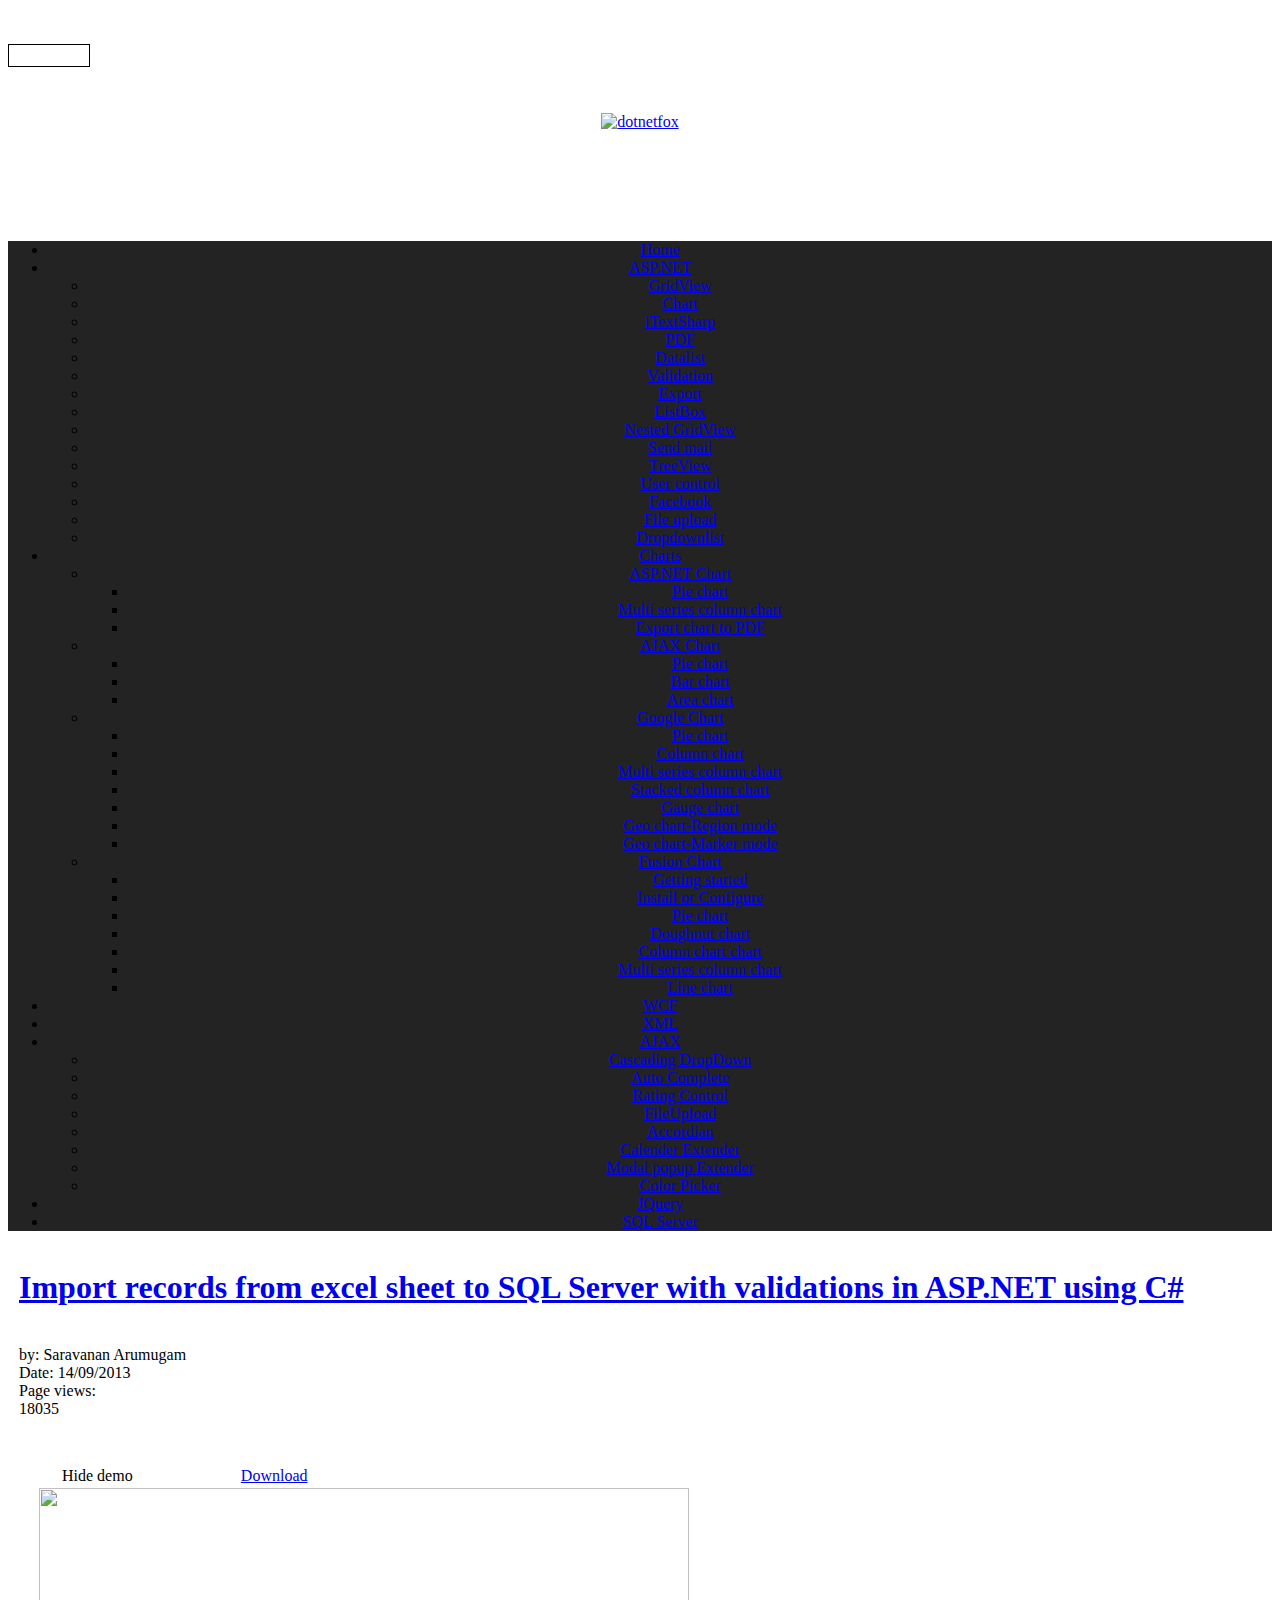
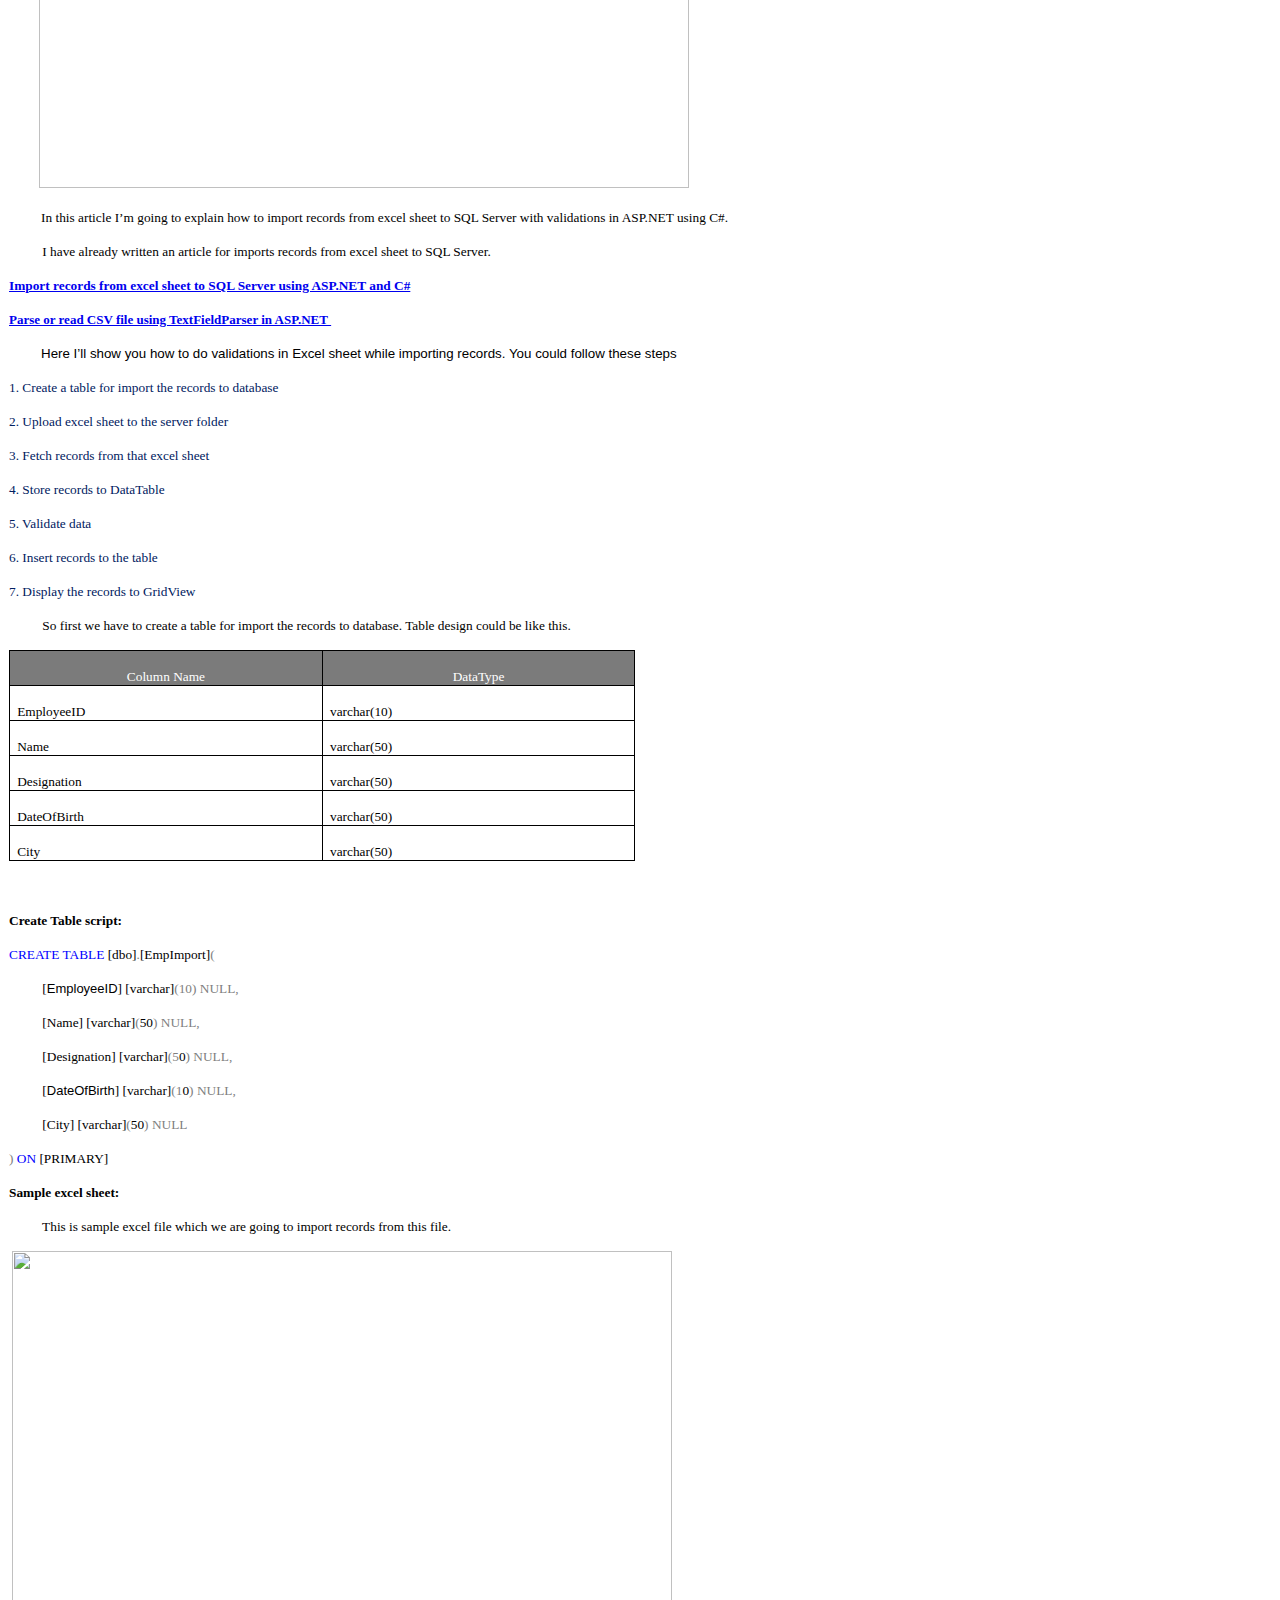
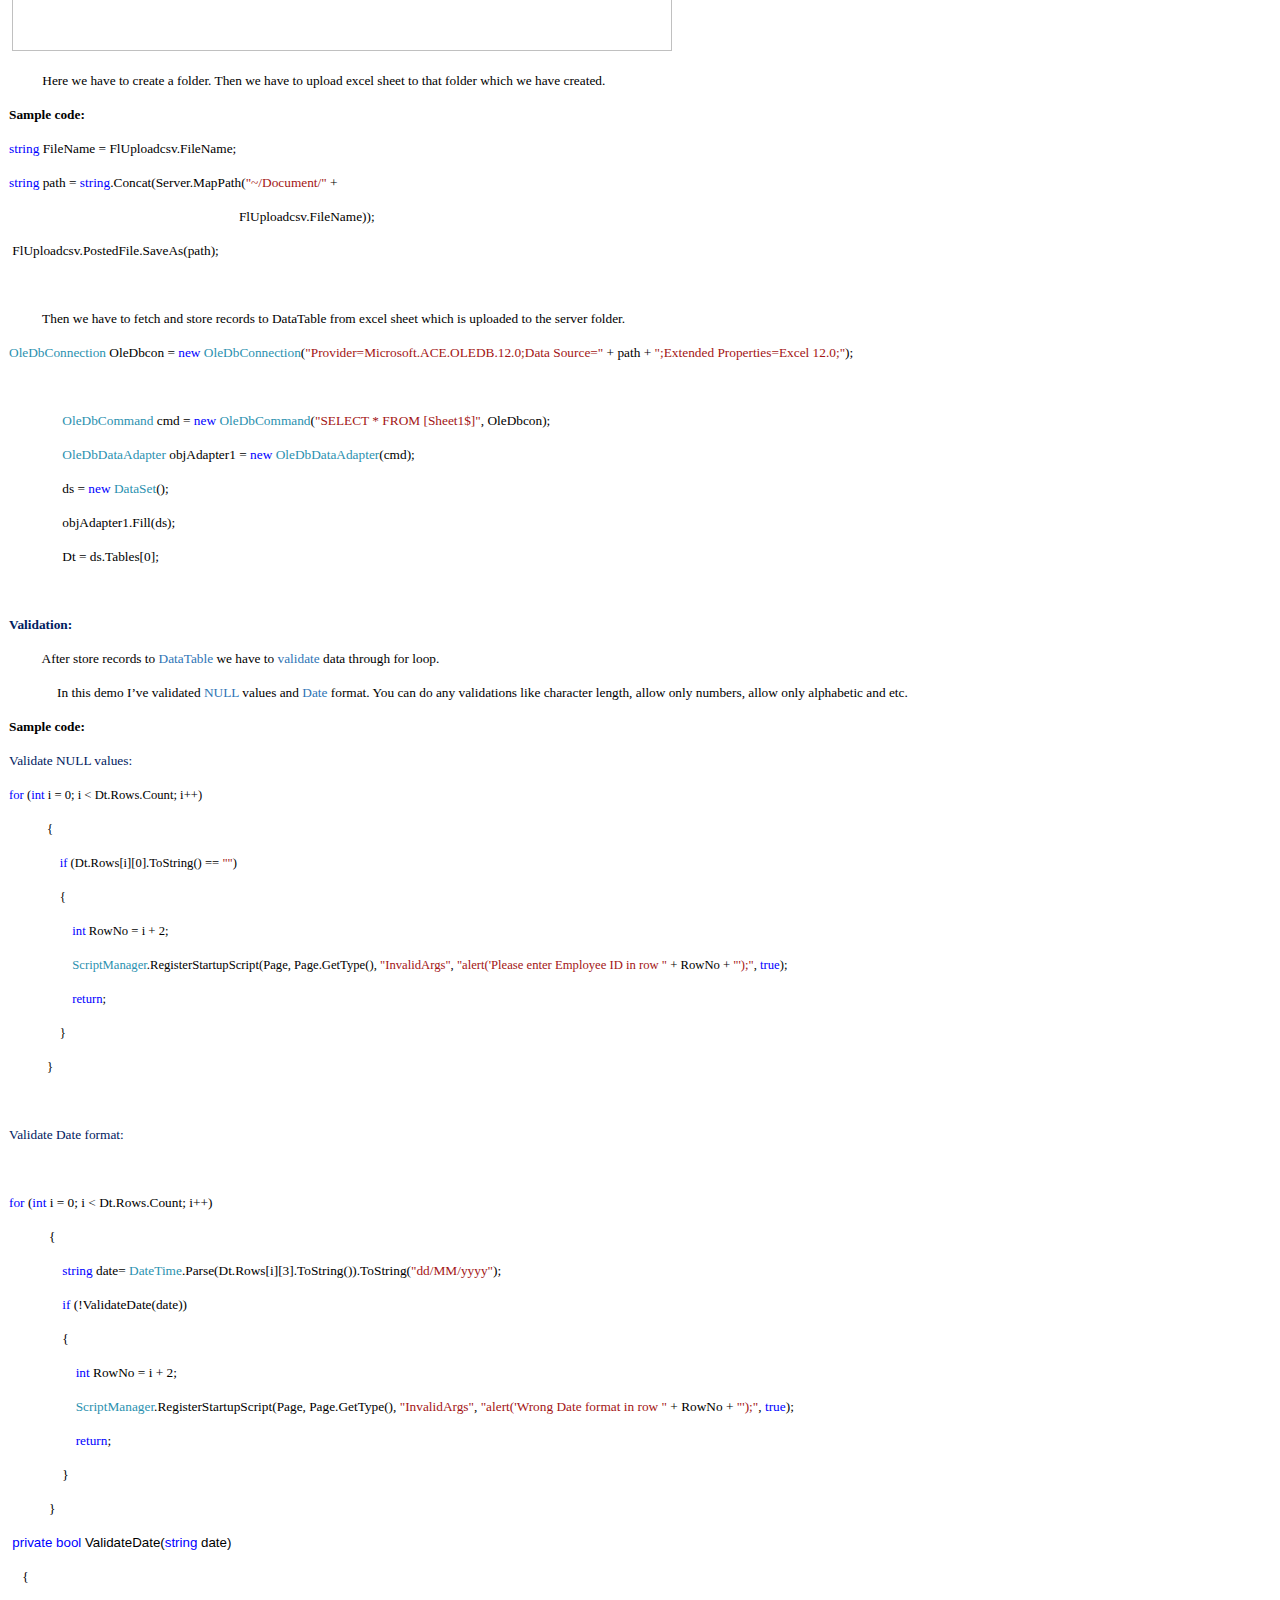
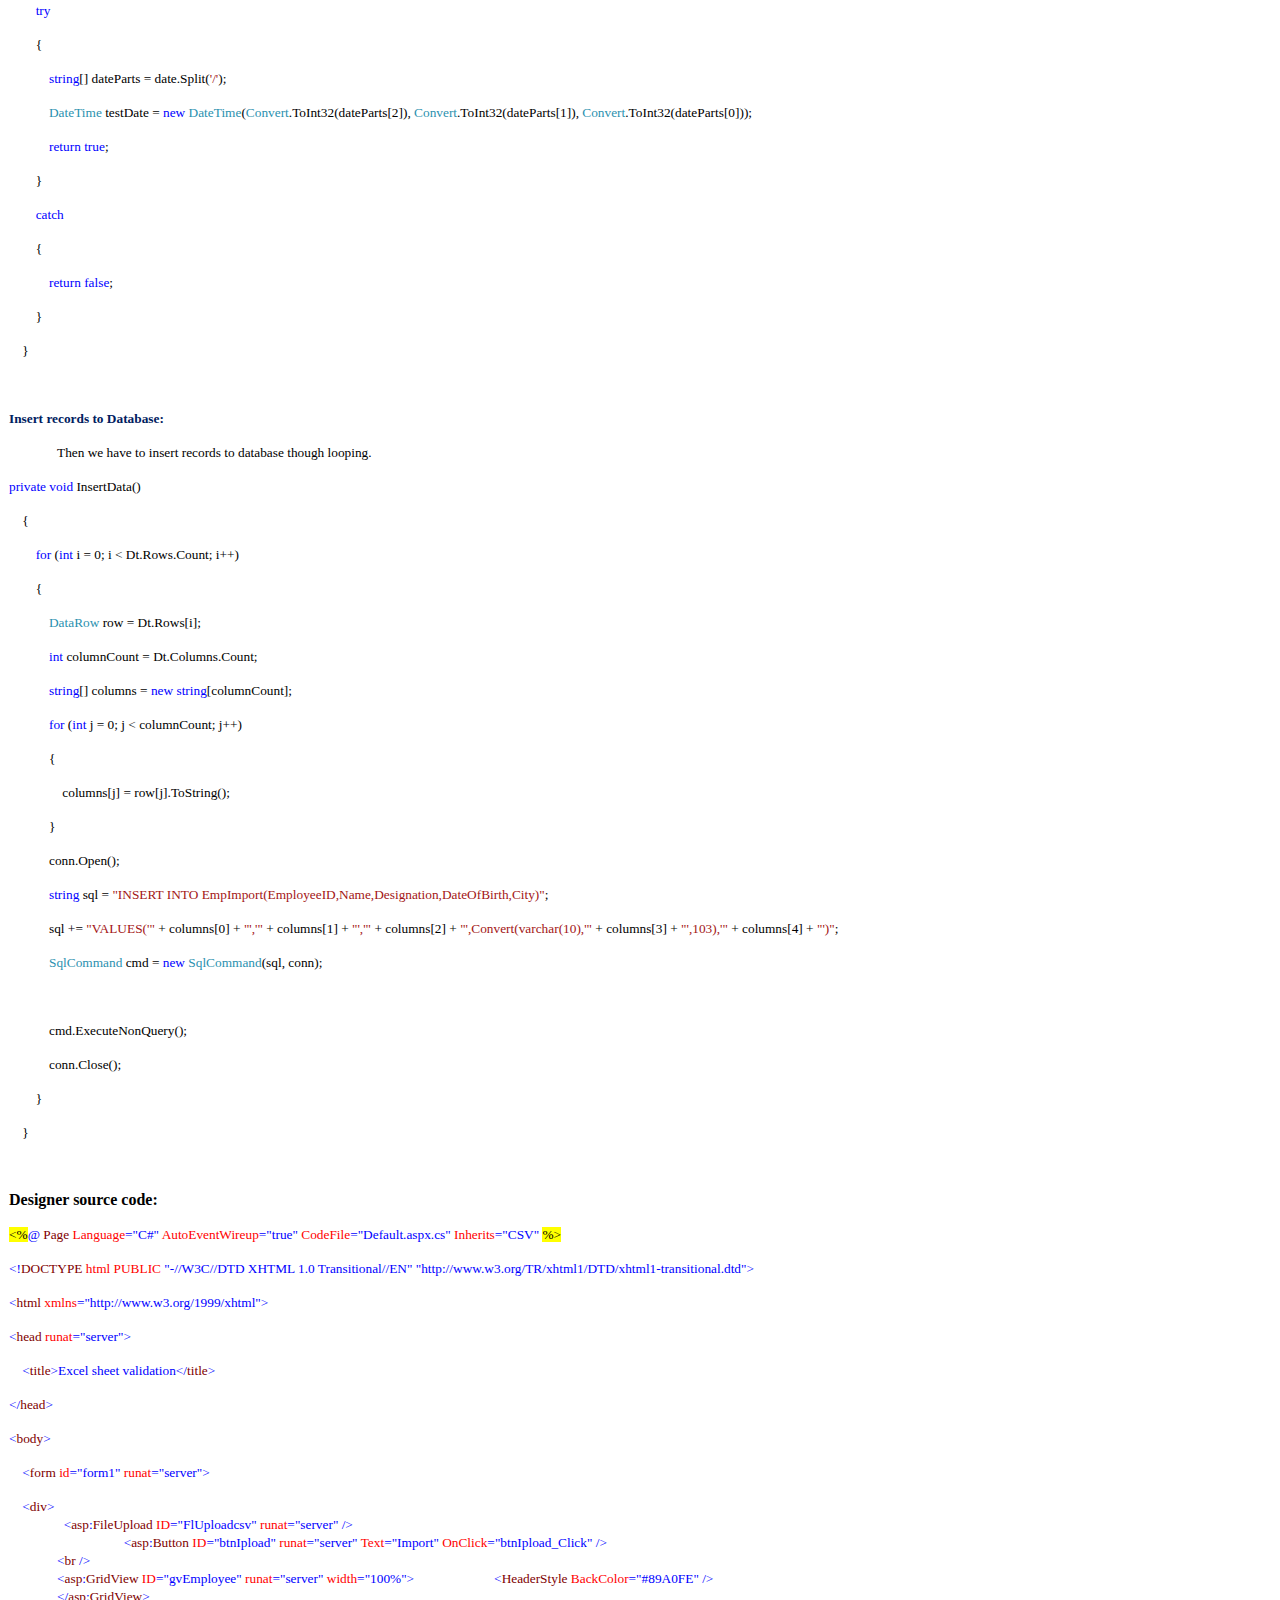
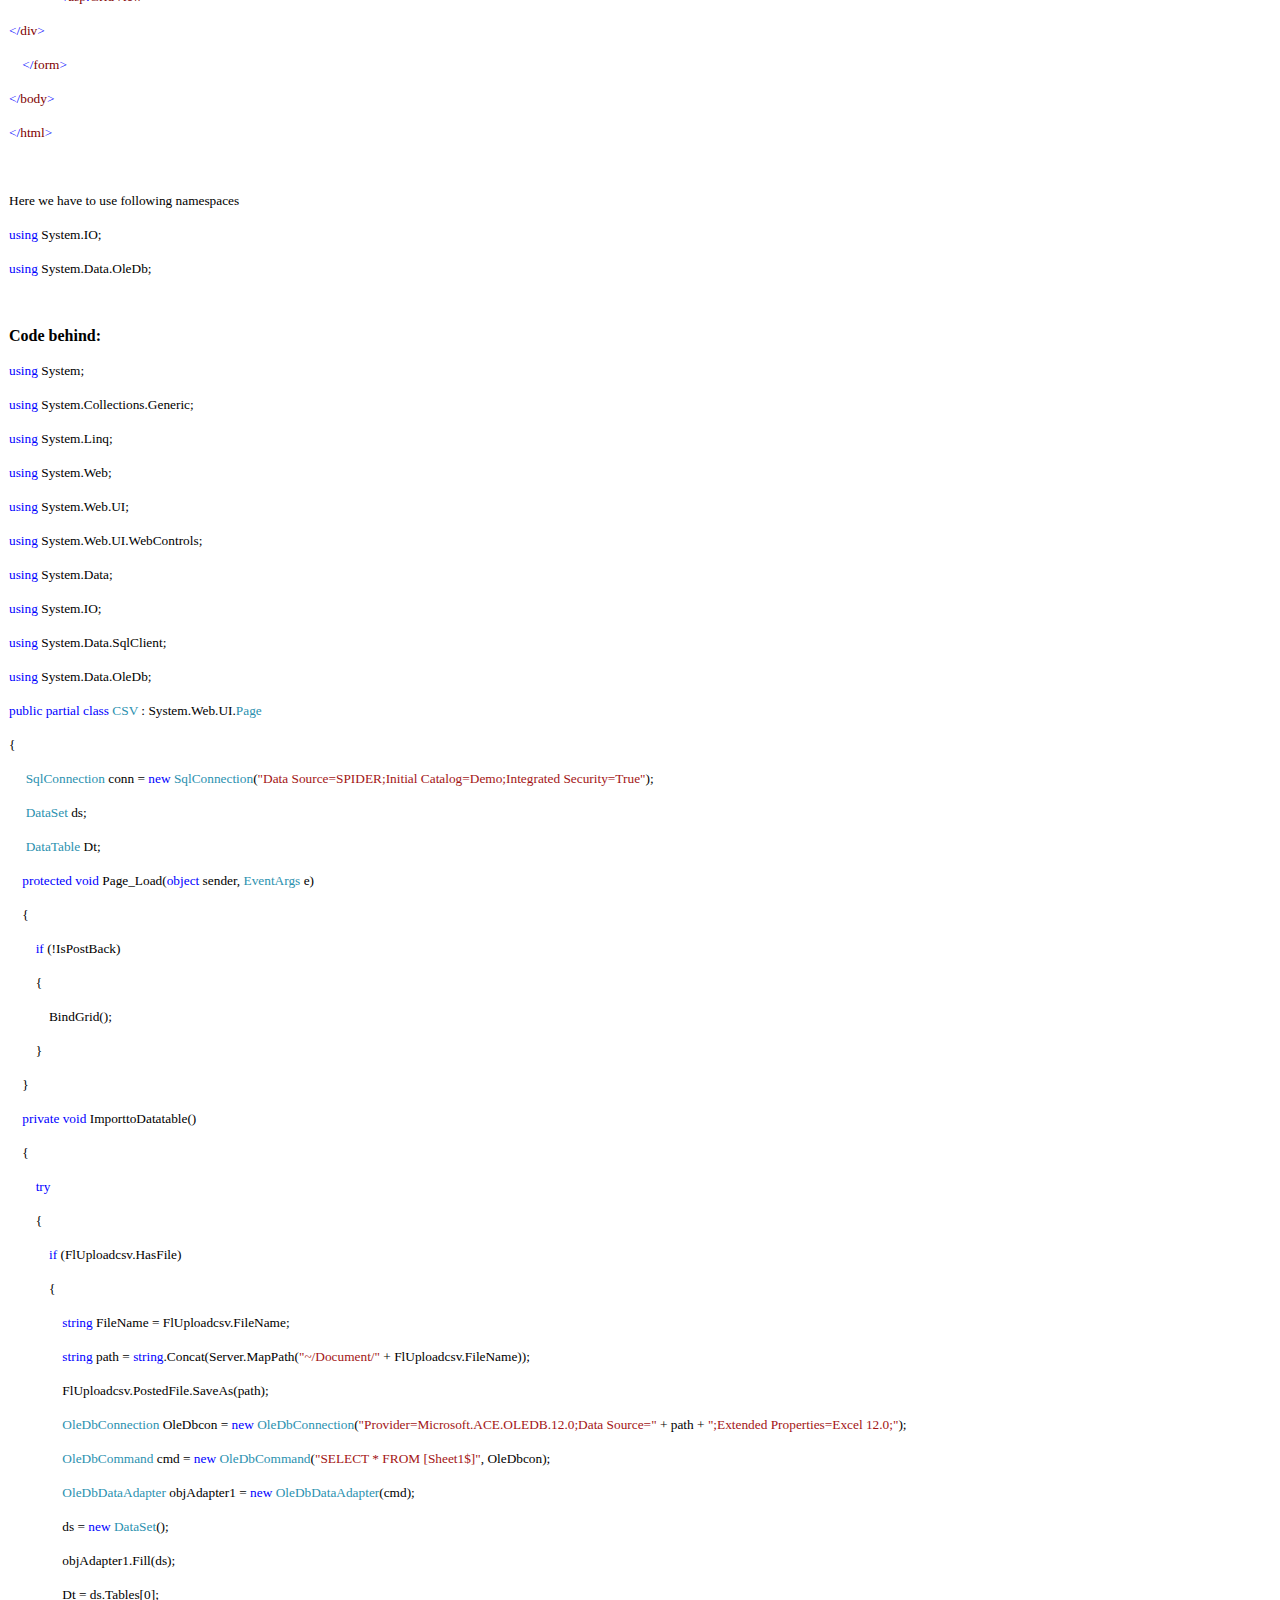
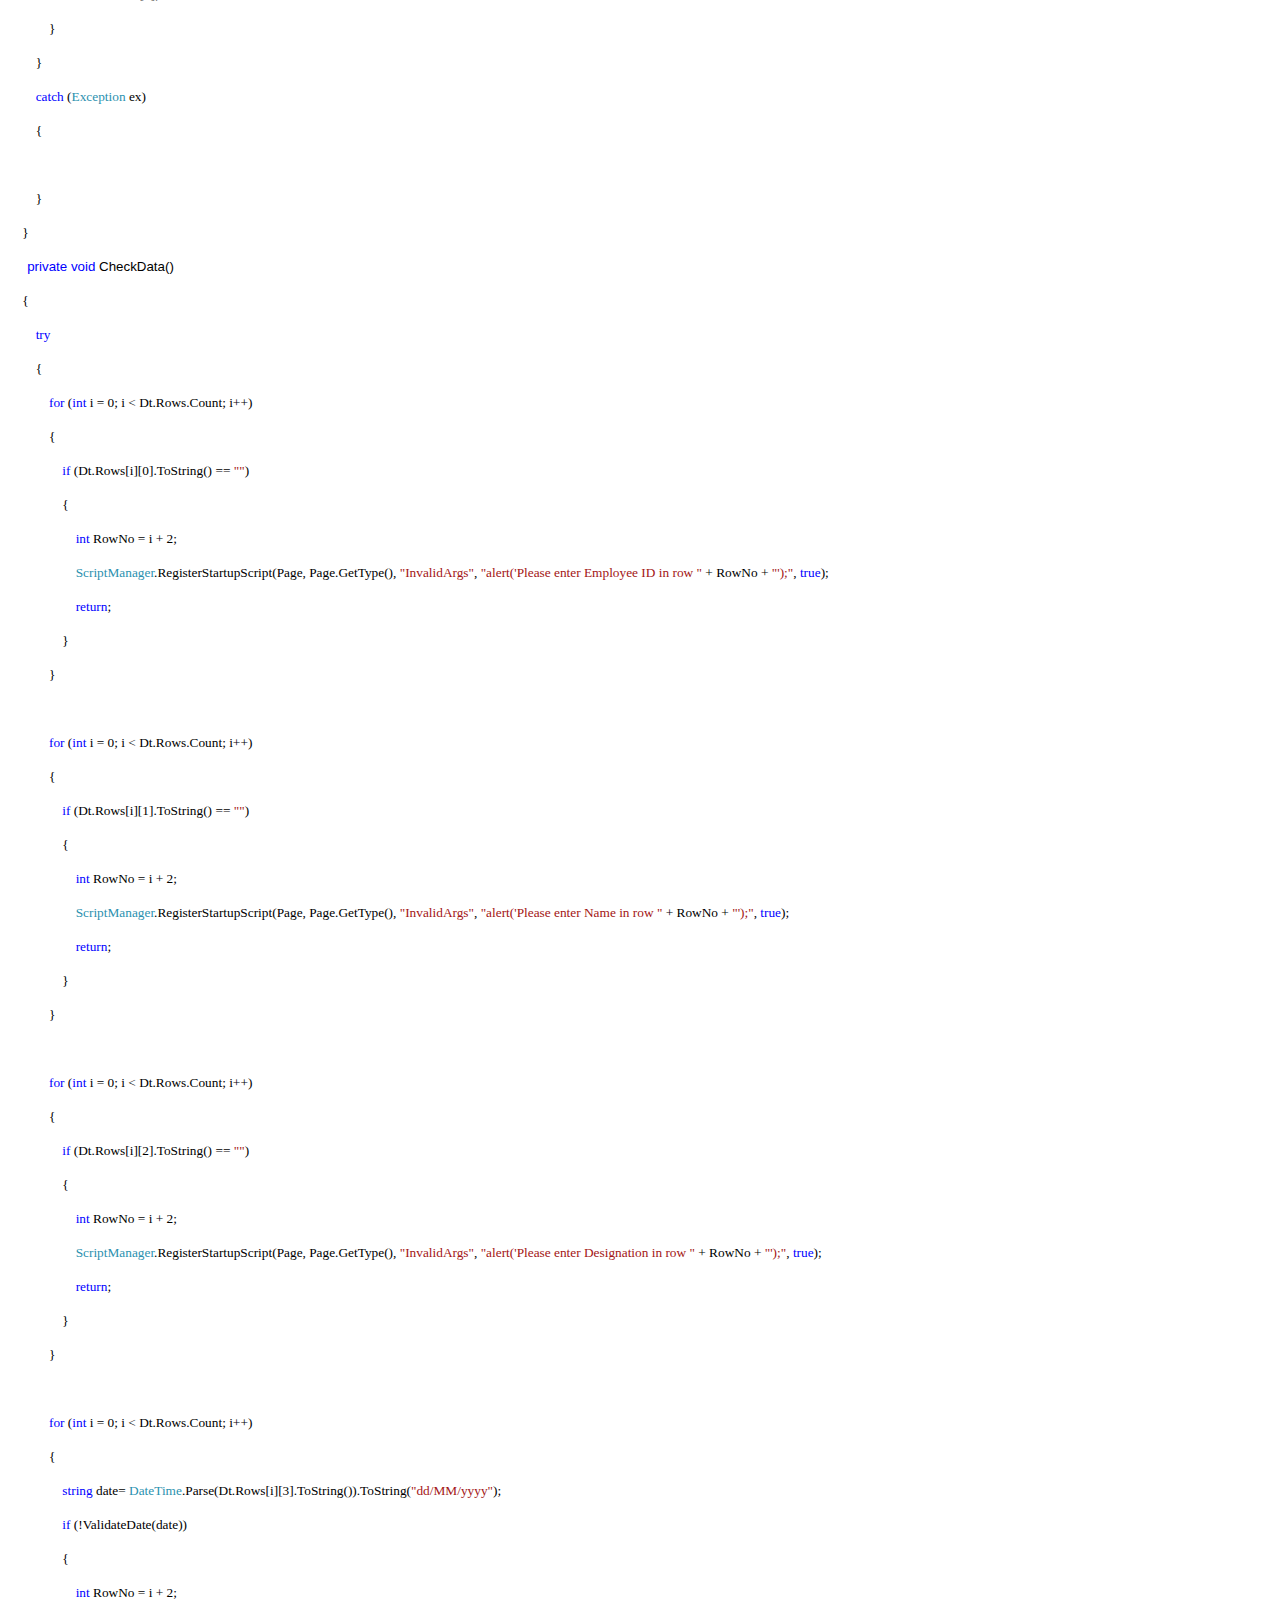
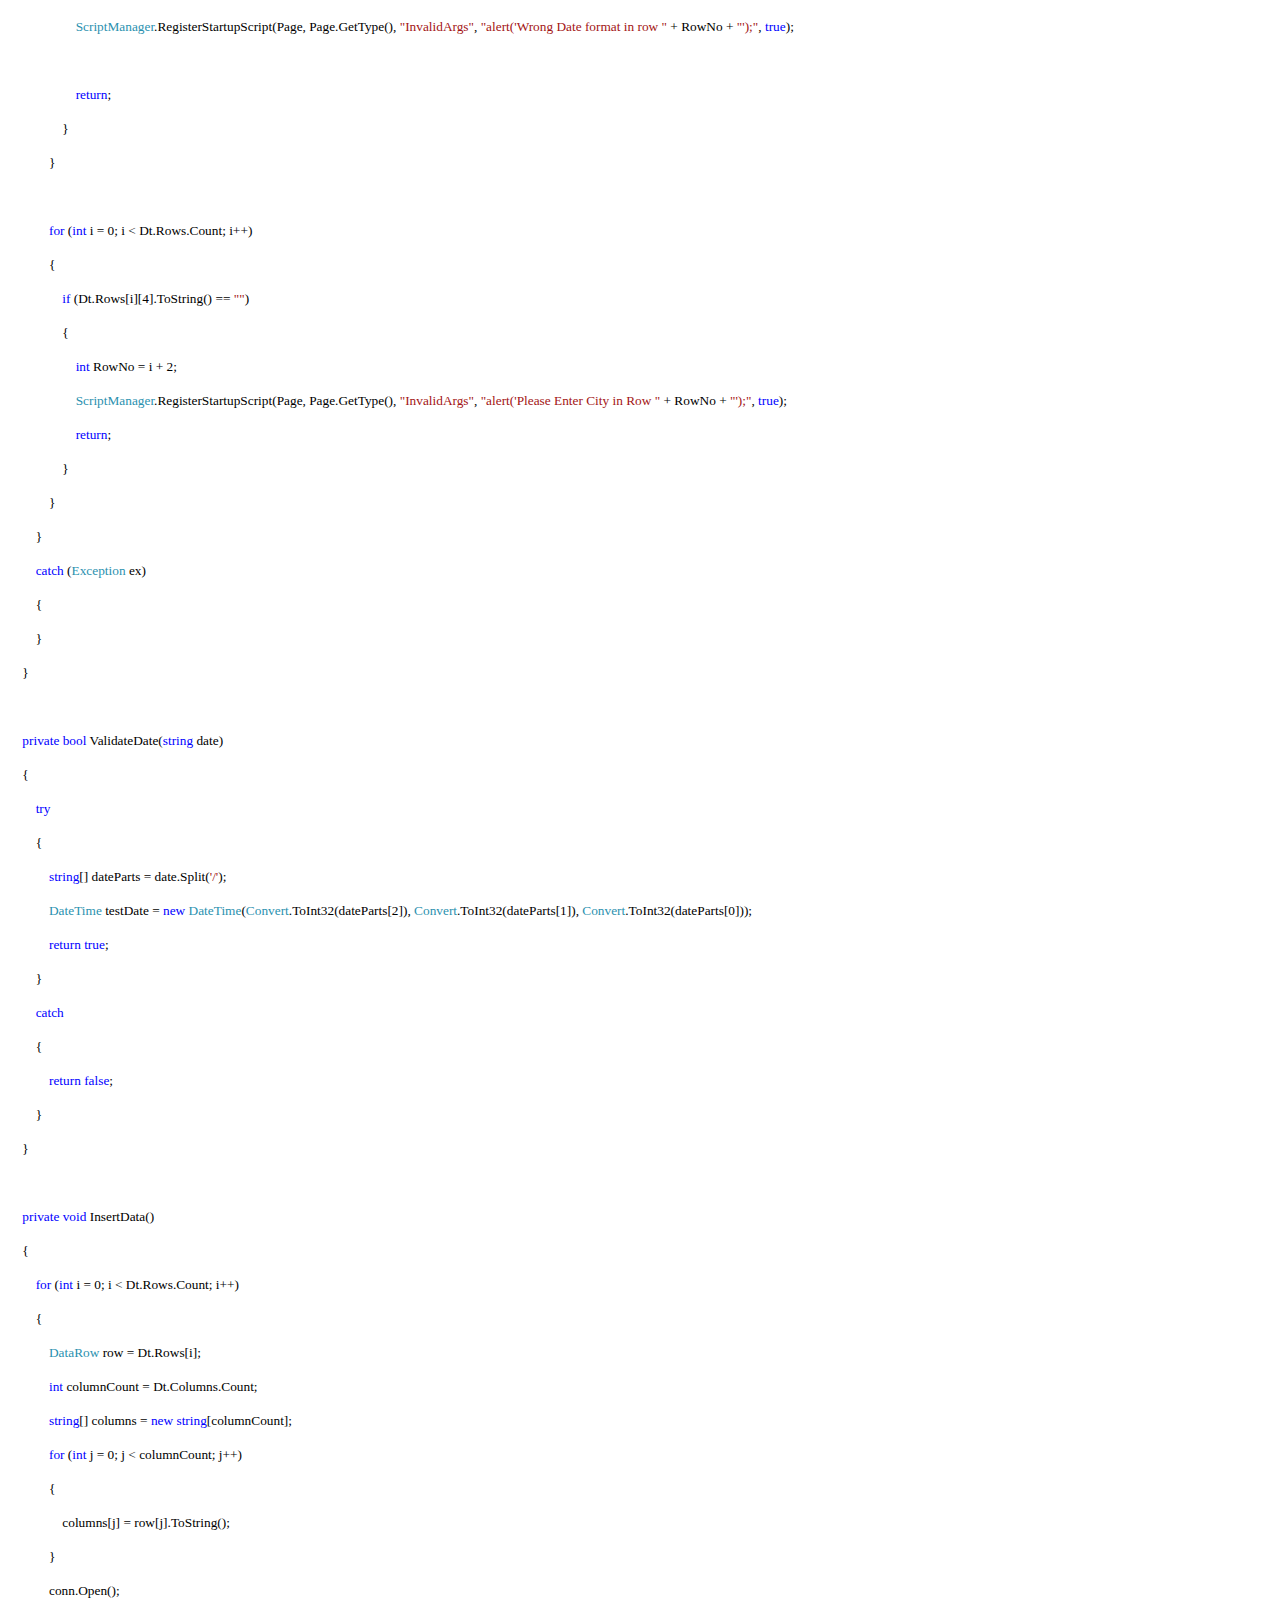
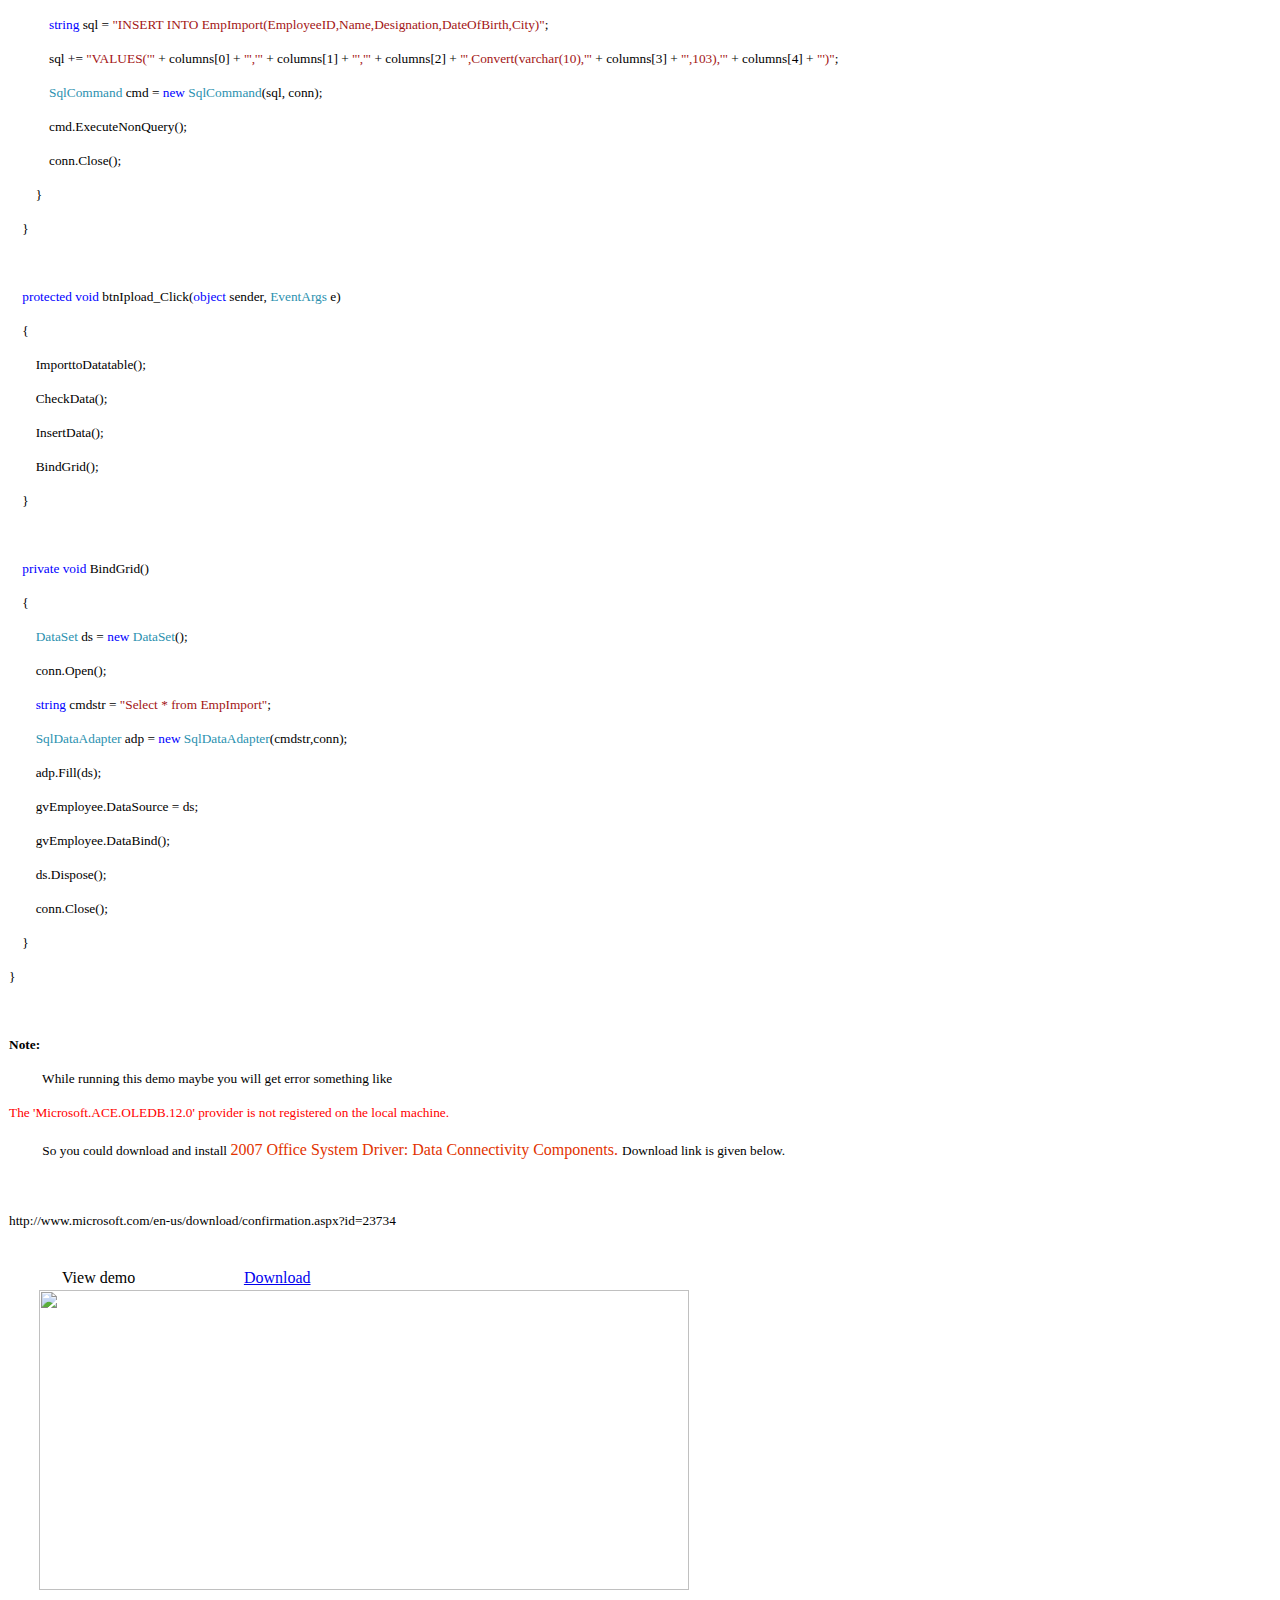
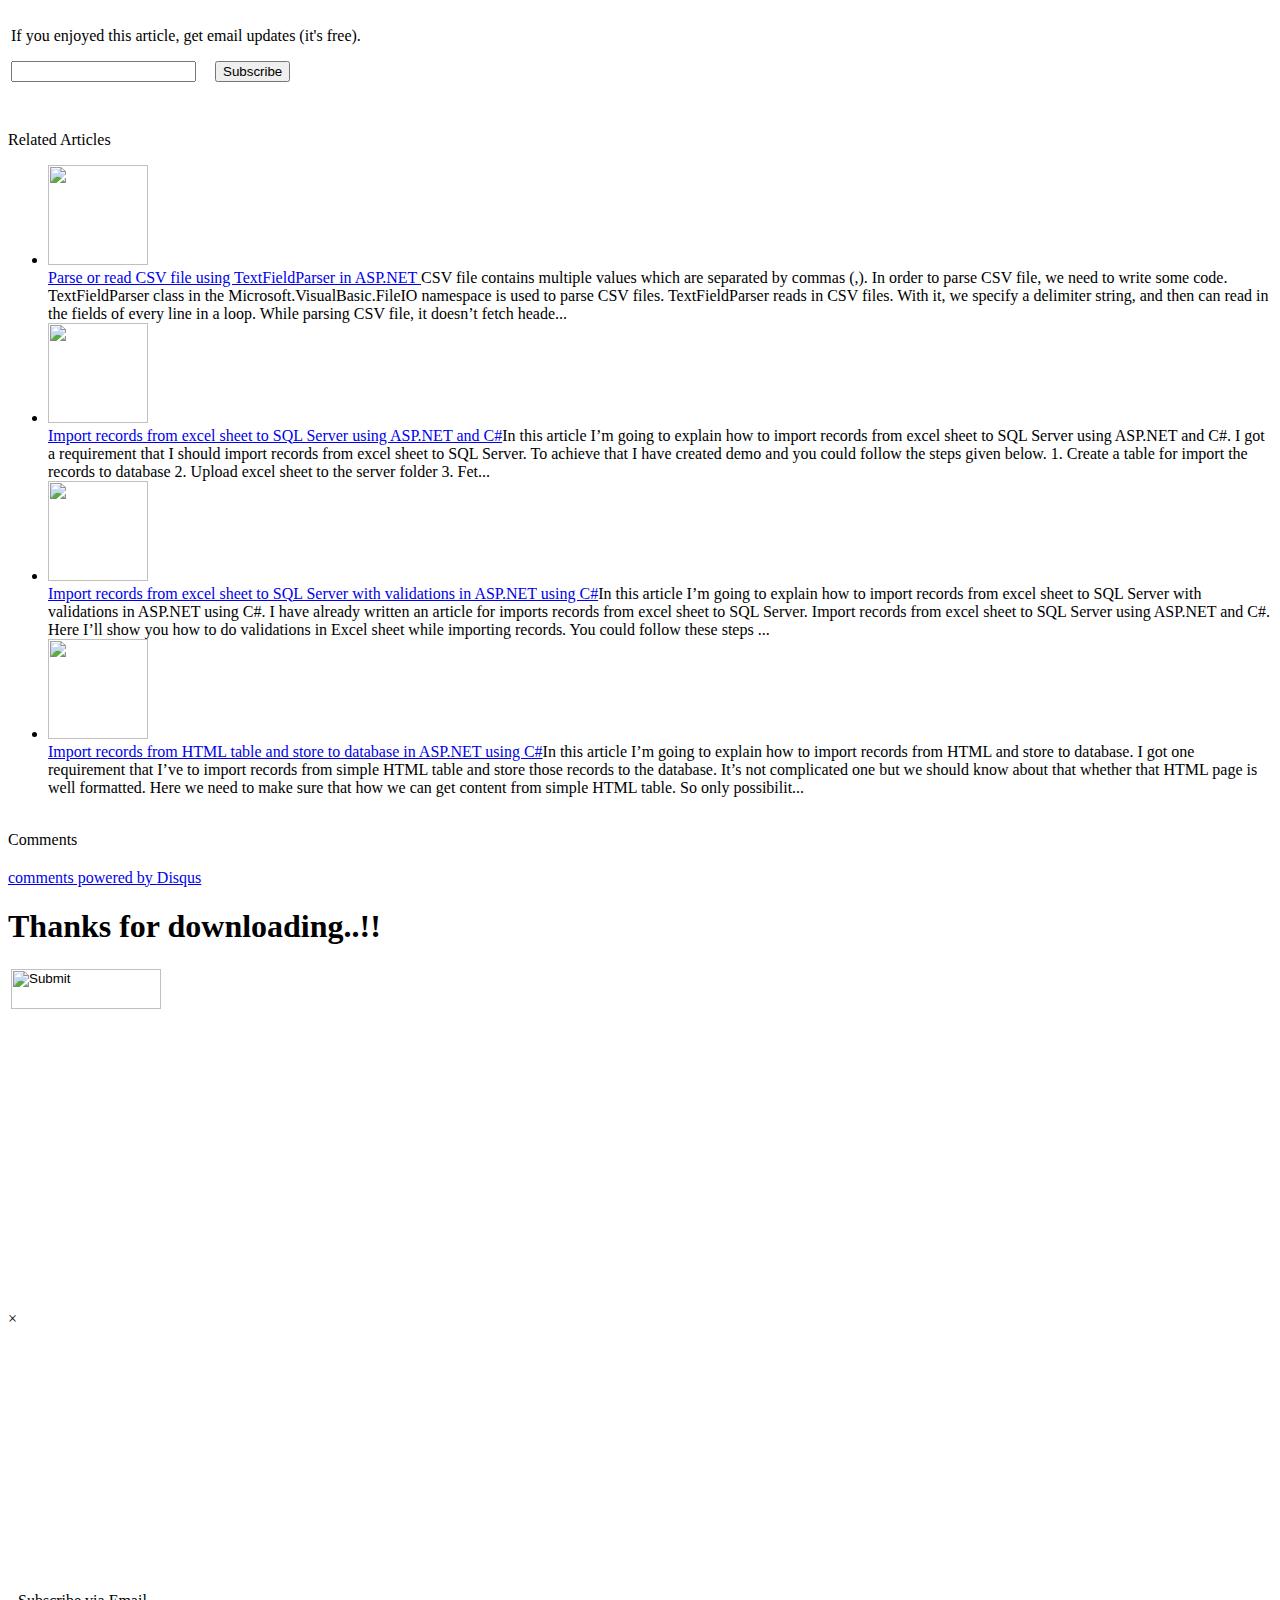
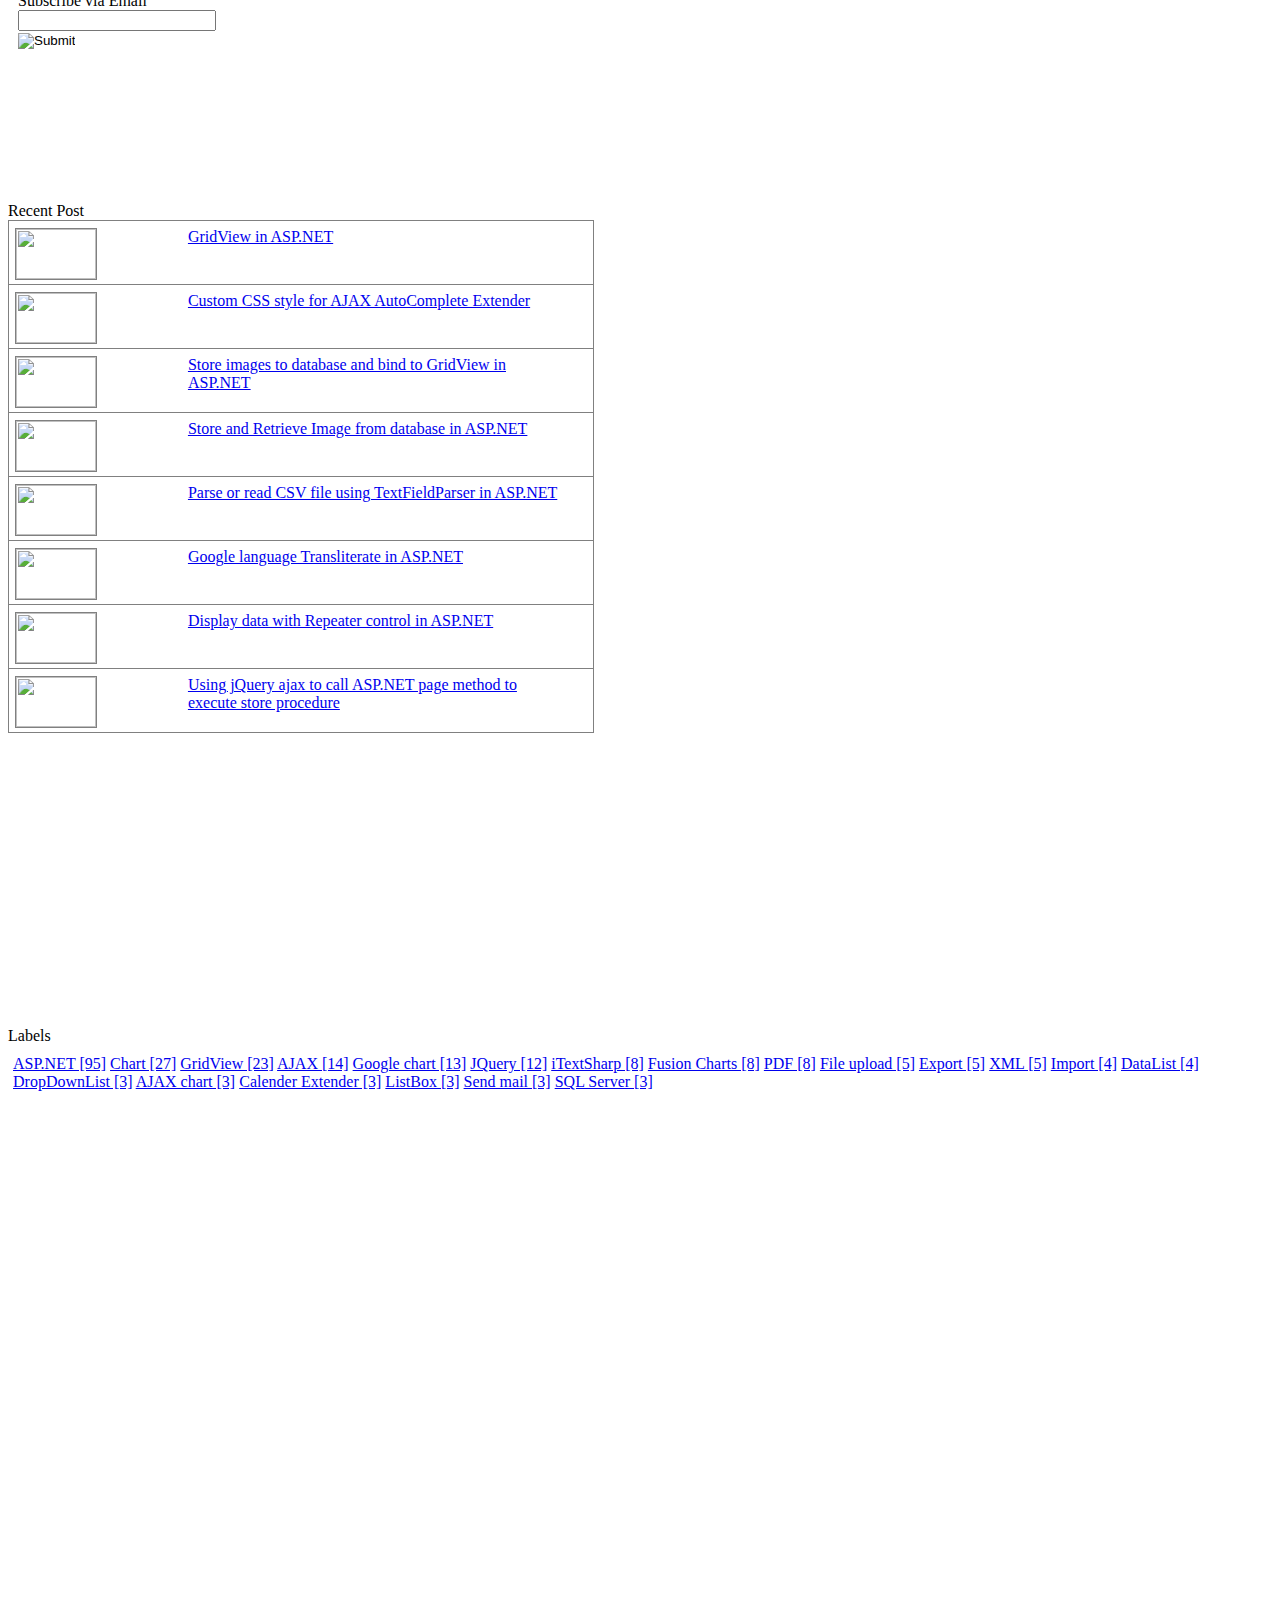
==== commit 54b58dff: "" ====
--- a/ comexcel/Docs/Import records from excel sheet to SQL Server with validations in ASP.NET using C#.htm
+++ b/ comexcel/Docs/Import records from excel sheet to SQL Server with validations in ASP.NET using C#.htm
@@ -1,180 +1,36 @@
+
+
 <!DOCTYPE html PUBLIC "-//W3C//DTD XHTML 1.0 Strict//EN" "http://www.w3.org/TR/xhtml1/DTD/xhtml1-strict.dtd">
-<html xmlns="http://www.w3.org/1999/xhtml" xml:lang="en"><head>
-<meta http-equiv="content-type" content="text/html; charset=UTF-8"><title>
+<html xmlns="http://www.w3.org/1999/xhtml" xml:lang="en">
+<head><title>
 	Import records from excel sheet to SQL Server with validations in ASP.NET using C#
 </title>
     <style>
         
     </style>
-<meta property="fb:admins" content="saran315"><meta property="fb:app_id" content="543545829058925"><meta property="og:url" content="http://www.dotnetfox.com/Articles.aspx?id=1052"><meta property="og:title" content="Import records from excel sheet to SQL Server with validations in ASP.NET using C#"><meta property="og:description" content="In this article I’m going to explain how to import records from excel sheet to SQL Server with validations in ASP.NET using C#.
+<meta property="fb:admins" content="saran315" /><meta property="fb:app_id" content="543545829058925" /><meta property="og:url" content="http://www.dotnetfox.com/Articles.aspx?id=1052" /><meta property="og:title" content="Import records from excel sheet to SQL Server with validations in ASP.NET using C#" /><meta property="og:description" content="In this article I’m going to explain how to import records from excel sheet to SQL Server with validations in ASP.NET using C#.
 	I have already written an article for imports records from excel sheet to SQL Server. Import records from excel sheet to SQL Server using ASP.NET and C#.
 
 Here I’ll show you how to do validations in Excel sheet while importing records. You could follow these steps  
 1. Create a table for import the records to database 2. Upload excel sheet to the server folder 3. Fetch records from that excel sheet  4. Store records to DataTable
 5. Validate data 6. Insert records to the table 7. Display the records to GridView
-"><meta property="og:image" content="http://www.dotnetfox.com/Document/1052/0photo1.jpg"><meta property="og:type" content="website"><meta name="description" content="In this article I’m going to explain how to import records from excel sheet to SQL Server with validations in ASP.NET using C#.
+" /><meta property="og:image" content="http://www.dotnetfox.com/Document/1052/0photo1.jpg" /><meta property="og:type" content="website" /><meta name="description" content="In this article I’m going to explain how to import records from excel sheet to SQL Server with validations in ASP.NET using C#.
 	I have already written an article for imports records from excel sheet to SQL Server. Import records from excel sheet to SQL Server using ASP.NET and C#.
 
 Here I’ll show you how to do validations in Excel sheet while importing records. You could follow these steps  
 1. Create a table for import the records to database 2. Upload excel sheet to the server folder 3. Fetch records from that excel sheet  4. Store records to DataTable
 5. Validate data 6. Insert records to the table 7. Display the records to GridView
-"><meta name="keywords" content="Import records from excel sheet to SQL Server with validations in ASP.NET using C#"><script src="Import%20records%20from%20excel%20sheet%20to%20SQL%20Server%20with%20validations%20in%20ASP.NET%20using%20C%23_files/all.js" id="facebook-jssdk"></script><script async="" src="Import%20records%20from%20excel%20sheet%20to%20SQL%20Server%20with%20validations%20in%20ASP.NET%20using%20C%23_files/cbgapi.loaded_2"></script><script async="" src="Import%20records%20from%20excel%20sheet%20to%20SQL%20Server%20with%20validations%20in%20ASP.NET%20using%20C%23_files/cbgapi.loaded_1"></script><script gapi_processed="true" src="Import%20records%20from%20excel%20sheet%20to%20SQL%20Server%20with%20validations%20in%20ASP.NET%20using%20C%23_files/platform.js" async="" type="text/javascript"></script><script src="Import%20records%20from%20excel%20sheet%20to%20SQL%20Server%20with%20validations%20in%20ASP.NET%20using%20C%23_files/cse.js" async="" type="text/javascript"></script><script src="Import%20records%20from%20excel%20sheet%20to%20SQL%20Server%20with%20validations%20in%20ASP.NET%20using%20C%23_files/embed.js" async="" type="text/javascript"></script><script type="text/javascript" src="Import%20records%20from%20excel%20sheet%20to%20SQL%20Server%20with%20validations%20in%20ASP.NET%20using%20C%23_files/jsapi"></script><link rel="stylesheet" href="Import%20records%20from%20excel%20sheet%20to%20SQL%20Server%20with%20validations%20in%20ASP.NET%20using%20C%23_files/defaulten.css" type="text/css"><link rel="stylesheet" href="Import%20records%20from%20excel%20sheet%20to%20SQL%20Server%20with%20validations%20in%20ASP.NET%20using%20C%23_files/default.css" type="text/css"><script src="Import%20records%20from%20excel%20sheet%20to%20SQL%20Server%20with%20validations%20in%20ASP.NET%20using%20C%23_files/defaulten.js" type="text/javascript"></script><script src="Import%20records%20from%20excel%20sheet%20to%20SQL%20Server%20with%20validations%20in%20ASP.NET%20using%20C%23_files/search.js" type="text/javascript"></script><style type="text/css">
-.gsc-control-cse {
-font-family: Arial, sans-serif;
-border-color: #FFFFFF;
-background-color: #FFFFFF;
-}
-.gsc-control-cse .gsc-table-result {
-font-family: Arial, sans-serif;
-}
-input.gsc-input, .gsc-input-box, .gsc-input-box-hover, .gsc-input-box-focus {
-border-color: #D9D9D9;
-}
-input.gsc-search-button, input.gsc-search-button:hover, input.gsc-search-button:focus {
-border-color: #666666;
-background-color: #CECECE;
-background-image: none;
-filter: none;
-}
-.gsc-tabHeader.gsc-tabhInactive {
-border-color: #E9E9E9;
-background-color: #E9E9E9;
-}
-.gsc-tabHeader.gsc-tabhActive {
-border-color: #FF9900;
-border-bottom-color: #FFFFFF;
-background-color: #FFFFFF;
-}
-.gsc-tabsArea {
-border-color: #FF9900;
-}
-.gsc-webResult.gsc-result,
-.gsc-results .gsc-imageResult {
-border-color: #FFFFFF;
-background-color: #FFFFFF;
-}
-.gsc-webResult.gsc-result:hover,
-.gsc-imageResult:hover {
-border-color: #FFFFFF;
-background-color: #FFFFFF;
-}
-.gs-webResult.gs-result a.gs-title:link,
-.gs-webResult.gs-result a.gs-title:link b,
-.gs-imageResult a.gs-title:link,
-.gs-imageResult a.gs-title:link b {
-color: #0000CC;
-}
-.gs-webResult.gs-result a.gs-title:visited,
-.gs-webResult.gs-result a.gs-title:visited b,
-.gs-imageResult a.gs-title:visited,
-.gs-imageResult a.gs-title:visited b {
-color: #0000CC;
-}
-.gs-webResult.gs-result a.gs-title:hover,
-.gs-webResult.gs-result a.gs-title:hover b,
-.gs-imageResult a.gs-title:hover,
-.gs-imageResult a.gs-title:hover b {
-color: #0000CC;
-}
-.gs-webResult.gs-result a.gs-title:active,
-.gs-webResult.gs-result a.gs-title:active b,
-.gs-imageResult a.gs-title:active,
-.gs-imageResult a.gs-title:active b {
-color: #0000CC;
-}
-.gsc-cursor-page {
-color: #0000CC;
-}
-a.gsc-trailing-more-results:link {
-color: #0000CC;
-}
-.gs-webResult .gs-snippet,
-.gs-imageResult .gs-snippet,
-.gs-fileFormatType {
-color: #000000;
-}
-.gs-webResult div.gs-visibleUrl,
-.gs-imageResult div.gs-visibleUrl {
-color: #008000;
-}
-.gs-webResult div.gs-visibleUrl-short {
-color: #008000;
-}
-.gs-webResult div.gs-visibleUrl-short {
-display: none;
-}
-.gs-webResult div.gs-visibleUrl-long {
-display: block;
-}
-.gs-promotion div.gs-visibleUrl-short {
-display: none;
-}
-.gs-promotion div.gs-visibleUrl-long {
-display: block;
-}
-.gsc-cursor-box {
-border-color: #FFFFFF;
-}
-.gsc-results .gsc-cursor-box .gsc-cursor-page {
-border-color: #E9E9E9;
-background-color: #FFFFFF;
-color: #0000CC;
-}
-.gsc-results .gsc-cursor-box .gsc-cursor-current-page {
-border-color: #FF9900;
-background-color: #FFFFFF;
-color: #0000CC;
-}
-.gsc-webResult.gsc-result.gsc-promotion {
-border-color: #336699;
-background-color: #FFFFFF;
-}
-.gsc-completion-title {
-color: #0000CC;
-}
-.gsc-completion-snippet {
-color: #000000;
-}
-.gs-promotion a.gs-title:link,
-.gs-promotion a.gs-title:link *,
-.gs-promotion .gs-snippet a:link {
-color: #0000CC;
-}
-.gs-promotion a.gs-title:visited,
-.gs-promotion a.gs-title:visited *,
-.gs-promotion .gs-snippet a:visited {
-color: #0000CC;
-}
-.gs-promotion a.gs-title:hover,
-.gs-promotion a.gs-title:hover *,
-.gs-promotion .gs-snippet a:hover {
-color: #0000CC;
-}
-.gs-promotion a.gs-title:active,
-.gs-promotion a.gs-title:active *,
-.gs-promotion .gs-snippet a:active {
-color: #0000CC;
-}
-.gs-promotion .gs-snippet,
-.gs-promotion .gs-title .gs-promotion-title-right,
-.gs-promotion .gs-title .gs-promotion-title-right * {
-color: #000000;
-}
-.gs-promotion .gs-visibleUrl,
-.gs-promotion .gs-visibleUrl-short {
-color: #008000;
-}
-</style><script src="Import%20records%20from%20excel%20sheet%20to%20SQL%20Server%20with%20validations%20in%20ASP.NET%20using%20C%23_files/getAllAppDefault.esi" type="text/javascript"></script><style type="text/css">.gscb_a{display:inline-block;font:27px/13px arial,sans-serif}.gsst_a .gscb_a{color:#a1b9ed;cursor:pointer}.gsst_a:hover .gscb_a,.gsst_a:focus .gscb_a{color:#36c}.gsst_a{display:inline-block}.gsst_a{cursor:pointer;padding:0 4px}.gsst_a:hover{text-decoration:none!important}.gsst_b{font-size:16px;padding:0 2px;position:relative;user-select:none;-moz-user-select:none;white-space:nowrap}.gsst_e{opacity:0.55;}.gsst_a:hover .gsst_e,.gsst_a:focus .gsst_e{opacity:0.72;}.gsst_a:active .gsst_e{opacity:1;}.gsst_f{background:white;text-align:left}.gsst_g{background-color:white;border:1px solid #ccc;border-top-color:#d9d9d9;box-shadow:0 2px 4px rgba(0,0,0,0.2);-moz-box-shadow:0 2px 4px rgba(0,0,0,0.2);margin:-1px -3px;padding:0 6px}.gsst_h{background-color:white;height:1px;margin-bottom:-1px;position:relative;top:-1px}.gsib_a{width:100%;padding:4px 6px 0}.gsib_a,.gsib_b{vertical-align:top}.gssb_c{border:0;position:absolute;z-index:989}.gssb_e{border:1px solid #ccc;border-top-color:#d9d9d9;box-shadow:0 2px 4px rgba(0,0,0,0.2);-moz-box-shadow:0 2px 4px rgba(0,0,0,0.2);cursor:default}.gssb_f{visibility:hidden;white-space:nowrap}.gssb_k{border:0;display:block;position:absolute;top:0;z-index:988}.gsdd_a{border:none!important}.gsq_a{padding:0}.gscsep_a{display:none}.gssb_a{padding:0 7px}.gssb_a,.gssb_a td{white-space:nowrap;overflow:hidden;line-height:22px}#gssb_b{font-size:11px;color:#36c;text-decoration:none}#gssb_b:hover{font-size:11px;color:#36c;text-decoration:underline}.gssb_g{text-align:center;padding:8px 0 7px;position:relative}.gssb_h{font-size:15px;height:28px;margin:0.2em}.gssb_i{background:#eee}.gss_ifl{visibility:hidden;padding-left:5px}.gssb_i .gss_ifl{visibility:visible}a.gssb_j{font-size:13px;color:#36c;text-decoration:none;line-height:100%}a.gssb_j:hover{text-decoration:underline}.gssb_l{height:1px;background-color:#e5e5e5}.gssb_m{color:#000;background:#fff}.gsfe_a{border:1px solid #b9b9b9;border-top-color:#a0a0a0;box-shadow:inset 0px 1px 2px rgba(0,0,0,0.1);-moz-box-shadow:inset 0px 1px 2px rgba(0,0,0,0.1);-webkit-box-shadow:inset 0px 1px 2px rgba(0,0,0,0.1);}.gsfe_b{border:1px solid #4d90fe;outline:none;box-shadow:inset 0px 1px 2px rgba(0,0,0,0.3);-moz-box-shadow:inset 0px 1px 2px rgba(0,0,0,0.3);-webkit-box-shadow:inset 0px 1px 2px rgba(0,0,0,0.3);}.gssb_a{padding:0 9px}.gsib_a{padding-right:8px;padding-left:8px}.gsst_a{padding-top:3px}.gssb_e{border:0}.gssb_l{margin:5px 0}.gssb_c .gsc-completion-container{position:static}.gssb_c{z-index:5000}.gsc-completion-container table{background:transparent;font-size:inherit;font-family:inherit}.gssb_c > tbody > tr,.gssb_c > tbody > tr > td,.gssb_d,.gssb_d > tbody > tr,.gssb_d > tbody > tr > td,.gssb_e,.gssb_e > tbody > tr,.gssb_e > tbody > tr > td{padding:0;margin:0;border:0}.gssb_a table,.gssb_a table tr,.gssb_a table tr td{padding:0;margin:0;border:0}</style><script src="Import%20records%20from%20excel%20sheet%20to%20SQL%20Server%20with%20validations%20in%20ASP.NET%20using%20C%23_files/checkOAuth.esi" type="text/javascript"></script><link href="Import%20records%20from%20excel%20sheet%20to%20SQL%20Server%20with%20validations%20in%20ASP.NET%20using%20C%23_files/buttons.css" type="text/css" rel="stylesheet"><script src="Import%20records%20from%20excel%20sheet%20to%20SQL%20Server%20with%20validations%20in%20ASP.NET%20using%20C%23_files/getCount2.php" type="text/javascript"></script><script gapi_processed="true" src="Import%20records%20from%20excel%20sheet%20to%20SQL%20Server%20with%20validations%20in%20ASP.NET%20using%20C%23_files/plusone.js" type="text/javascript"></script></head>
+" /><meta name="keywords" content="Import records from excel sheet to SQL Server with validations in ASP.NET using C#" /></head>
 <body>
-    <link rel="author" href="https://plus.google.com/106963655446785261776">
-    <link href="Import%20records%20from%20excel%20sheet%20to%20SQL%20Server%20with%20validations%20in%20ASP.NET%20using%20C%23_files/FoxStyle.css" rel="stylesheet" type="text/css">
-    <link href="Import%20records%20from%20excel%20sheet%20to%20SQL%20Server%20with%20validations%20in%20ASP.NET%20using%20C%23_files/menu.css" rel="stylesheet" type="text/css">
-    <link href="Import%20records%20from%20excel%20sheet%20to%20SQL%20Server%20with%20validations%20in%20ASP.NET%20using%20C%23_files/Grid.css" rel="stylesheet" type="text/css">
-    <link href="Import%20records%20from%20excel%20sheet%20to%20SQL%20Server%20with%20validations%20in%20ASP.NET%20using%20C%23_files/NestedGrid.css" rel="stylesheet" type="text/css">
-    <script src="Import%20records%20from%20excel%20sheet%20to%20SQL%20Server%20with%20validations%20in%20ASP.NET%20using%20C%23_files/analytics.js" async=""></script><script src="Import%20records%20from%20excel%20sheet%20to%20SQL%20Server%20with%20validations%20in%20ASP.NET%20using%20C%23_files/ca-pub-5277665557737425.js" type="text/javascript" async=""></script><script async="" src="Import%20records%20from%20excel%20sheet%20to%20SQL%20Server%20with%20validations%20in%20ASP.NET%20using%20C%23_files/cbgapi.loaded_0"></script><script src="Import%20records%20from%20excel%20sheet%20to%20SQL%20Server%20with%20validations%20in%20ASP.NET%20using%20C%23_files/auto-showhide-div.js" type="text/javascript"></script>
+    <link rel="author" href="https://plus.google.com/106963655446785261776" />
+    <link href="/Styles/FoxStyle.css" rel="stylesheet" type="text/css" />
+    <link href="/Styles/menu.css" rel="stylesheet" type="text/css" />
+    <link href="/Styles/Grid.css" rel="stylesheet" type="text/css" />
+    <link href="/Styles/NestedGrid.css" rel="stylesheet" type="text/css" />
+    <script src="/js/auto-showhide-div.js" type="text/javascript"></script>
     <!-- Place this tag in your head or just before your close body tag. -->
-    <script src="Import%20records%20from%20excel%20sheet%20to%20SQL%20Server%20with%20validations%20in%20ASP.NET%20using%20C%23_files/jquery_002.js" type="text/javascript"></script>
-    <script gapi_processed="true" type="text/javascript" src="Import%20records%20from%20excel%20sheet%20to%20SQL%20Server%20with%20validations%20in%20ASP.NET%20using%20C%23_files/plusone.js"></script>
+    <script src="https://ajax.googleapis.com/ajax/libs/jquery/1.7.2/jquery.min.js" type="text/javascript"></script>
+    <script type="text/javascript" src="https://apis.google.com/js/plusone.js"></script>
     <script language="javascript" type="text/javascript">
 
         function LinkBtnMouseOver(e) {
@@ -197,7 +53,7 @@
         }
     </style>
     
-    <script src="Import%20records%20from%20excel%20sheet%20to%20SQL%20Server%20with%20validations%20in%20ASP.NET%20using%20C%23_files/scroll-startstop.js" type="text/javascript"></script>
+    <script src="/js/scroll-startstop.events.jquery.js" type="text/javascript"></script>
     <script type="text/javascript">
         $(function () {
             var $elem = $('#max');
@@ -225,7 +81,7 @@
         });
     </script>
     
-    <script type="text/javascript">
+    <script type='text/javascript'>
 /*<![CDATA[*/
     (function(w2b){
         w2b(document).ready(function(){
@@ -286,9 +142,9 @@
 
     <form method="post" action="Articles.aspx?id=1052" onsubmit="javascript:return WebForm_OnSubmit();" id="ctl01">
 <div class="aspNetHidden">
-<input name="__EVENTTARGET" id="__EVENTTARGET" value="" type="hidden">
-<input name="__EVENTARGUMENT" id="__EVENTARGUMENT" value="" type="hidden">
-<input name="__VIEWSTATE" id="__VIEWSTATE" value="/[base64]/Y2F0aWQ9MjEnIGNsYXNzPSd0YWdzJz5Hb29nbGUgY2hhcnQgWzEzXTwvYT4gPGEgaHJlZj0nL0NhdGVnb3J5LmFzcHg/Y2F0aWQ9MjYnIGNsYXNzPSd0YWdzJz5KUXVlcnkgWzEyXTwvYT4gPGEgaHJlZj0nL0NhdGVnb3J5LmFzcHg/Y2F0aWQ9MTYnIGNsYXNzPSd0YWdzJz5pVGV4dFNoYXJwIFs4XTwvYT4gPGEgaHJlZj0nL0NhdGVnb3J5LmFzcHg/Y2F0aWQ9MzAnIGNsYXNzPSd0YWdzJz5GdXNpb24gQ2hhcnRzIFs4XTwvYT4gPGEgaHJlZj0nL0NhdGVnb3J5LmFzcHg/[base64]/[base64]/74EB+r0tZn8eUm1de1yDUULdew9RuwhkNXeCWdVkk=" type="hidden">
+<input type="hidden" name="__EVENTTARGET" id="__EVENTTARGET" value="" />
+<input type="hidden" name="__EVENTARGUMENT" id="__EVENTARGUMENT" value="" />
+<input type="hidden" name="__VIEWSTATE" id="__VIEWSTATE" value="/[base64]